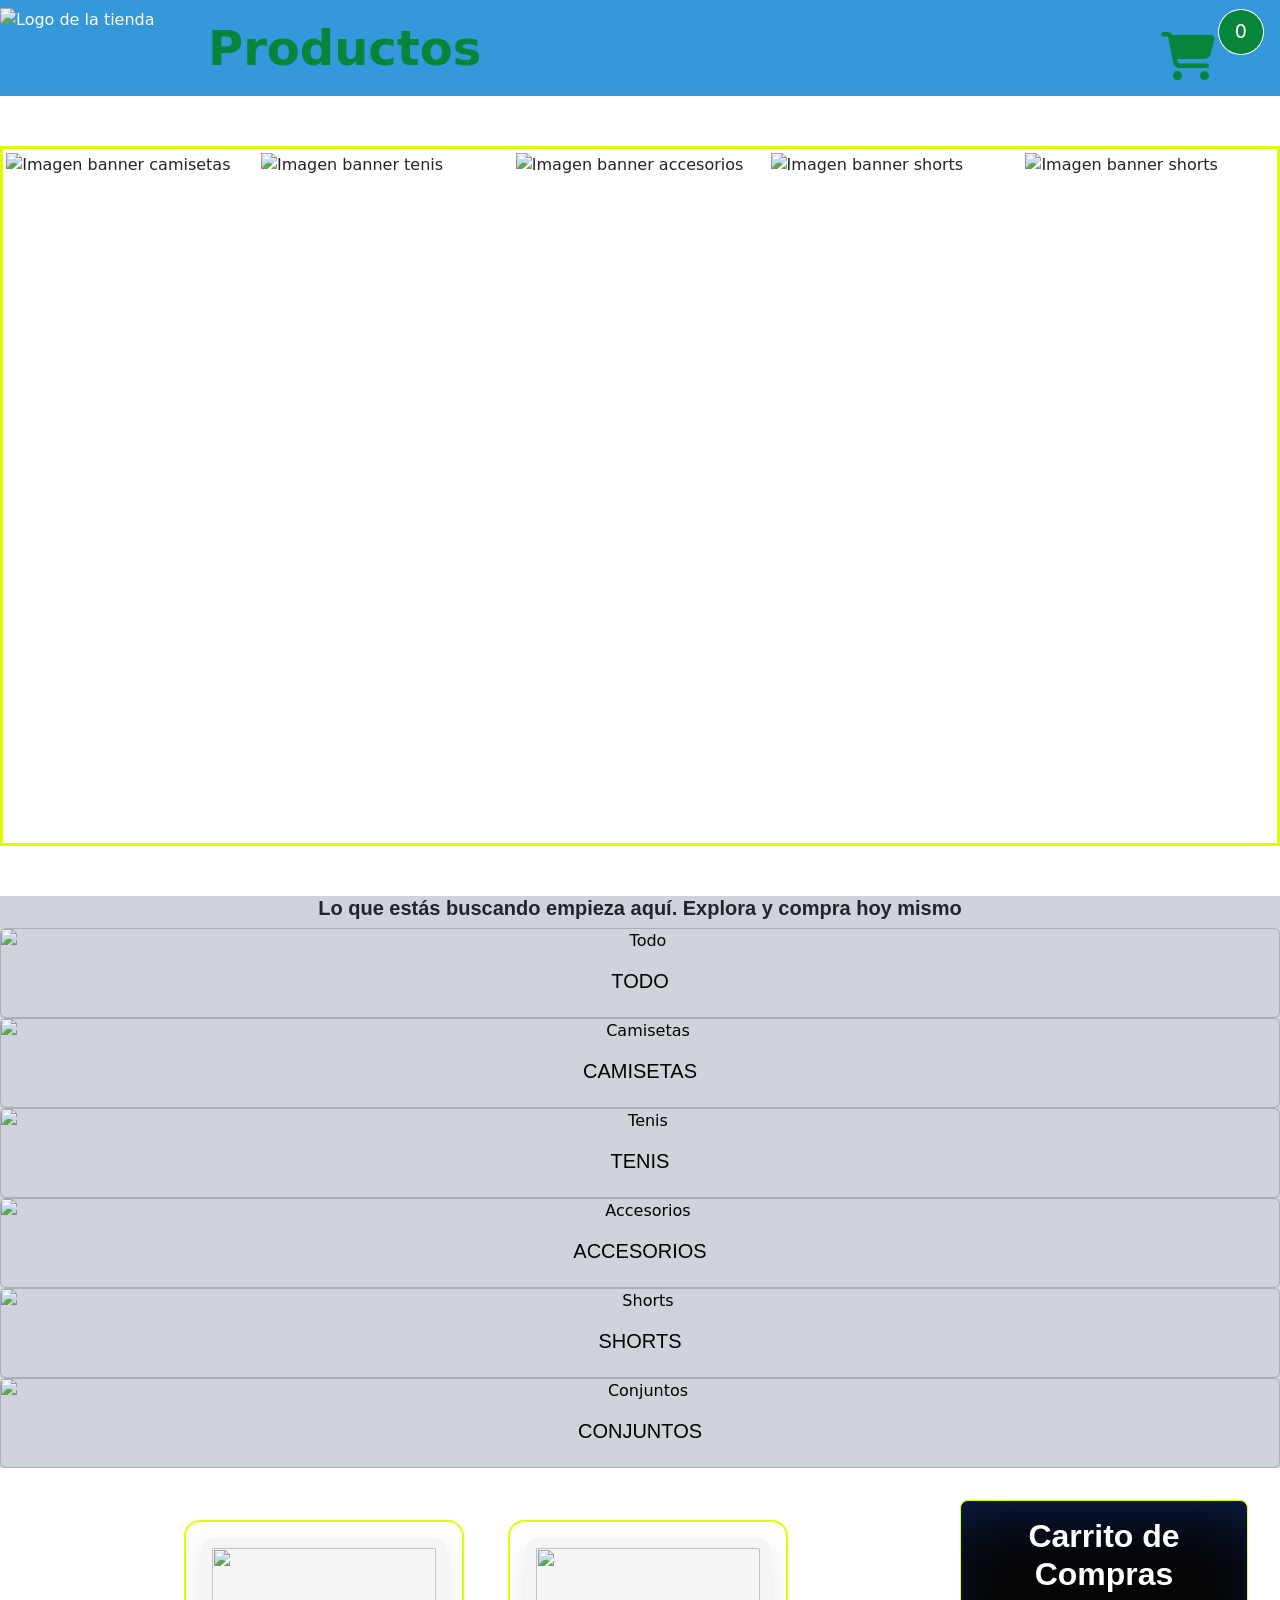
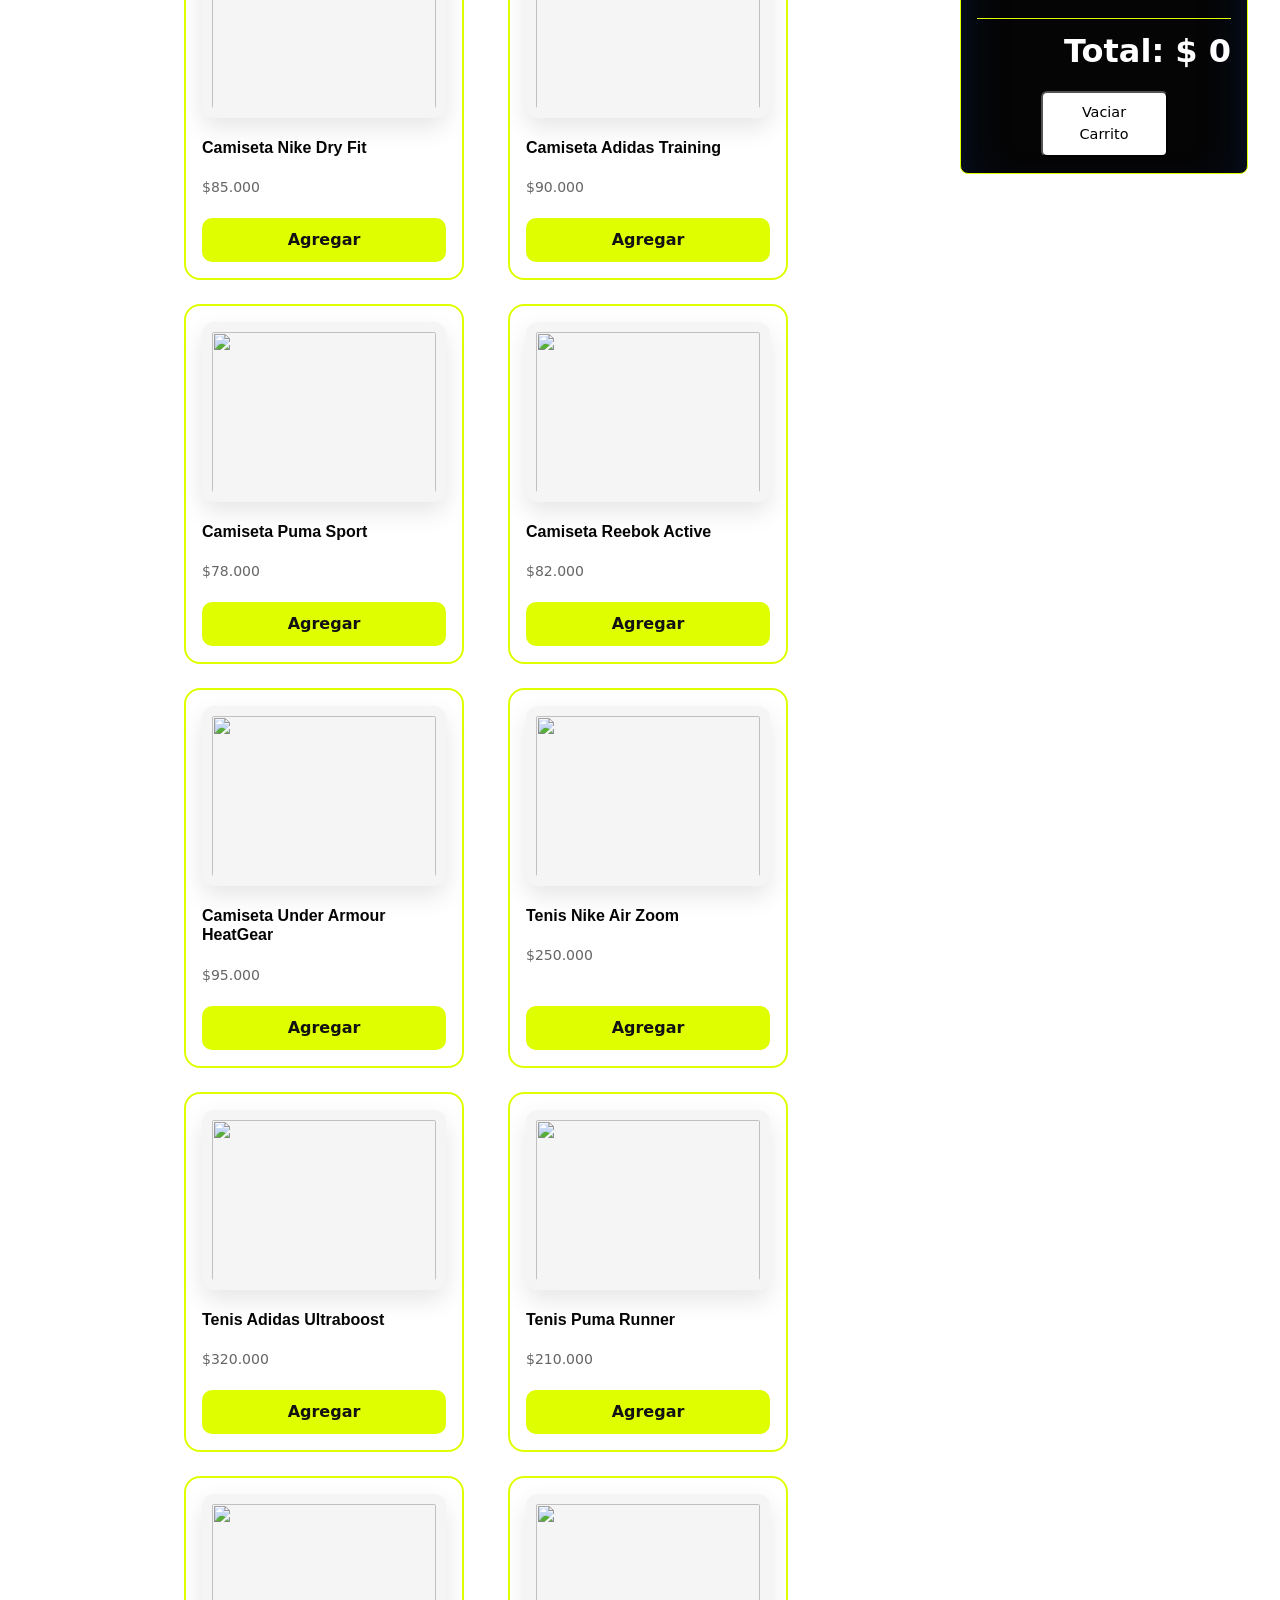
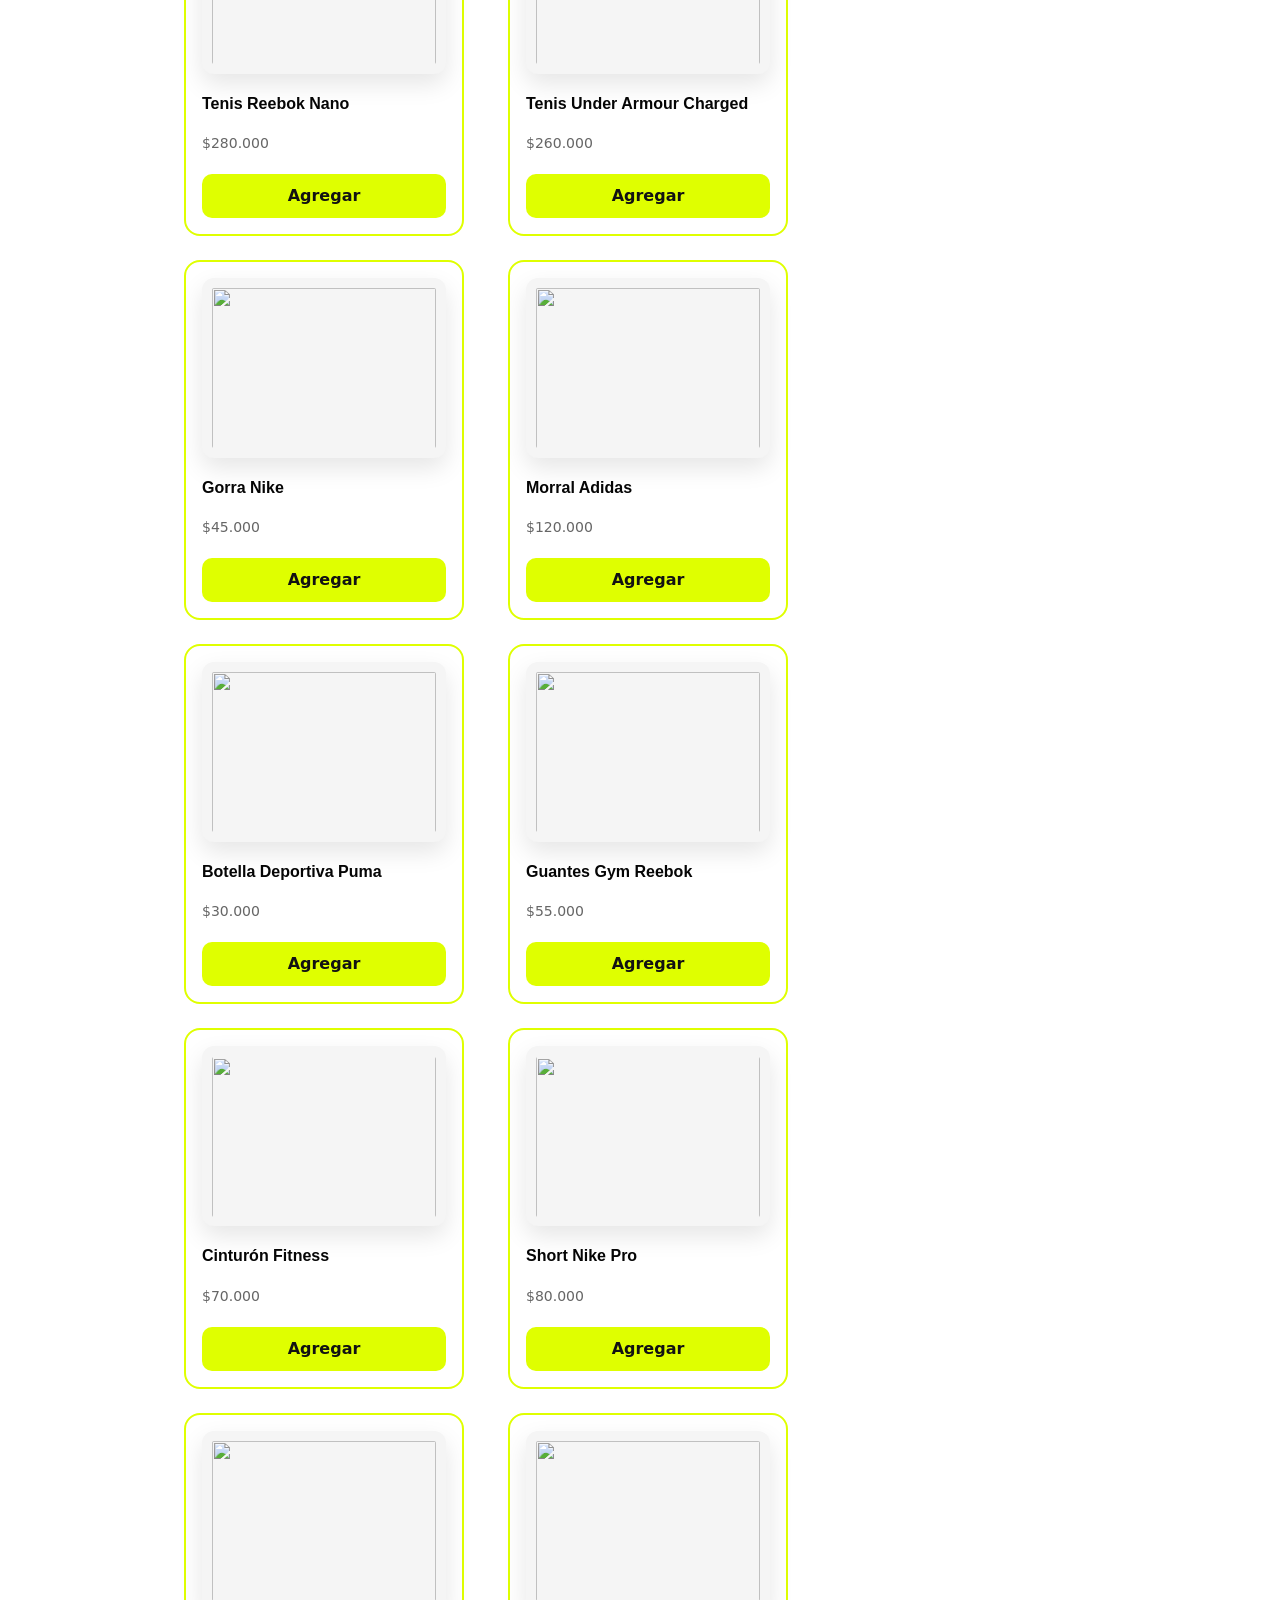
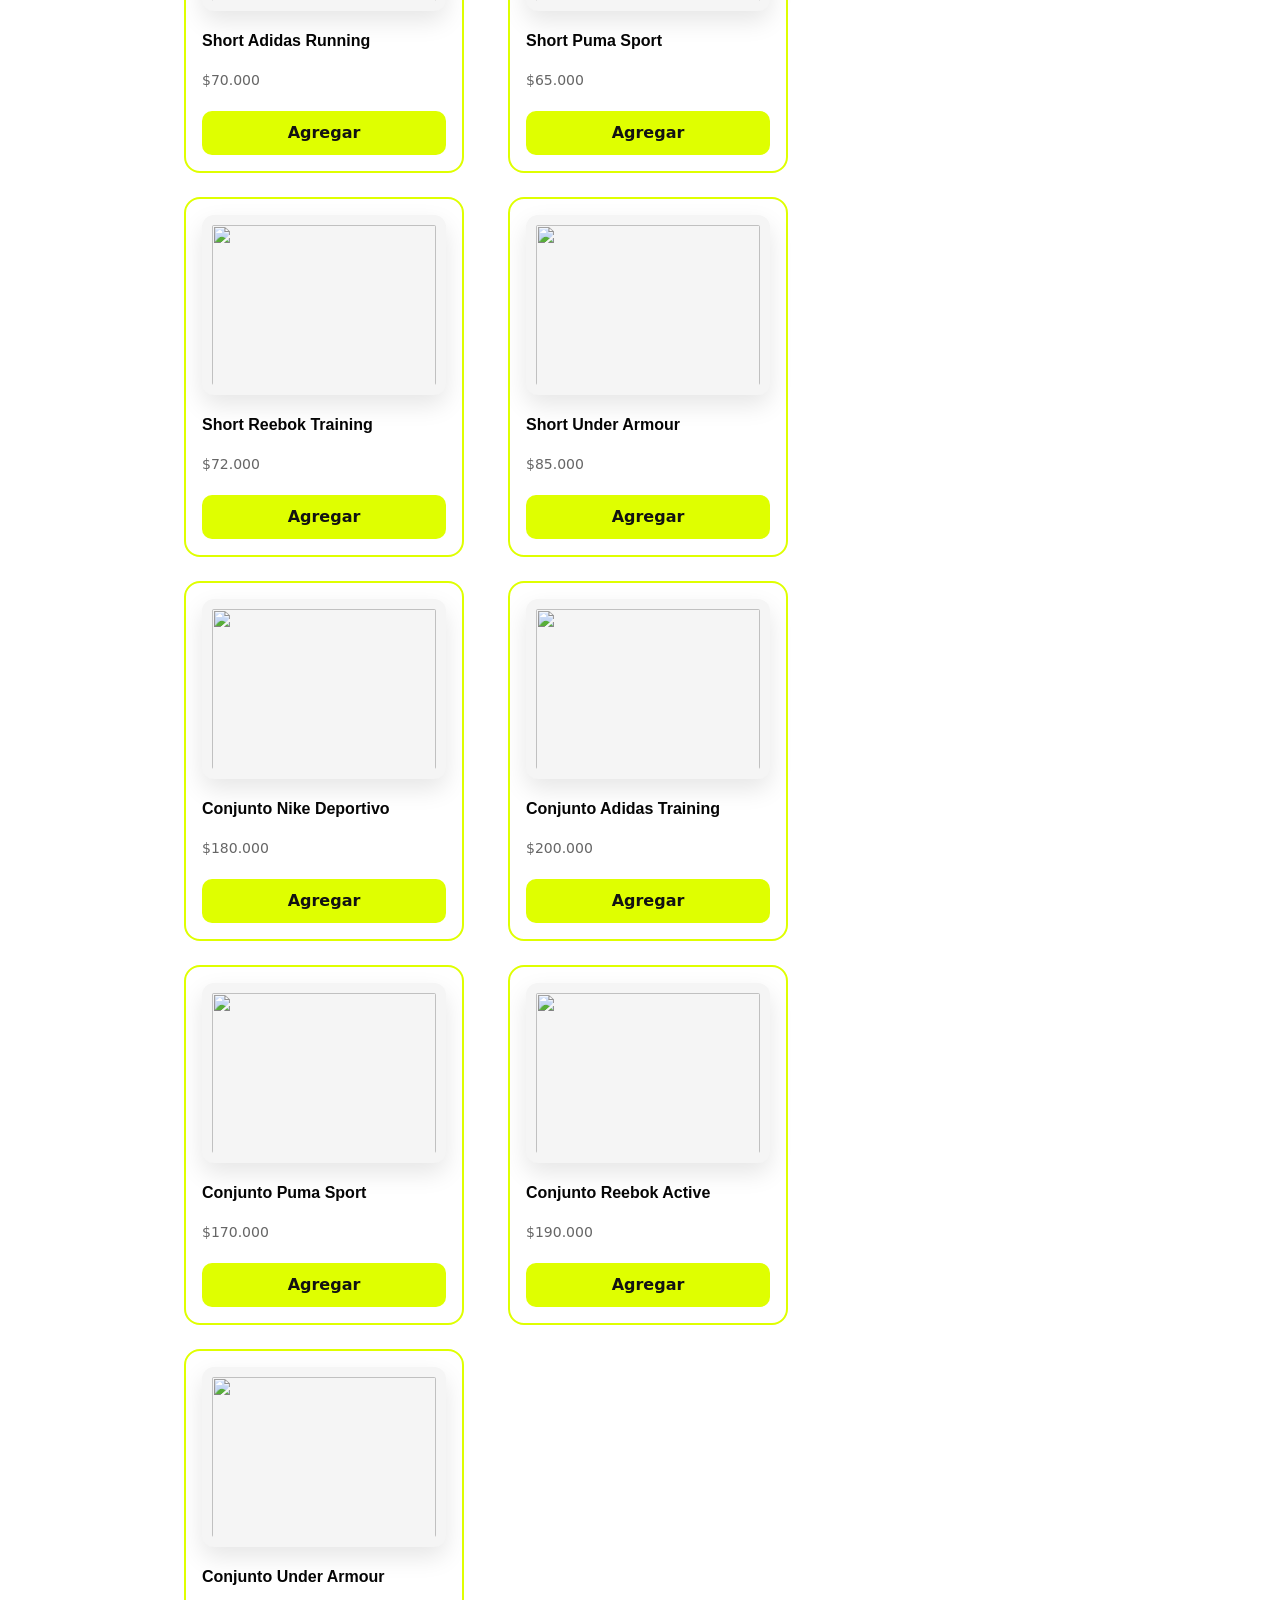
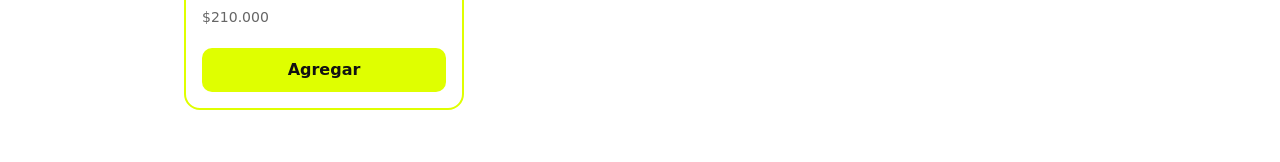
==== index.html @ db0fa650 "Carrito responsive" ====
<!doctype html>
<html lang="es">

<head>
  <meta charset="UTF-8" />
  <meta name="viewport" content="width=device-width, initial-scale=1.0" />
  <!-- Íconos -->
  <link rel="stylesheet" href="https://cdnjs.cloudflare.com/ajax/libs/font-awesome/6.5.0/css/all.min.css" />
  <link rel="stylesheet" href="styles.css" />
  <link rel="stylesheet" href="Carrito/carrito.css" />
  <link href="https://cdn.jsdelivr.net/npm/bootstrap@5.3.8/dist/css/bootstrap.min.css" rel="stylesheet"
    integrity="sha384-sRIl4kxILFvY47J16cr9ZwB07vP4J8+LH7qKQnuqkuIAvNWLzeN8tE5YBujZqJLB" crossorigin="anonymous" />
  <title>Sports-Ecommerce</title>
</head>

<body>
  <nav class="navbar">
    <div class="nav-logo">
      <img class="logo-img" src="img/logo-animal.png" alt="Logo de la tienda" />
      <p class="logo-name">Productos</p>
    </div>
    <div class="nav-car">
      <i class="fa-solid fa-cart-shopping"></i>
      <span class="counter-car">0</span>
    </div>
  </nav>
  <section class="galeria-section">
    <div class="galeria">
      <div class="item">
        <img
          src="https://images.unsplash.com/photo-1516442443906-71605254b628?q=80&w=1169&auto=format&fit=crop&ixlib=rb-4.1.0&ixid=M3wxMjA3fDB8MHxwaG90by1wYWdlfHx8fGVufDB8fHx8fA%3D%3D"
          alt="Imagen banner camisetas" />
        <div class="description">
          <h3>Camisetas.</h3>
        </div>
      </div>
      <div class="item">
        <img
          src="https://images.unsplash.com/photo-1595341888016-a392ef81b7de?q=80&w=1179&auto=format&fit=crop&ixlib=rb-4.1.0&ixid=M3wxMjA3fDB8MHxwaG90by1wYWdlfHx8fGVufDB8fHx8fA%3D%3D"
          alt="Imagen banner tenis" />
        <div class="description">
          <h3>Tenis.</h3>
        </div>
      </div>
      <div class="item">
        <img
          src="https://images.unsplash.com/photo-1645318800862-0d343ebd4e6a?q=80&w=764&auto=format&fit=crop&ixlib=rb-4.1.0&ixid=M3wxMjA3fDB8MHxwaG90by1wYWdlfHx8fGVufDB8fHx8fA%3D%3D"
          alt="Imagen banner accesorios" />
        <div class="description">
          <h3>Accesorios.</h3>
        </div>
      </div>
      <div class="item">
        <img
          src="https://images.unsplash.com/photo-1691315909393-c5c91e22760f?q=80&w=686&auto=format&fit=crop&ixlib=rb-4.1.0&ixid=M3wxMjA3fDB8MHxwaG90by1wYWdlfHx8fGVufDB8fHx8fA%3D%3D"
          alt="Imagen banner shorts" />
        <div class="description">
          <h3>Shorts.</h3>
        </div>
      </div>
      <div class="item">
        <img
          src="https://plus.unsplash.com/premium_photo-1747861975018-b00d76f3be9b?q=80&w=1170&auto=format&fit=crop&ixlib=rb-4.1.0&ixid=M3wxMjA3fDB8MHxwaG90by1wYWdlfHx8fGVufDB8fHx8fA%3D%3D"
          alt="Imagen banner shorts" />
        <div class="description">
          <h3>Conjuntos.</h3>
        </div>
      </div>
    </div>
  </section>

  <div class="bg-dark-subtle text-center" id="filters-section">
    <h5 class="fw-bold titulo-marketing">
      Lo que estás buscando empieza aquí. Explora y compra hoy mismo
    </h5>
    <div class="filters-container bg-dark-subtle"></div>
  </div>
  <div class="main-content">
    <div class="product-container"></div>
    <div class="car">
      <h2>Carrito de Compras</h2>
      <span class="car-items"></span>
      <p class="msg-vacio" style="display: none">🛒 Tu carrito está vacío</p>
      <p class="total-price">Total: <span>$ 0</span></p>
      <button class="btn-vaciar">Vaciar Carrito</button>
    </div>
  </div>
  <script type="module" src="Carrito/carrito.js"></script>
</body>

</html>
---- styles.css ----
*:root{
    --primary-color: #3498db;
    --secondary-color: #06853b;
    font-family: "Poppins", sans-serif;;
}


body {
    font-family: var(--font-family);
    margin: 0;
    padding: 0;
    background-color: #c6def5;
}
h1, h2, h3, h4, h5, h6 {
     font-family: "Montserrat", sans-serif;
}

/* Barra de navegación */
.navbar {
    height: 6rem;
    background-color: var(--primary-color);
    color: white;
    display: flex;
    justify-content: space-between;
    align-items: center;
    position: sticky;
    top: 0;
    z-index: 1000;
}

.nav-logo {
    display: flex;
    align-items: center;
}

.logo-img {
    height: 6rem;
    width: 12rem;
    margin-right: 1rem;
}

.logo-name {
    font-size: 3rem;
    font-weight: bold;
    color: var(--secondary-color)
}

.nav-car {
    display: flex;
    align-items: center;
}

.fa-solid {
    font-size: 3rem;
    color: var(--secondary-color);
    margin-right: 0.2rem;
}

.counter-car {
    font-size: 1.2rem;
    background-color: var(--secondary-color);
    color: white;
    border-radius: 50%;
    padding: 0.5rem 1rem;
    border: 1px solid white;
    margin: 0 1rem 3rem 0;
}

/* Contenido principal */

.main-content {
    display: flex;
    justify-content:center;
    padding: 2rem;
    position: sticky;
    top: 6rem;
}

/* Estilo de los productos */

.product-card {
  width: 100%;
  background-color: #fff;
  border-radius: 16px;
  padding: 16px;
  display: flex;
  flex-direction: column; gap: 20px;
  max-width: 280px;
  border: 2px solid #dfff00;
}


.product-card:hover {
  transform: translateY(-5px);
  box-shadow: 0 12px 30px rgba(223, 255, 0, 0.3);
}


.product-image {
  width: 100%;
  height: 150px;
  object-fit: cover;
  border-radius: 12px;
}

.product-name {
  font-size: 16px;
  font-weight: 600;
  color: #050505;
  margin: 0;
  
}

.product-price {
  font-size: 14px;
  color: #666;
  margin: 0;
}

.add-to-cart-btn {
  margin-top: auto;
  padding: 10px;
  border: none;
  border-radius: 10px;
  background-color: #DFFF00;
  color: #121212;
  font-weight: bold;
  cursor: pointer;
  transition: all 0.3s ease;
}

.add-to-cart-btn:hover {
  background-color: #0b0c0c;
  transform: scale(1.05);
  color: #FFFFFF;
}

.product-container {
  display: grid;
  grid-template-columns: repeat(auto-fit, minmax(280px, 300px));
  justify-content: center;
  gap: 24px; 
  padding: 20px;
  max-width: 1200px;
  margin: 0 auto;
  transition: transform 0.3s ease, box-shadow 0.3s ease;
 
}
.product-image {
  width: 100%;
  height: 180px;
  object-fit: contain;
  background-color: #f5f5f5;
  border-radius: 12px;
  padding: 10px;
  box-shadow: 0 10px 25px rgba(0,0,0,0.1);
  box-sizing: border-box; 
}
.descripcion {
  opacity: 0;
  max-height: 0;
  overflow: hidden;
  transition: all 0.3s ease;
  display: block;
}

.product-name:hover + .descripcion {
  opacity: 1;
  max-height: 100px;
}

/* Estilo carrito de compras */

.car {
    background-color: white;
    border-radius: 8px;
    width: 20%;
    height: fit-content;
    min-height: 15rem;
    padding: 1rem;
    border: solid 1px rgba(0, 0, 0, 0.1);
    display: flex;
    flex-direction: column;
    position: sticky;
    top: 10rem;
    box-shadow: rgba(37, 98, 242, 0.25) 0px 30px 60px -12px inset, rgba(1, 3, 69, 0.3) 0px 18px 36px -18px inset;
}

.car h2 {
    color: var(--secondary-color);
    text-align: center;
    margin-bottom: 1rem;
    font-size: 2rem;
    font-weight: bold;
}

.car-items {
    display: flex;
    flex-direction: column;
    gap: 0.5rem;
}

.car-items li {
    display: flex;
    justify-content: space-between;
    align-items: center;
    padding: 0.5rem;
    border-radius: 6px;
    background-color: #f9f9f9;
    border: 1px solid rgba(0,0,0,0.08);
    list-style: none;
    font-size: 0.85rem;
}

.btn-eliminar {
    background: none;
    border: none;
    cursor: pointer;
    font-size: 1rem;
    padding: 0.2rem 0.4rem;
    border-radius: 4px;
    transition: background 0.2s;
}

.btn-eliminar:hover {
    background-color: rgba(255, 0, 0, 0.1);
}

.car p{
    font-size: 2rem;
    color: black;
    font-weight: bold;
    text-align:end;
}

.btn-vaciar {
    display: block;
    margin: 0 auto;
    background-color: var(--secondary-color);
    color: white;
    border-radius: 6px;
    padding: 0.6rem 1rem;
    width: 50%;
    cursor: pointer;
    font-size: 0.9rem;
    transition: background 0.2s;
}

.btn-vaciar:hover {
    background-color: #e81b09;
}
---- Carrito/carrito.css ----
/* Banner */
/* Contenedor principal */
.galeria {
    margin: 50px auto;
    display: flex;
    width: 100%;
    height: 700px;
    border: solid #DFFF00;
}

/* Ítem base */
.item {
    flex: 1;
    transition:
        flex 0.6s cubic-bezier(0.25, 1, 0.5, 1),
        filter 0.4s ease,
        transform 0.6s ease;
    overflow: hidden;
    position: relative;
    margin: .2rem;
    /*  */
}

.item:hover {
    flex: 2.5;
}

/* Imagen interna */
.item img {
    width: 100%;
    height: 100%;
    object-fit: cover;
    transition: transform 0.6s ease;
}

.item:hover img {
    transform: scale(1.05);
}

/* Atenua items no activos cuando hay hover en la galería */
.galeria:hover .item:not(:hover) {
    filter: brightness(0.5) grayscale(100%);
}


/* Texto sobre la imagen */
.description {
    position: absolute;
    bottom: 0;
    left: 0;
    width: 100%;
    padding: 20px;
    color: white;
    background: linear-gradient(to top, rgba(0, 0, 0, 0.7), transparent);
    opacity: 0;
    transform: translateY(20px);
    transition: opacity 0.4s ease, transform 0.4s ease;
    pointer-events: none;
}

.item:hover .description {
    opacity: 1;
    transform: translateY(0);
}

.description h3 {
    font-size: 50px;
    opacity: 0;
    transform: translateY(10px);
    transition: opacity 0.4s ease 0.1s, transform 0.4s ease 0.1s;
}

.item:hover .description h3 {
    opacity: 1;
    transform: translateY(0);
}

/* Contenido principal */

.main-content {
    display: flex;
    justify-content:center;
    padding: 2rem;
    position: sticky;
    top: 6rem;
}

/* Estilo carrito de compras */

.car {
    background-color: rgb(5, 5, 5);
    border-radius: 8px;
    width: 30%;
    height: fit-content;
    min-height: 15rem;
    padding: 1rem;
    border: solid 1px #DFFF00;
    display: flex;
    flex-direction: column;
    position: sticky;
    top: 10rem;
}

.car h2 {
    color: #ffffff;
    text-align: center;
    margin-bottom: 1rem;
    font-size: 2rem;
    font-weight: bold;
}

.car-items {
    color: white;
    display: flex;
    flex-direction: column;
    gap: 0.5rem;
}

.car-items li {
    color: white;
    display: grid;
    grid-template-columns: 2fr 1fr auto;
    align-items: center;
    padding: 0.5rem;
    border-radius: 6px;
    background-color: #0a0a0a;
    border: 1px solid #DFFF00;
    list-style: none;
    font-size: 0.85rem;
}

.car-items li div{
    display: flex;
    gap: 10px;
    align-items: center;
}

.btn-eliminar {
    background: none;
    border: none;
    cursor: pointer;
    font-size: 1rem;
    padding: 0.2rem 0.4rem;
    border-radius: 4px;
    transition: background 0.2s;
}

.btn-eliminar:hover {
    background-color: rgb(253, 252, 252);
}

.car p{
    font-size: 2rem;
    color: rgb(255, 255, 255);
    font-weight: bold;
    text-align:end;
}

.total-price{
    border-top: 1px solid #DFFF00;
    margin-top: 0.5rem;
    padding-top: 0.5rem;
}

.btn-vaciar {
    display: block;
    margin: 0 auto;
    background-color: white;
    color: black;
    border-radius: 6px;
    padding: 0.6rem 1rem;
    width: 50%;
    cursor: pointer;
    font-size: 0.9rem;
    transition: background 0.2s;
}

.btn-vaciar:hover {
    background-color: #e81b09;
}

/* Tablet grande (≤1024px) */
@media (max-width: 1024px) {
    .galeria {
        height: 300px;
    }

    .item {
        flex: 0 0 200px;
        height: 300px;
    }
}

/* Tablet (≤768px): layout vertical */
@media (max-width: 768px) {
    .galeria {
        flex-direction: column;
        height: auto;
    }

    .item {
        flex: none;
        height: 200px;
    }
}

/* Celular (≤600px) */
@media (max-width: 600px) {
    .galeria {
        width: 80%;
        margin:0 auto;
        gap: 10px;
        padding: 10px;
    }

    .item {
        flex: 0 0 150px;
        height: 220px;
    }

    .main-content {
    display: flex;
    flex-direction: column; /* 🔥 clave */
    align-items: center;
    }

    .car {
    width: 100%;
    max-width: 400px;
    margin-top: 2rem; /* separación de los productos */
    position: static; /* 🔥 importante, quita sticky */
}
}
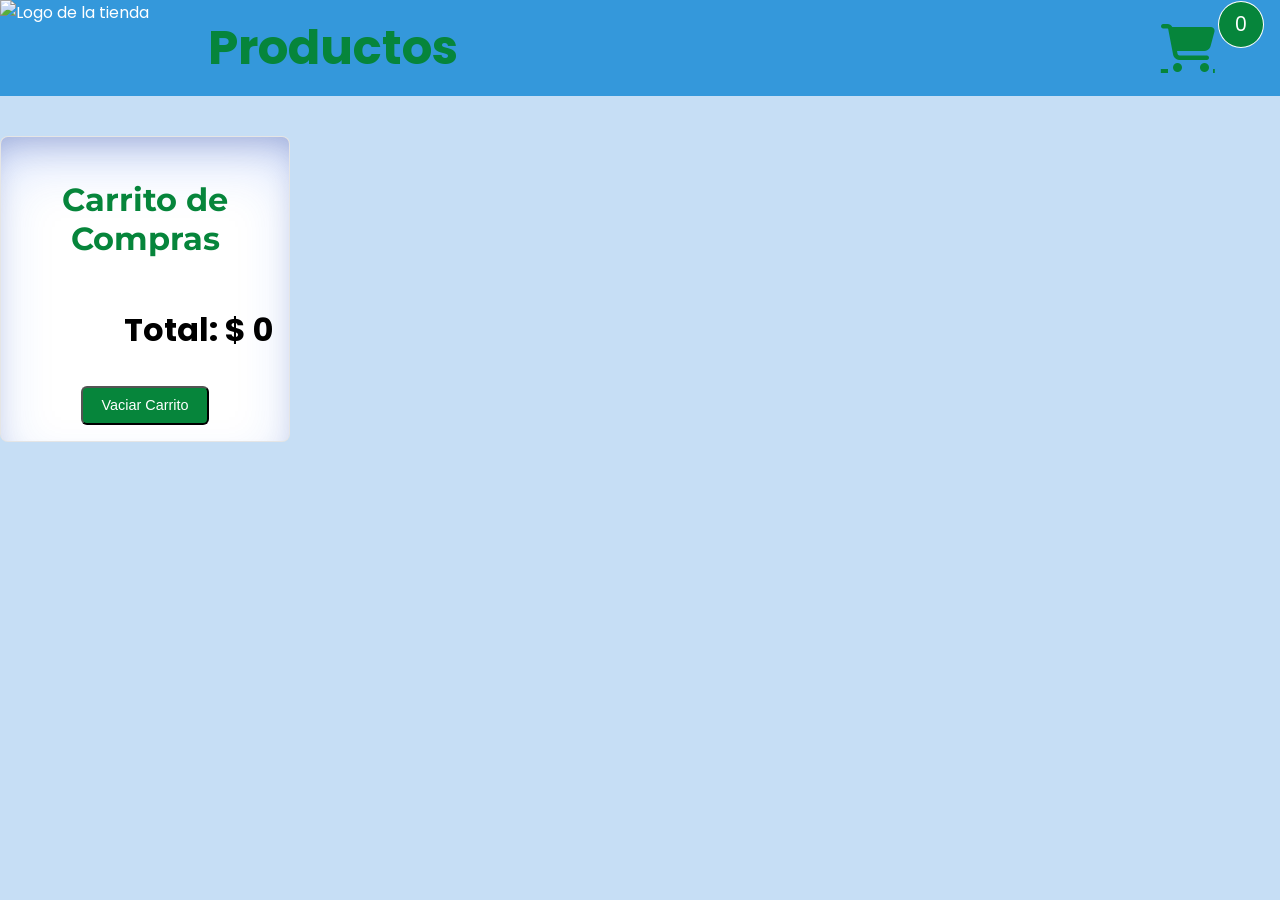
==== commit 81af280e: "cambios" ====
--- a/index.html
+++ b/index.html
@@ -1,91 +1,38 @@
-<!doctype html>
+<!DOCTYPE html>
 <html lang="es">
+<head>
+    <meta charset="UTF-8">
+    <meta name="viewport" content="width=device-width, initial-scale=1.0">
+    <!-- Íconos -->
+    <link rel="stylesheet" href="https://cdnjs.cloudflare.com/ajax/libs/font-awesome/6.5.0/css/all.min.css"/>
+    <link href="https://fonts.googleapis.com/css2?family=Montserrat:ital,wght@0,100..900;1,100..900&family=Poppins:ital,wght@0,100;0,200;0,300;0,400;0,500;0,600;0,700;0,800;0,900;1,100;1,200;1,300;1,400;1,500;1,600;1,700;1,800;1,900&display=swap" rel="stylesheet">
+    <link rel="stylesheet" href="styles.css">
+    <title>Pet-Ecommerce</title>
+</head>
+<body>
+    <nav class="navbar">
+        <div class="nav-logo">
+            <img class="logo-img" src="img/logo-animal.png" alt="Logo de la tienda">
+            <p class="logo-name">Productos</p>
+        </div>
+        <div class="nav-car">
+            <a href="carrito.html" class="fa-solid fa-cart-shopping"></a>
+            <span class="counter-car">0</span>
+        </div>
+    </nav>
 
-<head>
-  <meta charset="UTF-8" />
-  <meta name="viewport" content="width=device-width, initial-scale=1.0" />
-  <!-- Íconos -->
-  <link rel="stylesheet" href="https://cdnjs.cloudflare.com/ajax/libs/font-awesome/6.5.0/css/all.min.css" />
-  <link rel="stylesheet" href="styles.css" />
-  <link rel="stylesheet" href="Carrito/carrito.css" />
-  <link href="https://cdn.jsdelivr.net/npm/bootstrap@5.3.8/dist/css/bootstrap.min.css" rel="stylesheet"
-    integrity="sha384-sRIl4kxILFvY47J16cr9ZwB07vP4J8+LH7qKQnuqkuIAvNWLzeN8tE5YBujZqJLB" crossorigin="anonymous" />
-  <title>Sports-Ecommerce</title>
-</head>
-
-<body>
-  <nav class="navbar">
-    <div class="nav-logo">
-      <img class="logo-img" src="img/logo-animal.png" alt="Logo de la tienda" />
-      <p class="logo-name">Productos</p>
-    </div>
-    <div class="nav-car">
-      <i class="fa-solid fa-cart-shopping"></i>
-      <span class="counter-car">0</span>
-    </div>
-  </nav>
-  <section class="galeria-section">
-    <div class="galeria">
-      <div class="item">
-        <img
-          src="https://images.unsplash.com/photo-1516442443906-71605254b628?q=80&w=1169&auto=format&fit=crop&ixlib=rb-4.1.0&ixid=M3wxMjA3fDB8MHxwaG90by1wYWdlfHx8fGVufDB8fHx8fA%3D%3D"
-          alt="Imagen banner camisetas" />
-        <div class="description">
-          <h3>Camisetas.</h3>
+   
+        <div class="product-container">
         </div>
-      </div>
-      <div class="item">
-        <img
-          src="https://images.unsplash.com/photo-1595341888016-a392ef81b7de?q=80&w=1179&auto=format&fit=crop&ixlib=rb-4.1.0&ixid=M3wxMjA3fDB8MHxwaG90by1wYWdlfHx8fGVufDB8fHx8fA%3D%3D"
-          alt="Imagen banner tenis" />
-        <div class="description">
-          <h3>Tenis.</h3>
+        
+        <div class="car">
+            <h2>Carrito de Compras</h2>
+            <span class="car-items"></span>
+            <p class="msg-vacio" style="display:none">🛒 Tu carrito está vacío</p>
+            <p class="total-price">Total: <span>$ 0</span></p>
+            <button class="btn-vaciar">Vaciar Carrito</button>
         </div>
-      </div>
-      <div class="item">
-        <img
-          src="https://images.unsplash.com/photo-1645318800862-0d343ebd4e6a?q=80&w=764&auto=format&fit=crop&ixlib=rb-4.1.0&ixid=M3wxMjA3fDB8MHxwaG90by1wYWdlfHx8fGVufDB8fHx8fA%3D%3D"
-          alt="Imagen banner accesorios" />
-        <div class="description">
-          <h3>Accesorios.</h3>
-        </div>
-      </div>
-      <div class="item">
-        <img
-          src="https://images.unsplash.com/photo-1691315909393-c5c91e22760f?q=80&w=686&auto=format&fit=crop&ixlib=rb-4.1.0&ixid=M3wxMjA3fDB8MHxwaG90by1wYWdlfHx8fGVufDB8fHx8fA%3D%3D"
-          alt="Imagen banner shorts" />
-        <div class="description">
-          <h3>Shorts.</h3>
-        </div>
-      </div>
-      <div class="item">
-        <img
-          src="https://plus.unsplash.com/premium_photo-1747861975018-b00d76f3be9b?q=80&w=1170&auto=format&fit=crop&ixlib=rb-4.1.0&ixid=M3wxMjA3fDB8MHxwaG90by1wYWdlfHx8fGVufDB8fHx8fA%3D%3D"
-          alt="Imagen banner shorts" />
-        <div class="description">
-          <h3>Conjuntos.</h3>
-        </div>
-      </div>
-    </div>
-  </section>
-
-  <div class="bg-dark-subtle text-center" id="filters-section">
-    <h5 class="fw-bold titulo-marketing">
-      Lo que estás buscando empieza aquí. Explora y compra hoy mismo
-    </h5>
-    <div class="filters-container bg-dark-subtle"></div>
-  </div>
-  <div class="main-content">
-    <div class="product-container"></div>
-    <div class="car">
-      <h2>Carrito de Compras</h2>
-      <span class="car-items"></span>
-      <p class="msg-vacio" style="display: none">🛒 Tu carrito está vacío</p>
-      <p class="total-price">Total: <span>$ 0</span></p>
-      <button class="btn-vaciar">Vaciar Carrito</button>
-    </div>
-  </div>
-  <script type="module" src="Carrito/carrito.js"></script>
+  
+    <script  src="app.js"></script>
 </body>
-
 </html>
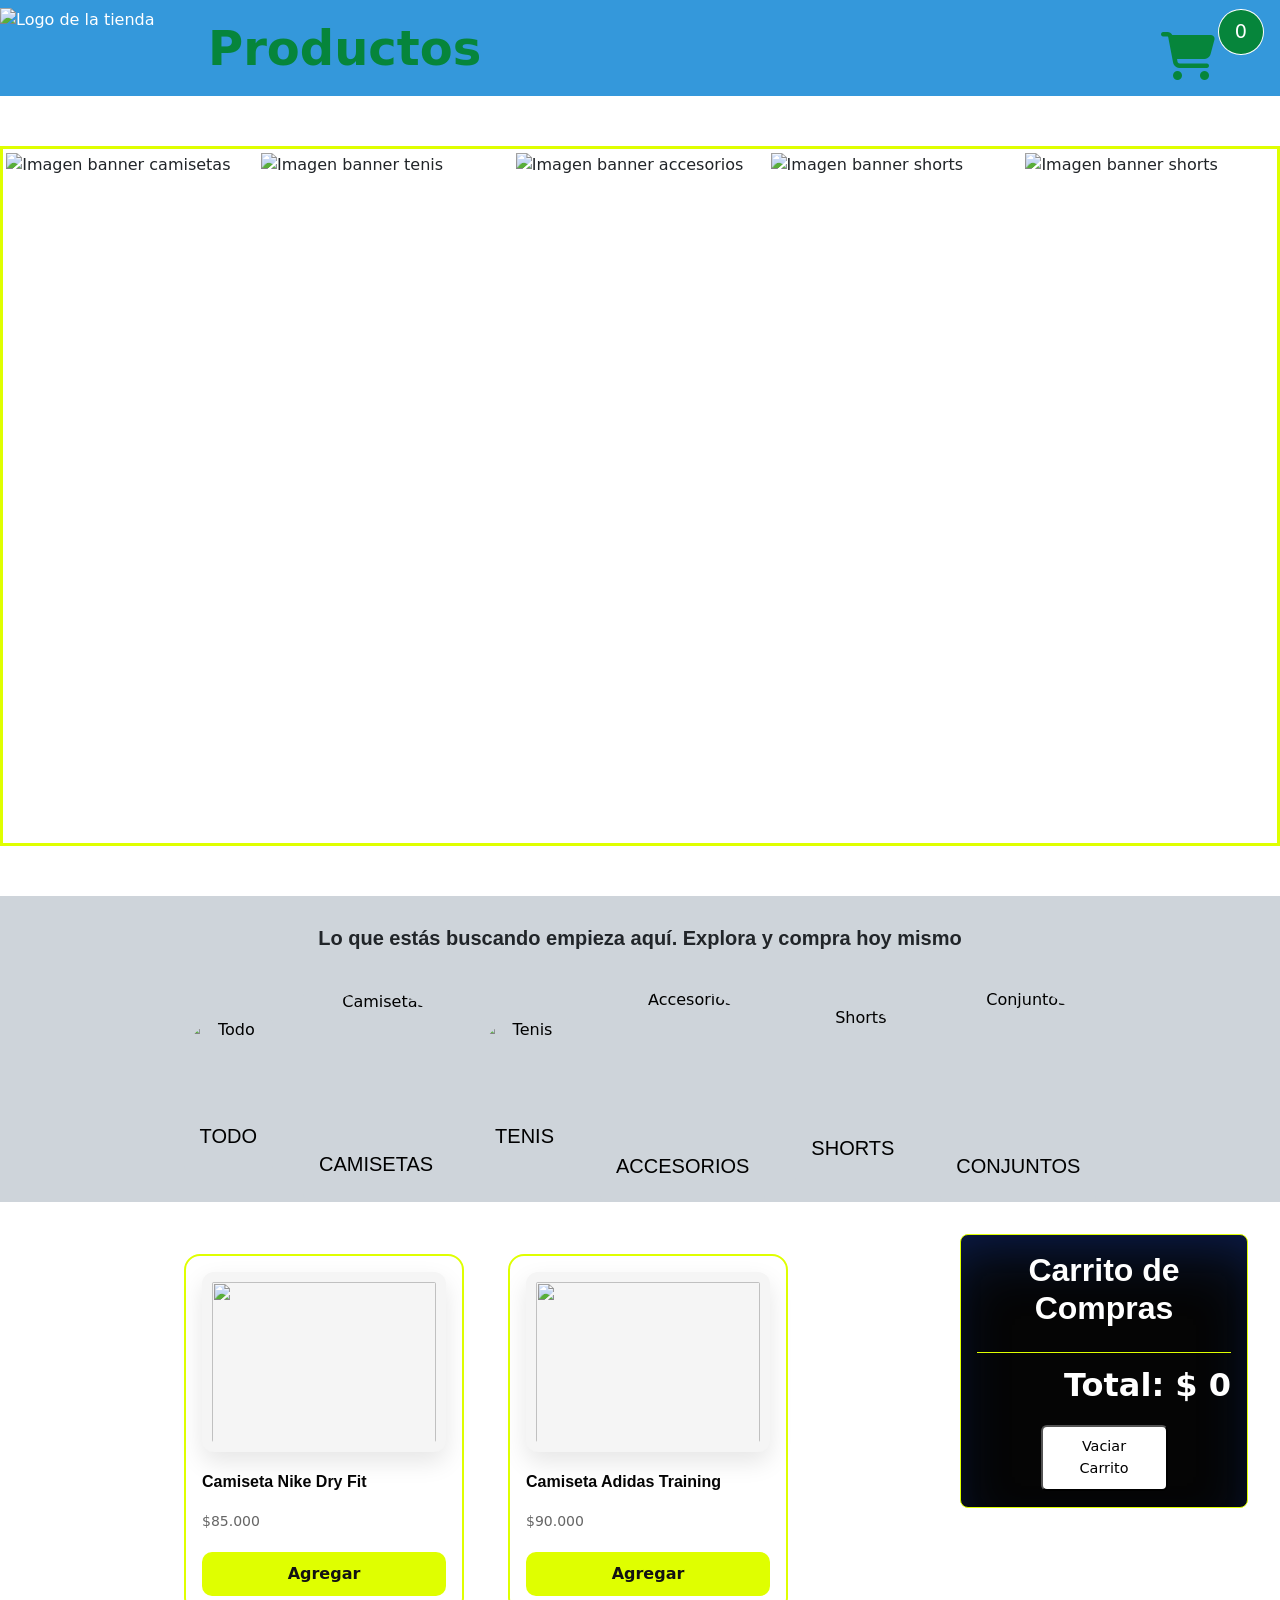
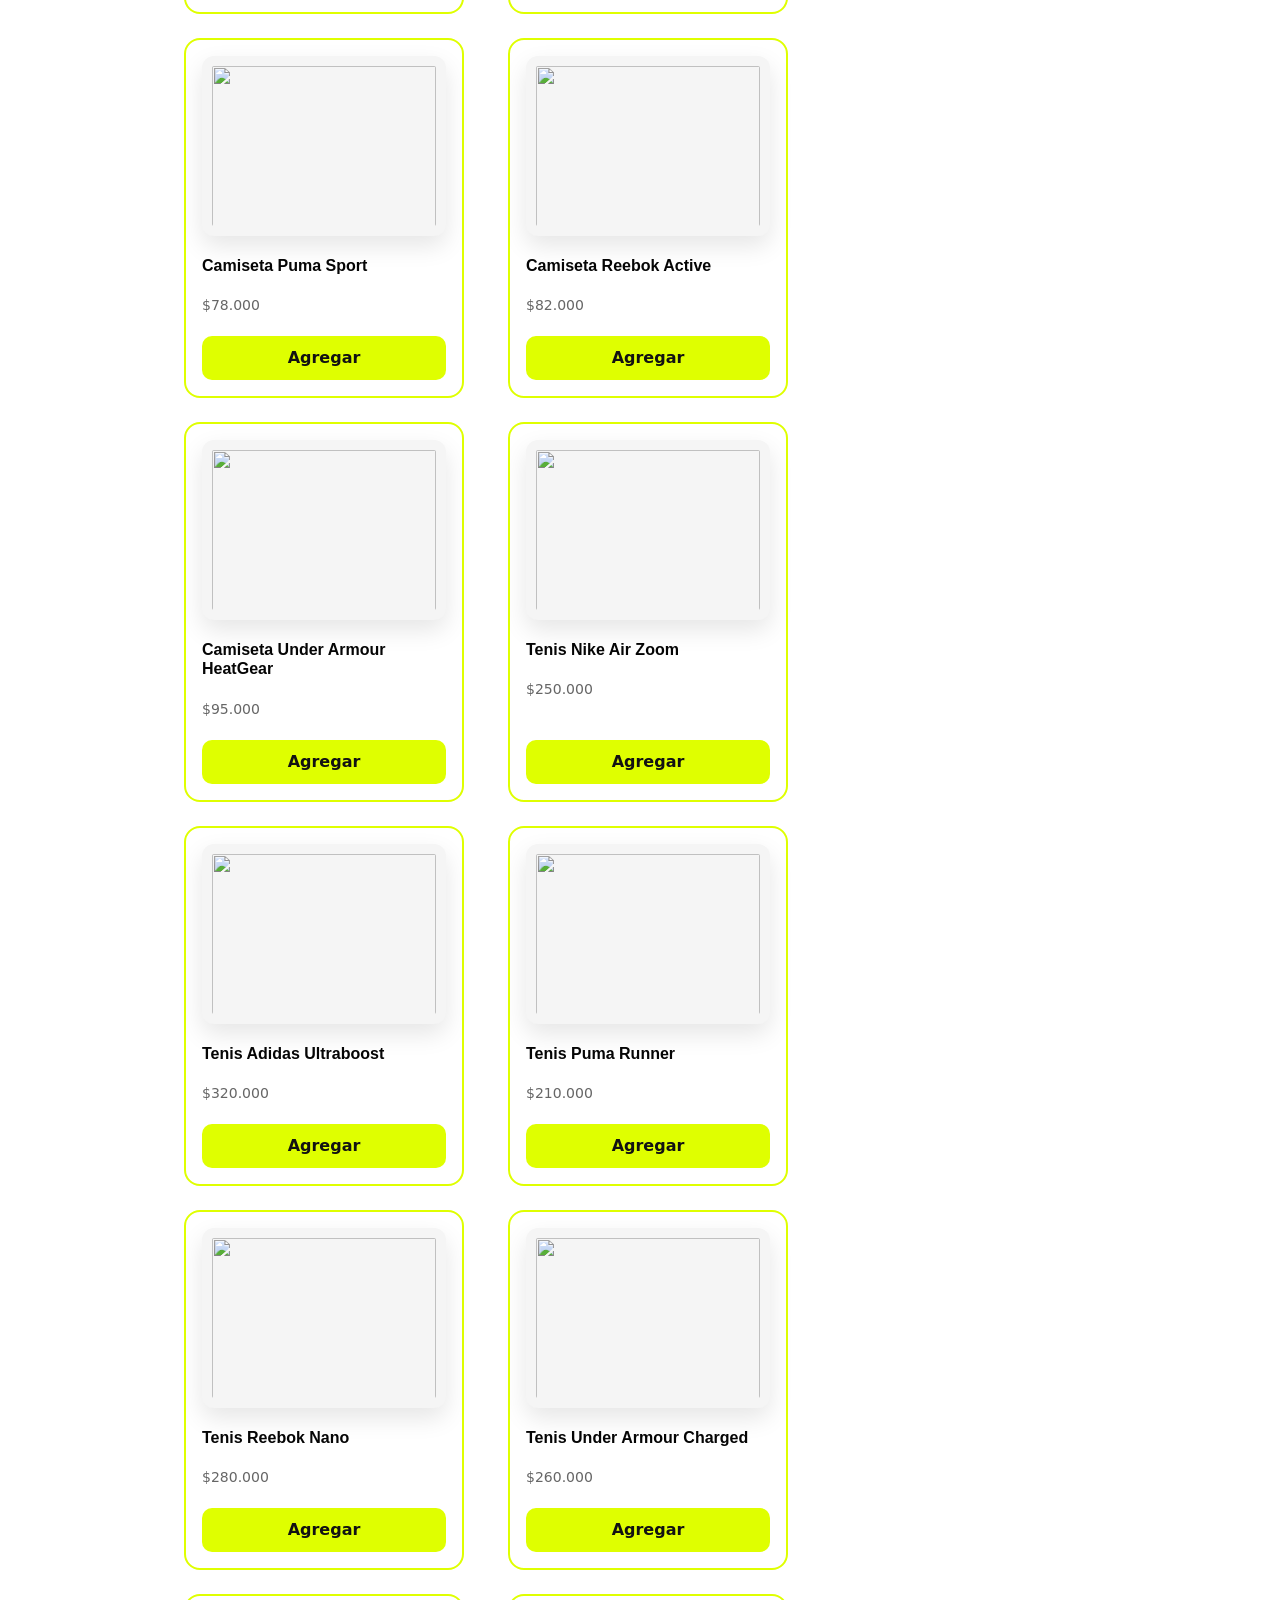
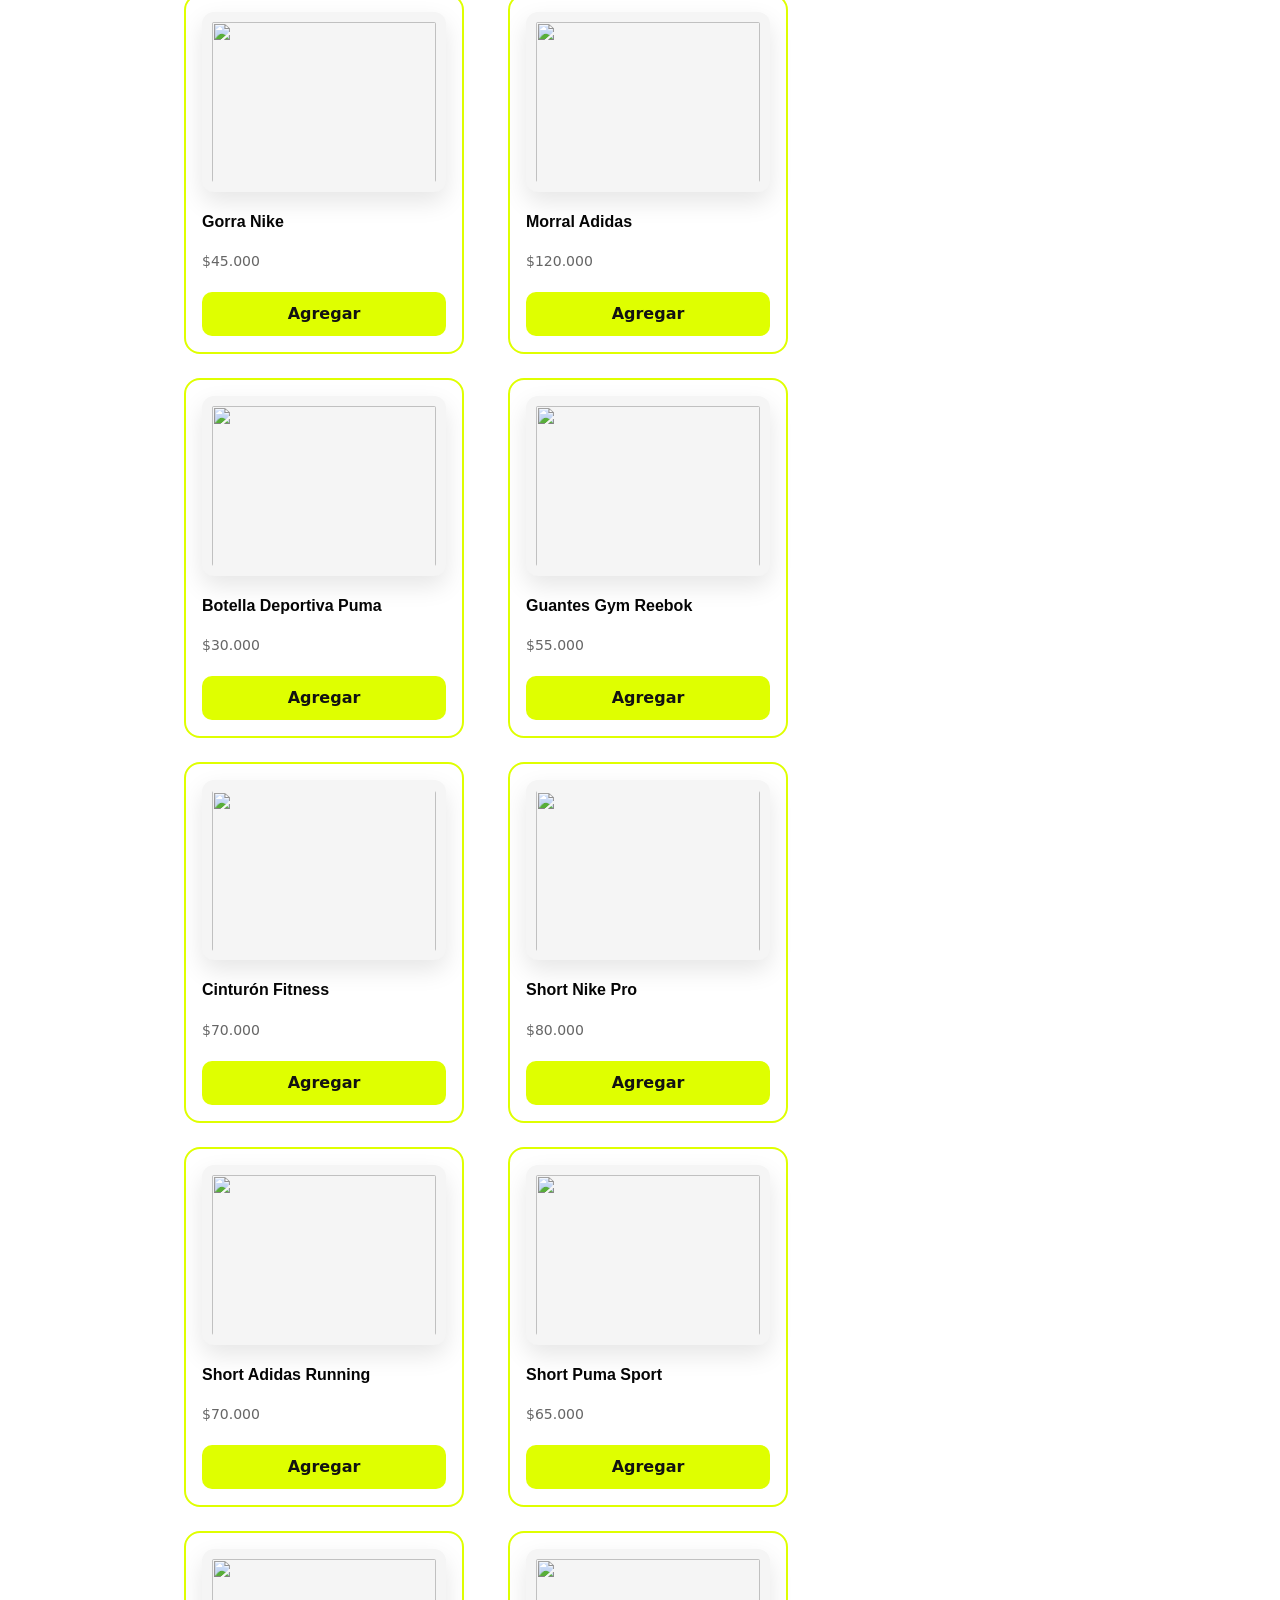
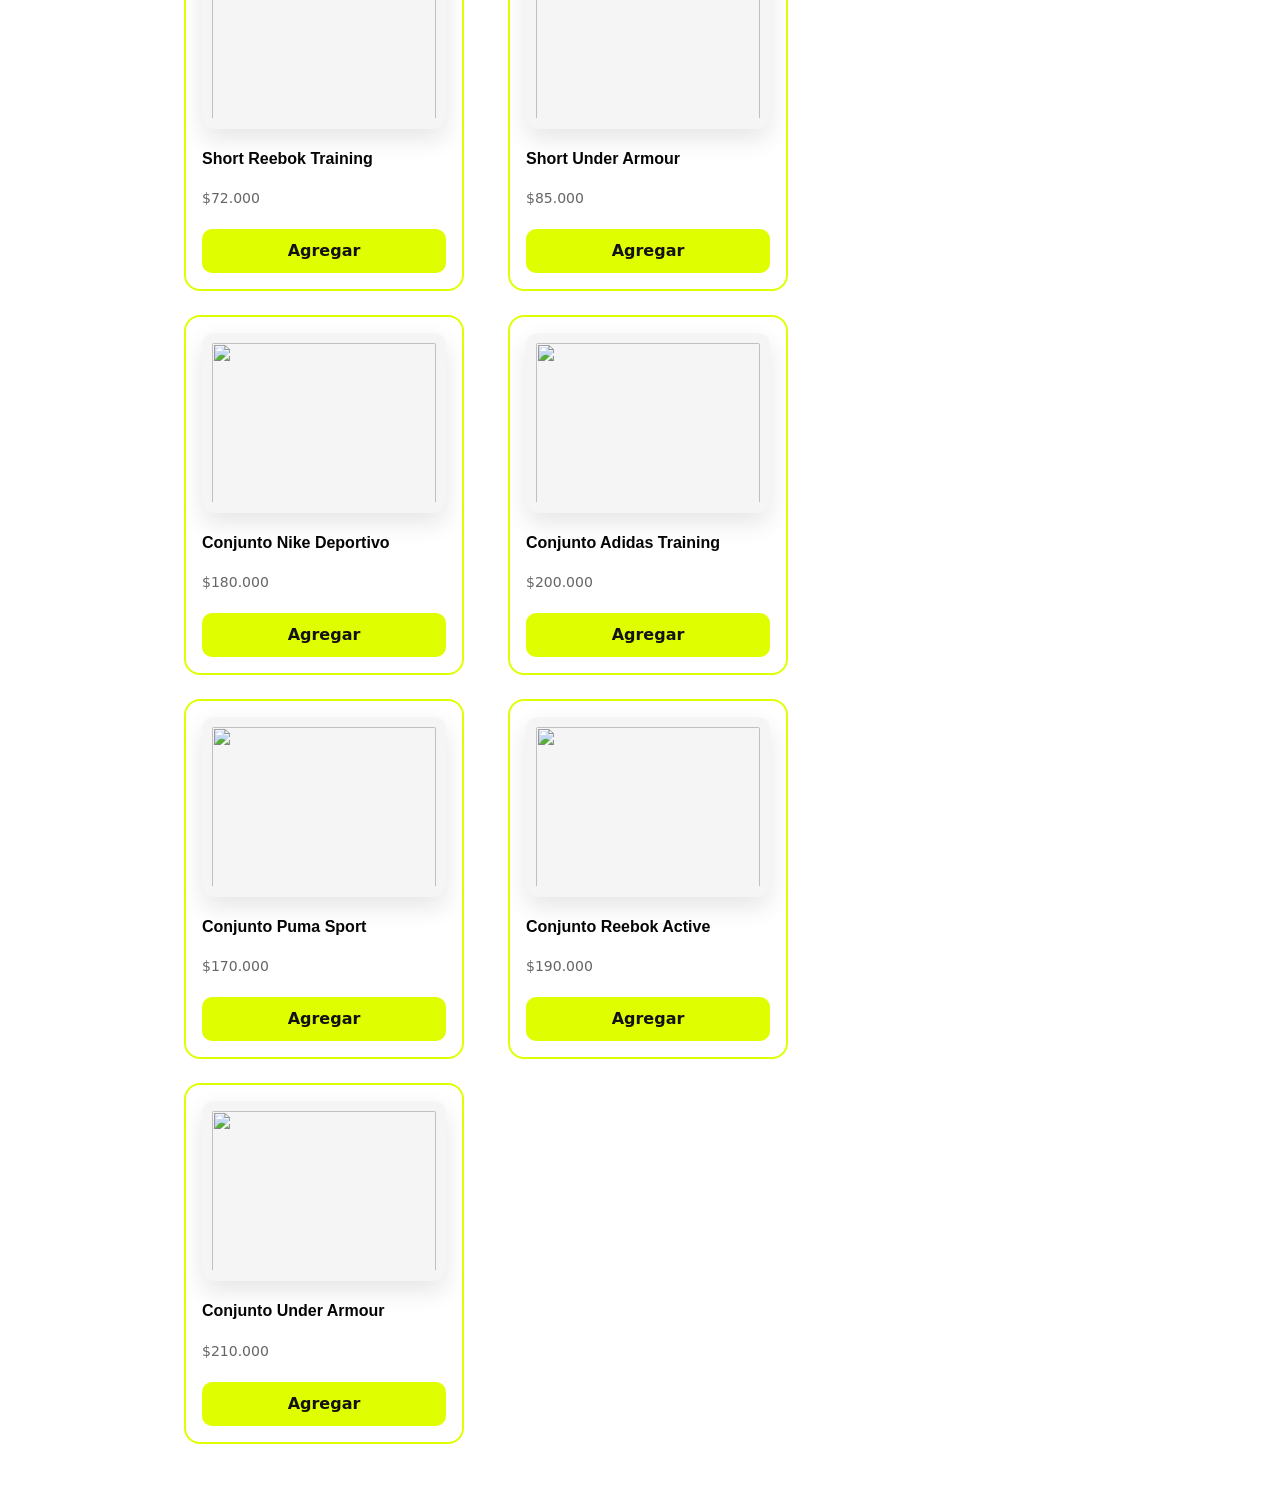
==== commit a649c45b: "aceptando cambios de main" ====
--- a/index.html
+++ b/index.html
@@ -1,38 +1,91 @@
-<!DOCTYPE html>
+<!doctype html>
 <html lang="es">
+
 <head>
-    <meta charset="UTF-8">
-    <meta name="viewport" content="width=device-width, initial-scale=1.0">
-    <!-- Íconos -->
-    <link rel="stylesheet" href="https://cdnjs.cloudflare.com/ajax/libs/font-awesome/6.5.0/css/all.min.css"/>
-    <link href="https://fonts.googleapis.com/css2?family=Montserrat:ital,wght@0,100..900;1,100..900&family=Poppins:ital,wght@0,100;0,200;0,300;0,400;0,500;0,600;0,700;0,800;0,900;1,100;1,200;1,300;1,400;1,500;1,600;1,700;1,800;1,900&display=swap" rel="stylesheet">
-    <link rel="stylesheet" href="styles.css">
-    <title>Pet-Ecommerce</title>
+  <meta charset="UTF-8" />
+  <meta name="viewport" content="width=device-width, initial-scale=1.0" />
+  <!-- Íconos -->
+  <link rel="stylesheet" href="https://cdnjs.cloudflare.com/ajax/libs/font-awesome/6.5.0/css/all.min.css" />
+  <link rel="stylesheet" href="styles.css" />
+  <link rel="stylesheet" href="Carrito/carrito.css" />
+  <link href="https://cdn.jsdelivr.net/npm/bootstrap@5.3.8/dist/css/bootstrap.min.css" rel="stylesheet"
+    integrity="sha384-sRIl4kxILFvY47J16cr9ZwB07vP4J8+LH7qKQnuqkuIAvNWLzeN8tE5YBujZqJLB" crossorigin="anonymous" />
+  <title>Sports-Ecommerce</title>
 </head>
+
 <body>
-    <nav class="navbar">
-        <div class="nav-logo">
-            <img class="logo-img" src="img/logo-animal.png" alt="Logo de la tienda">
-            <p class="logo-name">Productos</p>
+  <nav class="navbar">
+    <div class="nav-logo">
+      <img class="logo-img" src="img/logo-animal.png" alt="Logo de la tienda" />
+      <p class="logo-name">Productos</p>
+    </div>
+    <div class="nav-car">
+      <i class="fa-solid fa-cart-shopping"></i>
+      <span class="counter-car">0</span>
+    </div>
+  </nav>
+  <section class="galeria-section">
+    <div class="galeria">
+      <div class="item">
+        <img
+          src="https://images.unsplash.com/photo-1516442443906-71605254b628?q=80&w=1169&auto=format&fit=crop&ixlib=rb-4.1.0&ixid=M3wxMjA3fDB8MHxwaG90by1wYWdlfHx8fGVufDB8fHx8fA%3D%3D"
+          alt="Imagen banner camisetas" />
+        <div class="description">
+          <h3>Camisetas.</h3>
         </div>
-        <div class="nav-car">
-            <a href="carrito.html" class="fa-solid fa-cart-shopping"></a>
-            <span class="counter-car">0</span>
+      </div>
+      <div class="item">
+        <img
+          src="https://images.unsplash.com/photo-1595341888016-a392ef81b7de?q=80&w=1179&auto=format&fit=crop&ixlib=rb-4.1.0&ixid=M3wxMjA3fDB8MHxwaG90by1wYWdlfHx8fGVufDB8fHx8fA%3D%3D"
+          alt="Imagen banner tenis" />
+        <div class="description">
+          <h3>Tenis.</h3>
         </div>
-    </nav>
+      </div>
+      <div class="item">
+        <img
+          src="https://images.unsplash.com/photo-1645318800862-0d343ebd4e6a?q=80&w=764&auto=format&fit=crop&ixlib=rb-4.1.0&ixid=M3wxMjA3fDB8MHxwaG90by1wYWdlfHx8fGVufDB8fHx8fA%3D%3D"
+          alt="Imagen banner accesorios" />
+        <div class="description">
+          <h3>Accesorios.</h3>
+        </div>
+      </div>
+      <div class="item">
+        <img
+          src="https://images.unsplash.com/photo-1691315909393-c5c91e22760f?q=80&w=686&auto=format&fit=crop&ixlib=rb-4.1.0&ixid=M3wxMjA3fDB8MHxwaG90by1wYWdlfHx8fGVufDB8fHx8fA%3D%3D"
+          alt="Imagen banner shorts" />
+        <div class="description">
+          <h3>Shorts.</h3>
+        </div>
+      </div>
+      <div class="item">
+        <img
+          src="https://plus.unsplash.com/premium_photo-1747861975018-b00d76f3be9b?q=80&w=1170&auto=format&fit=crop&ixlib=rb-4.1.0&ixid=M3wxMjA3fDB8MHxwaG90by1wYWdlfHx8fGVufDB8fHx8fA%3D%3D"
+          alt="Imagen banner shorts" />
+        <div class="description">
+          <h3>Conjuntos.</h3>
+        </div>
+      </div>
+    </div>
+  </section>
 
-   
-        <div class="product-container">
-        </div>
-        
-        <div class="car">
-            <h2>Carrito de Compras</h2>
-            <span class="car-items"></span>
-            <p class="msg-vacio" style="display:none">🛒 Tu carrito está vacío</p>
-            <p class="total-price">Total: <span>$ 0</span></p>
-            <button class="btn-vaciar">Vaciar Carrito</button>
-        </div>
-  
-    <script  src="app.js"></script>
+  <div class="bg-dark-subtle text-center" id="filters-section">
+    <h5 class="fw-bold titulo-marketing">
+      Lo que estás buscando empieza aquí. Explora y compra hoy mismo
+    </h5>
+    <div class="filters-container bg-dark-subtle"></div>
+  </div>
+  <div class="main-content">
+    <div class="product-container"></div>
+    <div class="car">
+      <h2>Carrito de Compras</h2>
+      <span class="car-items"></span>
+      <p class="msg-vacio" style="display: none">🛒 Tu carrito está vacío</p>
+      <p class="total-price">Total: <span>$ 0</span></p>
+      <button class="btn-vaciar">Vaciar Carrito</button>
+    </div>
+  </div>
+  <script type="module" src="Carrito/carrito.js"></script>
 </body>
+
 </html>
--- a/styles.css
+++ b/styles.css
@@ -15,7 +15,6 @@
      font-family: "Montserrat", sans-serif;
 }
 
-/* Barra de navegación */
 .navbar {
     height: 6rem;
     background-color: var(--primary-color);
@@ -249,3 +248,57 @@
 .btn-vaciar:hover {
     background-color: #e81b09;
 }
+
+.filters-container {
+    padding-top: 30px;
+    display: flex;
+    flex-direction: row;
+    width: 100%;
+    height: auto;
+    justify-content: center;
+    align-items: center;
+    gap: 30px;
+    flex-wrap: wrap;
+}
+
+.card {
+    justify-content: center;
+    align-items: center;
+  text-align: center;
+  border: none !important;
+}
+
+.card img {
+  width: 100%;
+  max-width: 150px;
+  aspect-ratio: 1/1;
+  border-radius: 50%;
+  object-fit: cover;
+}
+
+#filters-section {
+    padding-top: 30px;
+}
+
+.titulo-marketing {
+  font-family: "Poppins", sans-serif;
+}
+
+@media (max-width: 600px) {
+  .filters-container {
+    gap: 15px;
+  }
+
+  .card img {
+    max-width: 100px;
+  }
+}
+
+@media (max-width: 400px) {
+  .filters-container {
+    display: grid;
+    grid-template-columns: repeat(2, 1fr);
+    gap: 10px;
+    justify-items: center;
+  }
+}
--- a/Carrito/carrito.css
+++ b/Carrito/carrito.css
@@ -0,0 +1,235 @@
+
+/* Banner */
+/* Contenedor principal */
+.galeria {
+    margin: 50px auto;
+    display: flex;
+    width: 100%;
+    height: 700px;
+    border: solid #DFFF00;
+}
+
+/* Ítem base */
+.item {
+    flex: 1;
+    transition:
+        flex 0.6s cubic-bezier(0.25, 1, 0.5, 1),
+        filter 0.4s ease,
+        transform 0.6s ease;
+    overflow: hidden;
+    position: relative;
+    margin: .2rem;
+    /*  */
+}
+
+.item:hover {
+    flex: 2.5;
+}
+
+/* Imagen interna */
+.item img {
+    width: 100%;
+    height: 100%;
+    object-fit: cover;
+    transition: transform 0.6s ease;
+}
+
+.item:hover img {
+    transform: scale(1.05);
+}
+
+/* Atenua items no activos cuando hay hover en la galería */
+.galeria:hover .item:not(:hover) {
+    filter: brightness(0.5) grayscale(100%);
+}
+
+
+/* Texto sobre la imagen */
+.description {
+    position: absolute;
+    bottom: 0;
+    left: 0;
+    width: 100%;
+    padding: 20px;
+    color: white;
+    background: linear-gradient(to top, rgba(0, 0, 0, 0.7), transparent);
+    opacity: 0;
+    transform: translateY(20px);
+    transition: opacity 0.4s ease, transform 0.4s ease;
+    pointer-events: none;
+}
+
+.item:hover .description {
+    opacity: 1;
+    transform: translateY(0);
+}
+
+.description h3 {
+    font-size: 50px;
+    opacity: 0;
+    transform: translateY(10px);
+    transition: opacity 0.4s ease 0.1s, transform 0.4s ease 0.1s;
+}
+
+.item:hover .description h3 {
+    opacity: 1;
+    transform: translateY(0);
+}
+
+/* Contenido principal */
+
+.main-content {
+    display: flex;
+    justify-content:center;
+    padding: 2rem;
+    position: sticky;
+    top: 6rem;
+}
+
+/* Estilo carrito de compras */
+
+.car {
+    background-color: rgb(5, 5, 5);
+    border-radius: 8px;
+    width: 30%;
+    height: fit-content;
+    min-height: 15rem;
+    padding: 1rem;
+    border: solid 1px #DFFF00;
+    display: flex;
+    flex-direction: column;
+    position: sticky;
+    top: 10rem;
+}
+
+.car h2 {
+    color: #ffffff;
+    text-align: center;
+    margin-bottom: 1rem;
+    font-size: 2rem;
+    font-weight: bold;
+}
+
+.car-items {
+    color: white;
+    display: flex;
+    flex-direction: column;
+    gap: 0.5rem;
+}
+
+.car-items li {
+    color: white;
+    display: grid;
+    grid-template-columns: 2fr 1fr auto;
+    align-items: center;
+    padding: 0.5rem;
+    border-radius: 6px;
+    background-color: #0a0a0a;
+    border: 1px solid #DFFF00;
+    list-style: none;
+    font-size: 0.85rem;
+}
+
+.car-items li div{
+    display: flex;
+    gap: 10px;
+    align-items: center;
+}
+
+.btn-eliminar {
+    background: none;
+    border: none;
+    cursor: pointer;
+    font-size: 1rem;
+    padding: 0.2rem 0.4rem;
+    border-radius: 4px;
+    transition: background 0.2s;
+}
+
+.btn-eliminar:hover {
+    background-color: rgb(253, 252, 252);
+}
+
+.car p{
+    font-size: 2rem;
+    color: rgb(255, 255, 255);
+    font-weight: bold;
+    text-align:end;
+}
+
+.total-price{
+    border-top: 1px solid #DFFF00;
+    margin-top: 0.5rem;
+    padding-top: 0.5rem;
+}
+
+.btn-vaciar {
+    display: block;
+    margin: 0 auto;
+    background-color: white;
+    color: black;
+    border-radius: 6px;
+    padding: 0.6rem 1rem;
+    width: 50%;
+    cursor: pointer;
+    font-size: 0.9rem;
+    transition: background 0.2s;
+}
+
+.btn-vaciar:hover {
+    background-color: #e81b09;
+}
+
+/* Tablet grande (≤1024px) */
+@media (max-width: 1024px) {
+    .galeria {
+        height: 300px;
+    }
+
+    .item {
+        flex: 0 0 200px;
+        height: 300px;
+    }
+}
+
+/* Tablet (≤768px): layout vertical */
+@media (max-width: 768px) {
+    .galeria {
+        flex-direction: column;
+        height: auto;
+    }
+
+    .item {
+        flex: none;
+        height: 200px;
+    }
+}
+
+/* Celular (≤600px) */
+@media (max-width: 600px) {
+    .galeria {
+        width: 80%;
+        margin:0 auto;
+        gap: 10px;
+        padding: 10px;
+    }
+
+    .item {
+        flex: 0 0 150px;
+        height: 220px;
+    }
+
+    .main-content {
+    display: flex;
+    flex-direction: column; /* 🔥 clave */
+    align-items: center;
+    }
+
+    .car {
+    width: 100%;
+    max-width: 400px;
+    margin-top: 2rem; /* separación de los productos */
+    position: static; /* 🔥 importante, quita sticky */
+}
+}
+
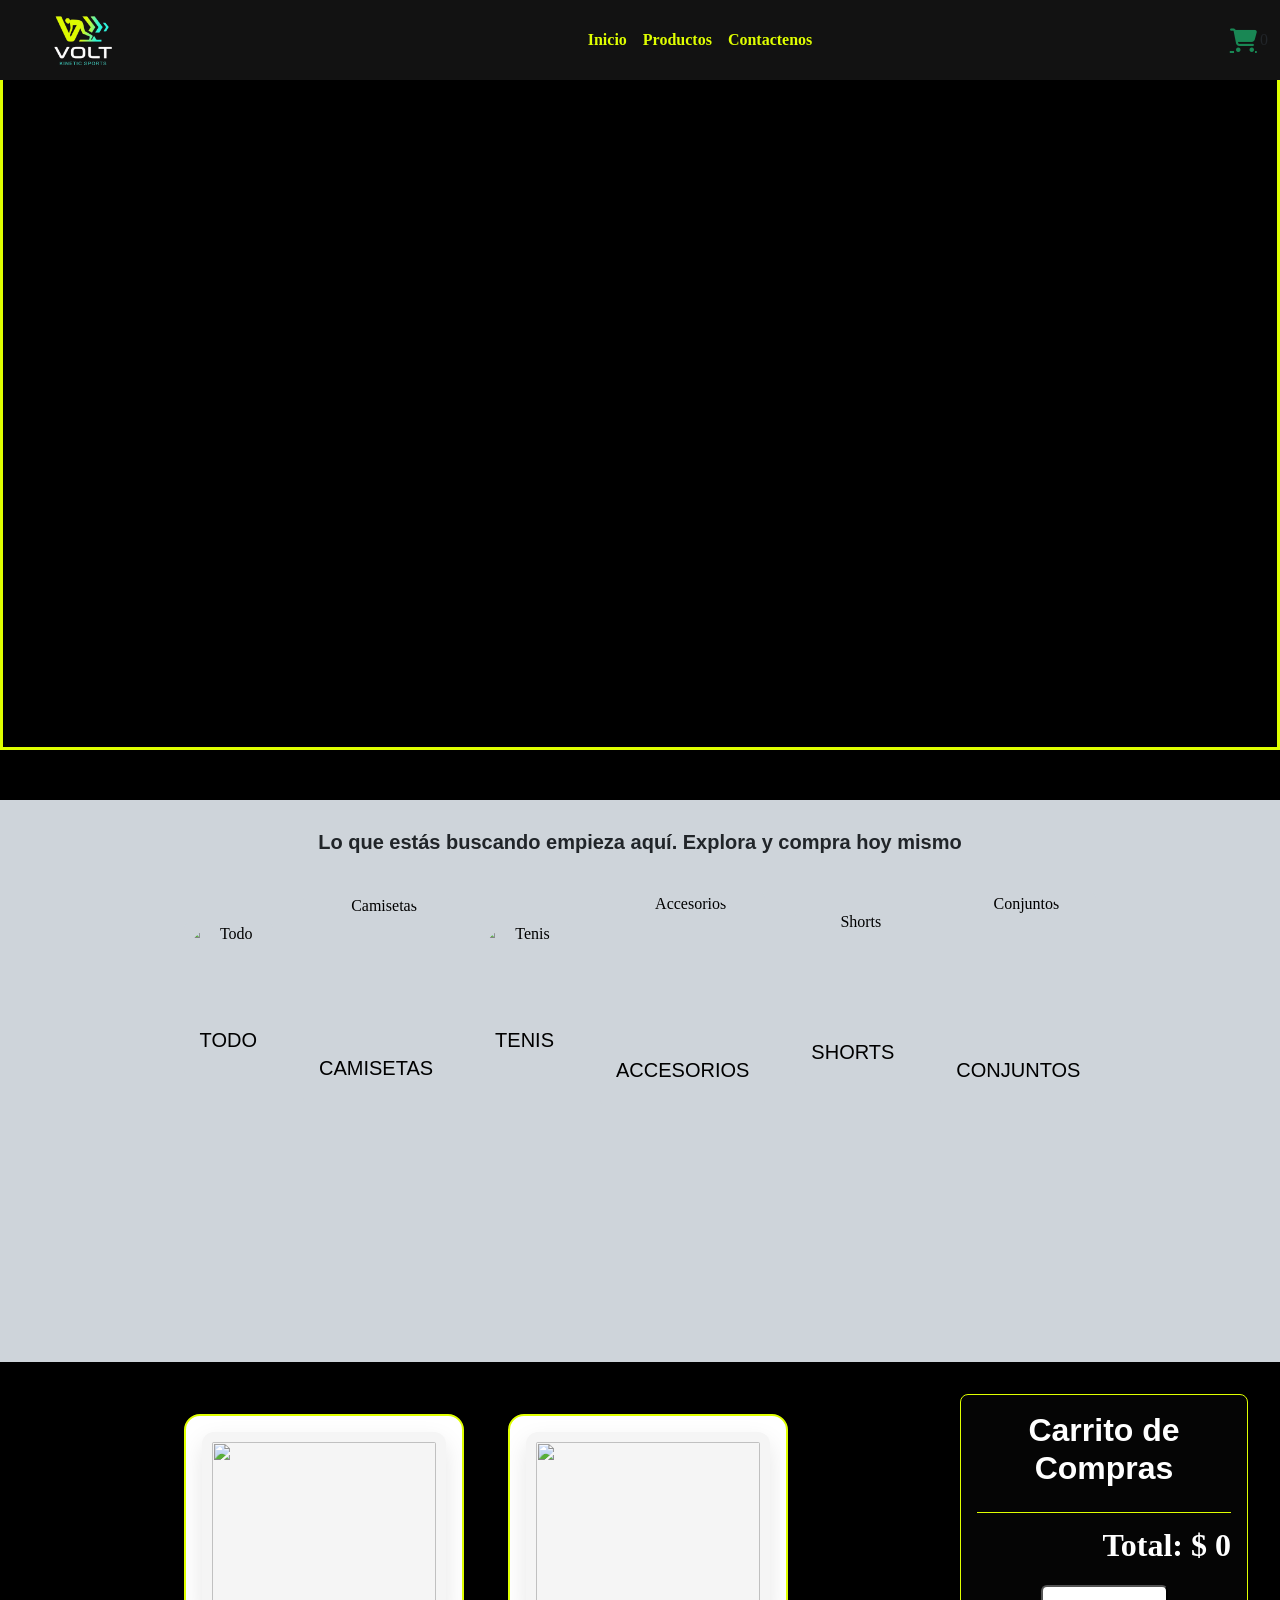
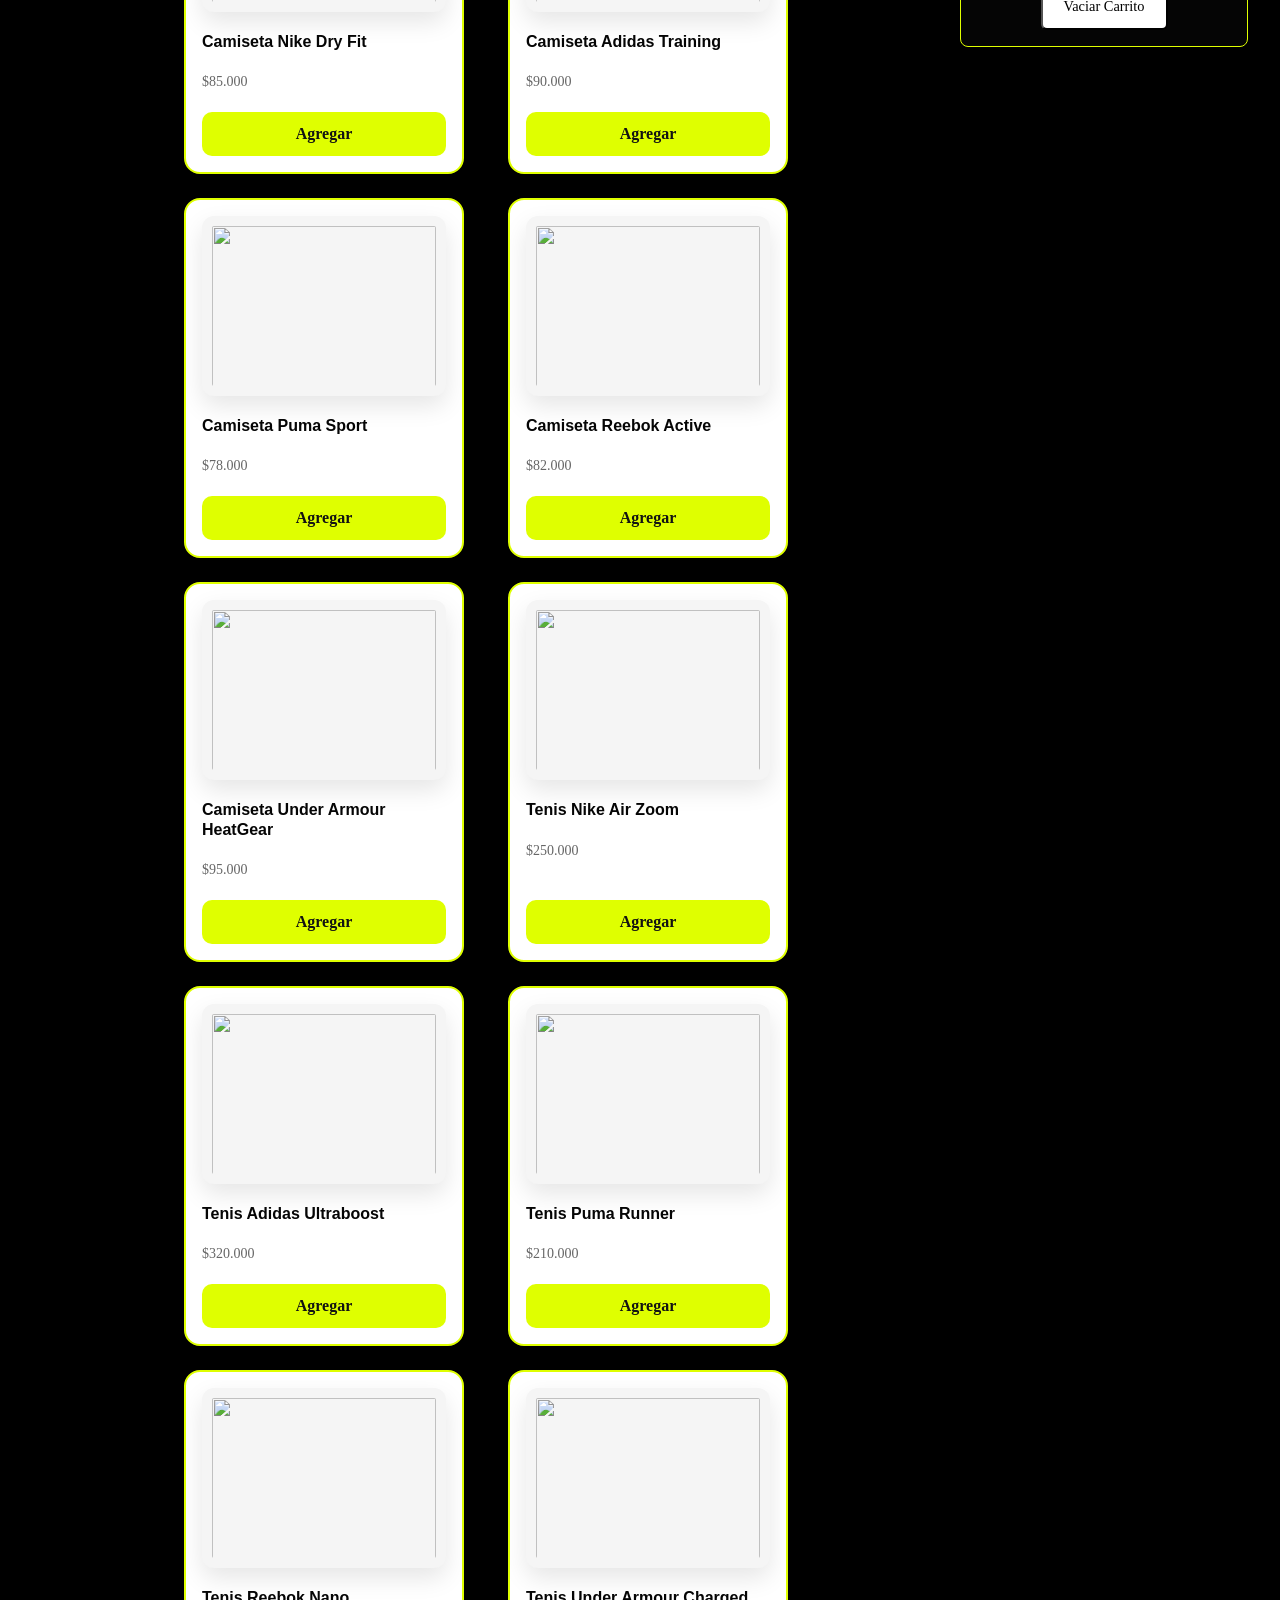
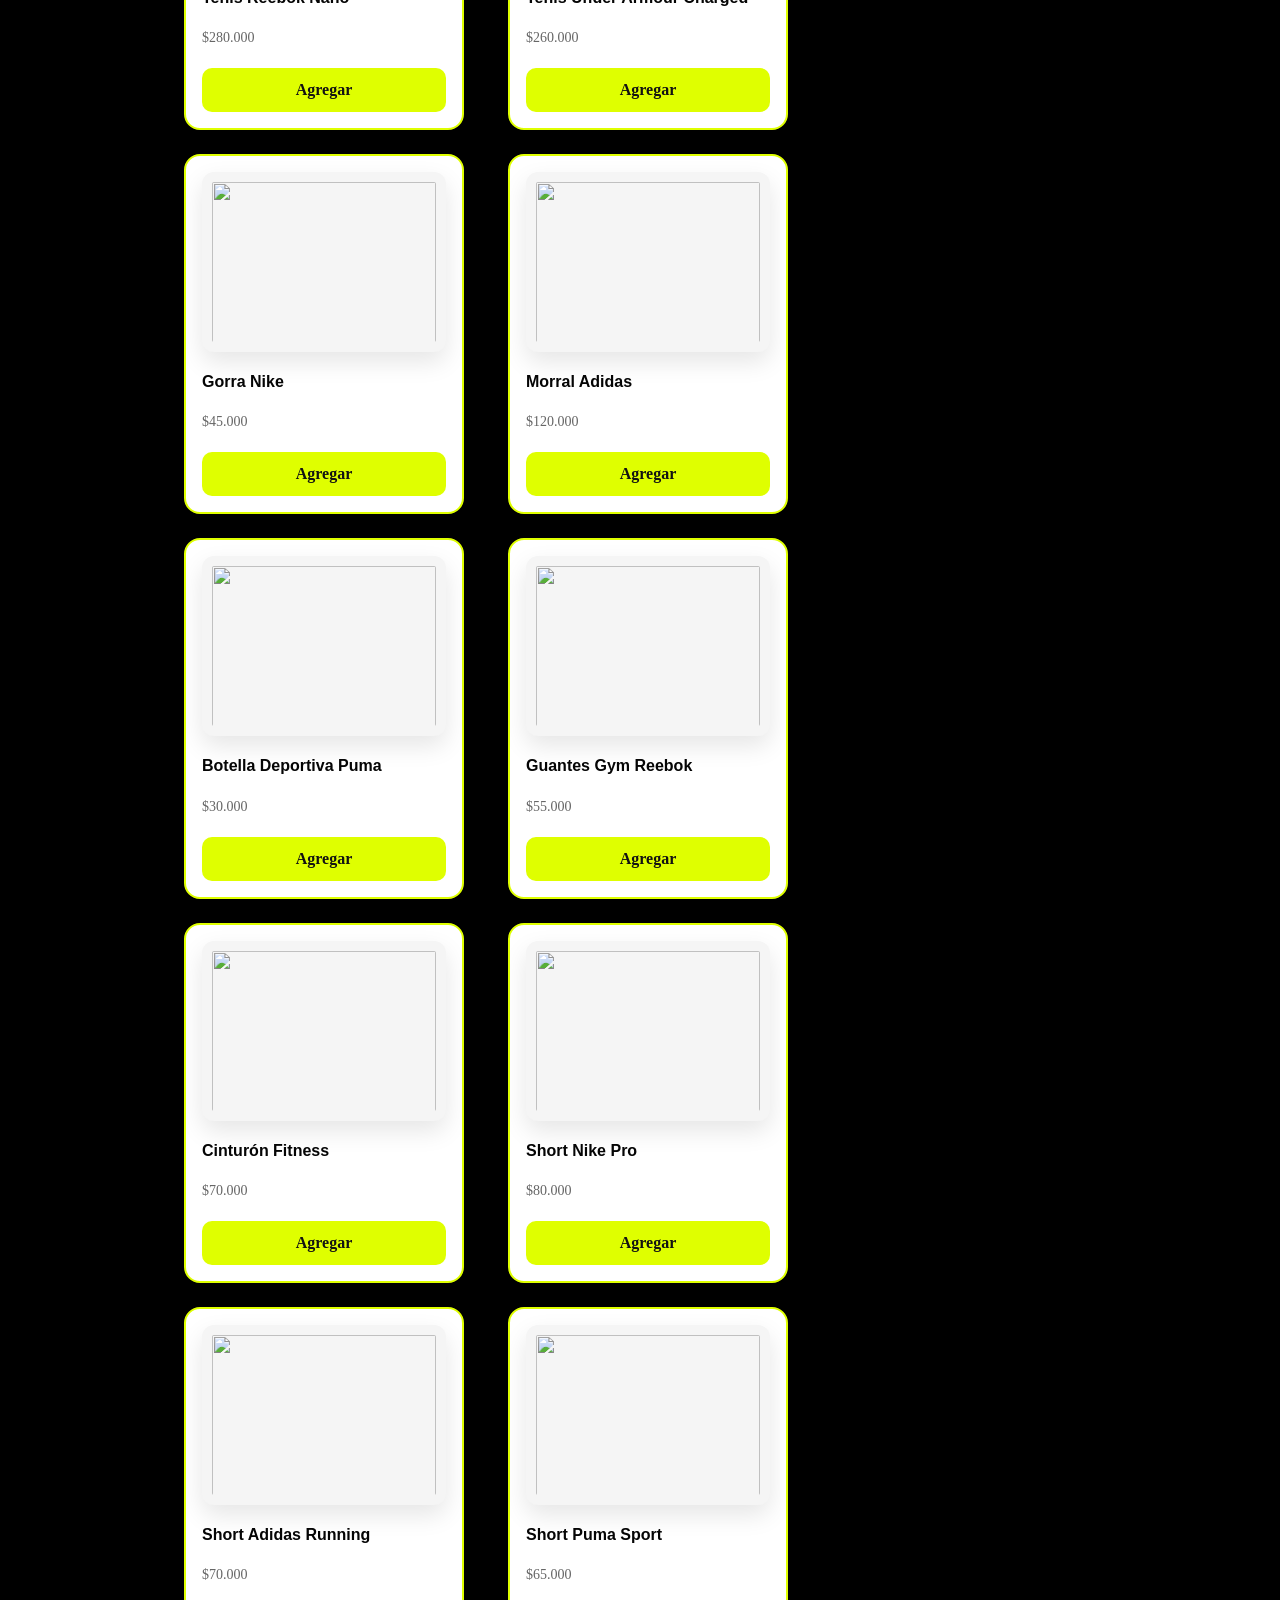
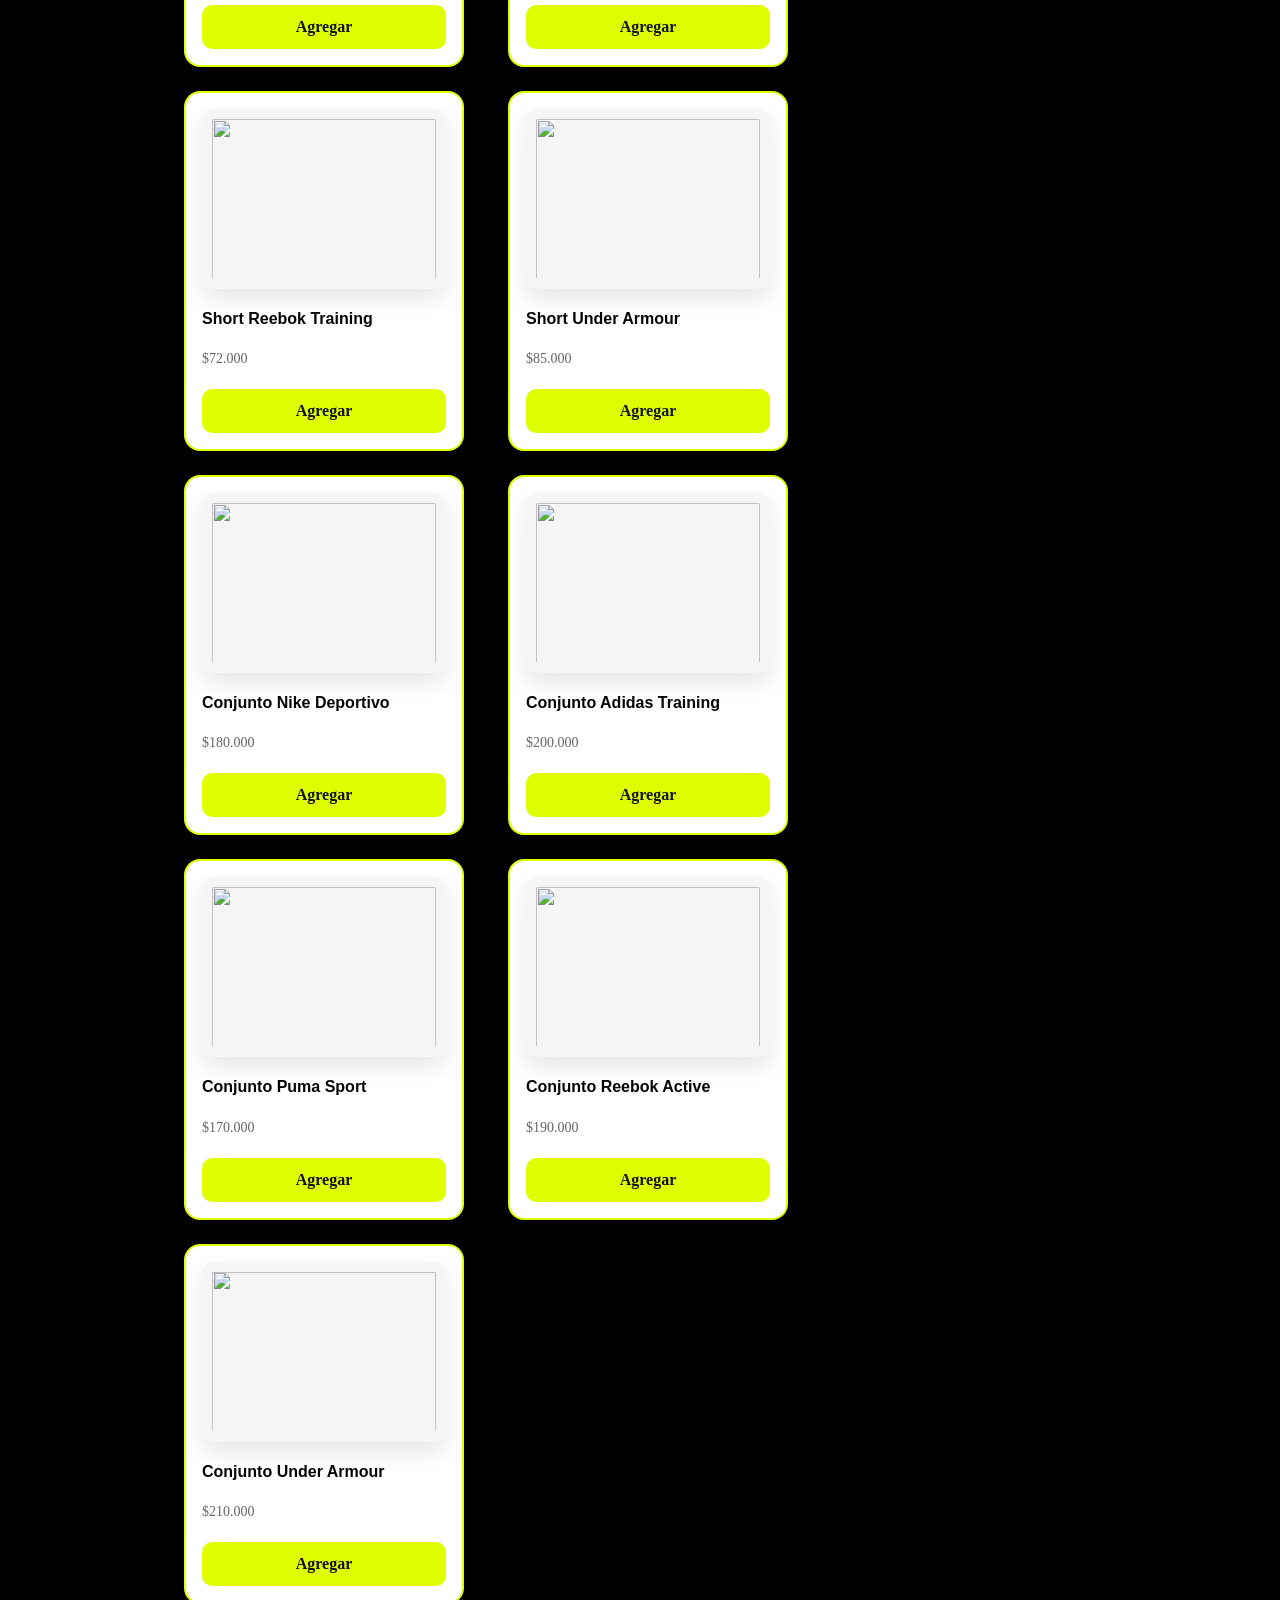
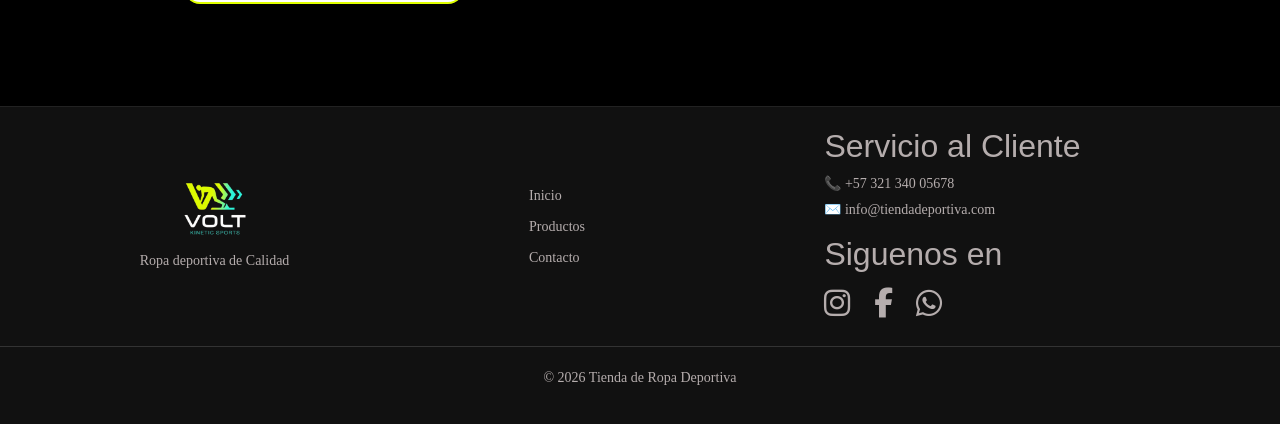
==== commit 187bd327: "Agregando estilos" ====
--- a/index.html
+++ b/index.html
@@ -8,22 +8,39 @@
   <link rel="stylesheet" href="https://cdnjs.cloudflare.com/ajax/libs/font-awesome/6.5.0/css/all.min.css" />
   <link rel="stylesheet" href="styles.css" />
   <link rel="stylesheet" href="Carrito/carrito.css" />
-  <link href="https://cdn.jsdelivr.net/npm/bootstrap@5.3.8/dist/css/bootstrap.min.css" rel="stylesheet"
-    integrity="sha384-sRIl4kxILFvY47J16cr9ZwB07vP4J8+LH7qKQnuqkuIAvNWLzeN8tE5YBujZqJLB" crossorigin="anonymous" />
-  <title>Sports-Ecommerce</title>
+ <link rel="stylesheet" href="https://cdnjs.cloudflare.com/ajax/libs/font-awesome/6.5.0/css/all.min.css"/>
+    <link href="https://cdn.jsdelivr.net/npm/bootstrap@5.3.8/dist/css/bootstrap.min.css" rel="stylesheet" integrity="sha384-sRIl4kxILFvY47J16cr9ZwB07vP4J8+LH7qKQnuqkuIAvNWLzeN8tE5YBujZqJLB" crossorigin="anonymous">
+    <link rel="stylesheet" href="styles.css">
+    <title>Tienda Onlie Hackathon</title>
 </head>
 
 <body>
-  <nav class="navbar">
-    <div class="nav-logo">
-      <img class="logo-img" src="img/logo-animal.png" alt="Logo de la tienda" />
-      <p class="logo-name">Productos</p>
-    </div>
-    <div class="nav-car">
-      <i class="fa-solid fa-cart-shopping"></i>
-      <span class="counter-car">0</span>
-    </div>
-  </nav>
+  <header id="header" class="fixed-top">     
+        <nav class="navbar navbar-expand-sm">
+            <div class="container-fluid">
+                 <!-- Logo -->
+                <a href="index.html" class="navbar-brand"><img src="./img/logo.png" alt="Logo de la tienda"></a>
+                <!-- Botón responsive -->
+                 <button class="navbar-toggler" type="button" data-bs-toggle="collapse" data-bs-target="#navbarContent">
+                    <span class="navbar-toggler-icon"></span>
+                </button>
+                <div class="collapse navbar-collapse" id="navbarContent">
+                     
+                    <ul class="navbar-nav me-auto mb-2 mb-lg-0">
+                        <li class="nav-item"><a href="index.html" class="nav-link fw-semibold">Inicio</a></li>
+                        <li class="nav-item"><a href="#productos" class="nav-link fw-semibold">Productos</a></li>
+                        <li class="nav-item"><a href="#Contacto" class="nav-link fw-semibold">Contactenos</a></li>
+                    </ul>
+                     <!-- Carrito -->
+                    <div class="nav-car d-flex align-items-center position-relative">
+                        <a href="carrito.html" class="fa-solid fa-cart-shopping fs-4 text-success"></a>
+                        <span class="counter-car badge-car">0</span>
+                    </div>
+                </div>
+                            
+            </div>
+        </nav> 
+    </header>
   <section class="galeria-section">
     <div class="galeria">
       <div class="item">
@@ -85,6 +102,43 @@
       <button class="btn-vaciar">Vaciar Carrito</button>
     </div>
   </div>
+
+   <footer id="footer">
+         <div class="footer-content">
+
+            <div class="footer-logo">
+                <img src="./img/logo.png" alt="Logo de la pagina" width="150">
+                <p>Ropa deportiva de Calidad</p>
+            </div>
+
+            <div class="footer-links">
+                <a href="#">Inicio</a>
+                <a href="#">Productos</a>
+                <a href="#"">Contacto</a>
+            </div>
+
+            <div class="footer-contact">
+                <h2>Servicio al Cliente</h2>
+                <p>📞 +57 321 340 05678</p>
+                <p>✉️ info@tiendadeportiva.com</p>
+
+                <div class="social-links">
+                    <h2>Siguenos en</h2>
+                    <div class="redes_sociales">
+                        <a href="#"><i class="fab fa-instagram"></i></a>
+                        <a href="#"><i class="fab fa-facebook-f"></i></a>
+                        <a href="#"><i class="fab fa-whatsapp"></i></a>
+                    </div>
+                </div>
+            </div>
+
+        </div>
+
+        <div class="footer-copyright">
+            <p>© 2026 Tienda de Ropa Deportiva</p>
+        </div>
+    </footer>
+    <script src="https://cdn.jsdelivr.net/npm/bootstrap@5.3.8/dist/js/bootstrap.bundle.min.js" integrity="sha384-FKyoEForCGlyvwx9Hj09JcYn3nv7wiPVlz7YYwJrWVcXK/BmnVDxM+D2scQbITxI" crossorigin="anonymous"></script>    
   <script type="module" src="Carrito/carrito.js"></script>
 </body>
 
--- a/styles.css
+++ b/styles.css
@@ -1,36 +1,143 @@
-*:root{
-    --primary-color: #3498db;
-    --secondary-color: #06853b;
-    font-family: "Poppins", sans-serif;;
-}
 
 
 body {
     font-family: var(--font-family);
     margin: 0;
     padding: 0;
-    background-color: #c6def5;
+    background-color: #000000;
 }
 h1, h2, h3, h4, h5, h6 {
      font-family: "Montserrat", sans-serif;
 }
 
-.navbar {
-    height: 6rem;
-    background-color: var(--primary-color);
-    color: white;
-    display: flex;
-    justify-content: space-between;
-    align-items: center;
-    position: sticky;
-    top: 0;
-    z-index: 1000;
-}
-
-.nav-logo {
-    display: flex;
-    align-items: center;
-}
+
+#header{
+    width: 100%;
+    background-color: #121212;
+}
+.navbar{
+    height: 80px;
+    align-items: center;
+    padding: 0;
+}
+.container-fluid{
+    height: 100%;
+    flex-wrap:nowrap;
+    align-items: stretch;
+    
+}
+.navbar-brand{
+    display: flex;
+    align-items: stretch;
+    height: 80px;
+    padding: 0;
+}
+.container-fluid a img{
+    height: 100%;
+    display: block;
+}
+.navbar-collapse{
+    align-items: stretch;
+}
+.navbar-nav{
+    margin: 0 auto;
+    align-items: center;
+    height: 80px;
+}
+.nav-item{
+    height: 100%;
+}
+.nav-link {
+    color: #dfff00;
+    display: flex;
+    align-items: center;
+    transition: color 0.3s;
+    height: 100%;
+}
+.nav-link:hover {
+    background-color: #acbbb9;
+}
+.navbar-toggler {
+    border-color: white;
+}
+
+.navbar-toggler-icon {
+    filter: invert(1);
+}
+.nav-car {
+    display: flex;
+    align-items: center;
+}
+
+.fa-solid {
+    font-size: 100%;
+    color: var(--secondary-color);
+    margin-right: 0.2rem;
+}
+
+
+#footer {
+    background: #111;
+    color: #B5ADAD;
+    margin-top: 50px;
+    font-size: 14px;
+    border-top: 1px solid #222;
+}
+
+.footer-content {
+    display: flex;
+    justify-content: space-around;
+    align-items: center;
+    flex-wrap: wrap;
+    padding:20px;
+}
+
+.footer-links a {
+    color: #B5ADAD;
+    text-decoration: none;
+    display: block;
+    margin: 10px 0;
+    transition: 0.3s;
+}
+
+.footer-links a:hover {
+    color: #AE8D3E;
+}
+
+.footer-contact p {
+    margin: 5px 0;
+}
+
+.social-links {
+    display: flex;
+    flex-wrap: wrap;
+    margin-top: 15px;
+}
+.social-links h2{
+    width: 100%;
+}
+.social-links i{
+    margin-right: 20px;
+}
+.social-links a {
+    color: #B5ADAD;
+    font-size: 30px;
+    transition: 0.3s;
+}
+
+.social-links a:hover {
+    color: #AE8D3E;
+    transform: scale(1.2);
+}
+
+.footer-copyright {
+    text-align: center;
+    padding: 20px;
+    border-top: 1px solid #333;
+}
+
+
+
 
 .logo-img {
     height: 6rem;
@@ -55,15 +162,6 @@
     margin-right: 0.2rem;
 }
 
-.counter-car {
-    font-size: 1.2rem;
-    background-color: var(--secondary-color);
-    color: white;
-    border-radius: 50%;
-    padding: 0.5rem 1rem;
-    border: 1px solid white;
-    margin: 0 1rem 3rem 0;
-}
 
 /* Contenido principal */
 
@@ -168,86 +266,7 @@
   max-height: 100px;
 }
 
-/* Estilo carrito de compras */
-
-.car {
-    background-color: white;
-    border-radius: 8px;
-    width: 20%;
-    height: fit-content;
-    min-height: 15rem;
-    padding: 1rem;
-    border: solid 1px rgba(0, 0, 0, 0.1);
-    display: flex;
-    flex-direction: column;
-    position: sticky;
-    top: 10rem;
-    box-shadow: rgba(37, 98, 242, 0.25) 0px 30px 60px -12px inset, rgba(1, 3, 69, 0.3) 0px 18px 36px -18px inset;
-}
-
-.car h2 {
-    color: var(--secondary-color);
-    text-align: center;
-    margin-bottom: 1rem;
-    font-size: 2rem;
-    font-weight: bold;
-}
-
-.car-items {
-    display: flex;
-    flex-direction: column;
-    gap: 0.5rem;
-}
-
-.car-items li {
-    display: flex;
-    justify-content: space-between;
-    align-items: center;
-    padding: 0.5rem;
-    border-radius: 6px;
-    background-color: #f9f9f9;
-    border: 1px solid rgba(0,0,0,0.08);
-    list-style: none;
-    font-size: 0.85rem;
-}
-
-.btn-eliminar {
-    background: none;
-    border: none;
-    cursor: pointer;
-    font-size: 1rem;
-    padding: 0.2rem 0.4rem;
-    border-radius: 4px;
-    transition: background 0.2s;
-}
-
-.btn-eliminar:hover {
-    background-color: rgba(255, 0, 0, 0.1);
-}
-
-.car p{
-    font-size: 2rem;
-    color: black;
-    font-weight: bold;
-    text-align:end;
-}
-
-.btn-vaciar {
-    display: block;
-    margin: 0 auto;
-    background-color: var(--secondary-color);
-    color: white;
-    border-radius: 6px;
-    padding: 0.6rem 1rem;
-    width: 50%;
-    cursor: pointer;
-    font-size: 0.9rem;
-    transition: background 0.2s;
-}
-
-.btn-vaciar:hover {
-    background-color: #e81b09;
-}
+
 
 .filters-container {
     padding-top: 30px;
@@ -258,6 +277,7 @@
     justify-content: center;
     align-items: center;
     gap: 30px;
+    padding-bottom: 20%;
     flex-wrap: wrap;
 }
 
@@ -301,4 +321,4 @@
     gap: 10px;
     justify-items: center;
   }
-}+}
--- a/styles.css
+++ b/styles.css
@@ -1,36 +1,143 @@
-*:root{
-    --primary-color: #3498db;
-    --secondary-color: #06853b;
-    font-family: "Poppins", sans-serif;;
-}
 
 
 body {
     font-family: var(--font-family);
     margin: 0;
     padding: 0;
-    background-color: #c6def5;
+    background-color: #000000;
 }
 h1, h2, h3, h4, h5, h6 {
      font-family: "Montserrat", sans-serif;
 }
 
-.navbar {
-    height: 6rem;
-    background-color: var(--primary-color);
-    color: white;
-    display: flex;
-    justify-content: space-between;
-    align-items: center;
-    position: sticky;
-    top: 0;
-    z-index: 1000;
-}
-
-.nav-logo {
-    display: flex;
-    align-items: center;
-}
+
+#header{
+    width: 100%;
+    background-color: #121212;
+}
+.navbar{
+    height: 80px;
+    align-items: center;
+    padding: 0;
+}
+.container-fluid{
+    height: 100%;
+    flex-wrap:nowrap;
+    align-items: stretch;
+    
+}
+.navbar-brand{
+    display: flex;
+    align-items: stretch;
+    height: 80px;
+    padding: 0;
+}
+.container-fluid a img{
+    height: 100%;
+    display: block;
+}
+.navbar-collapse{
+    align-items: stretch;
+}
+.navbar-nav{
+    margin: 0 auto;
+    align-items: center;
+    height: 80px;
+}
+.nav-item{
+    height: 100%;
+}
+.nav-link {
+    color: #dfff00;
+    display: flex;
+    align-items: center;
+    transition: color 0.3s;
+    height: 100%;
+}
+.nav-link:hover {
+    background-color: #acbbb9;
+}
+.navbar-toggler {
+    border-color: white;
+}
+
+.navbar-toggler-icon {
+    filter: invert(1);
+}
+.nav-car {
+    display: flex;
+    align-items: center;
+}
+
+.fa-solid {
+    font-size: 100%;
+    color: var(--secondary-color);
+    margin-right: 0.2rem;
+}
+
+
+#footer {
+    background: #111;
+    color: #B5ADAD;
+    margin-top: 50px;
+    font-size: 14px;
+    border-top: 1px solid #222;
+}
+
+.footer-content {
+    display: flex;
+    justify-content: space-around;
+    align-items: center;
+    flex-wrap: wrap;
+    padding:20px;
+}
+
+.footer-links a {
+    color: #B5ADAD;
+    text-decoration: none;
+    display: block;
+    margin: 10px 0;
+    transition: 0.3s;
+}
+
+.footer-links a:hover {
+    color: #AE8D3E;
+}
+
+.footer-contact p {
+    margin: 5px 0;
+}
+
+.social-links {
+    display: flex;
+    flex-wrap: wrap;
+    margin-top: 15px;
+}
+.social-links h2{
+    width: 100%;
+}
+.social-links i{
+    margin-right: 20px;
+}
+.social-links a {
+    color: #B5ADAD;
+    font-size: 30px;
+    transition: 0.3s;
+}
+
+.social-links a:hover {
+    color: #AE8D3E;
+    transform: scale(1.2);
+}
+
+.footer-copyright {
+    text-align: center;
+    padding: 20px;
+    border-top: 1px solid #333;
+}
+
+
+
 
 .logo-img {
     height: 6rem;
@@ -55,15 +162,6 @@
     margin-right: 0.2rem;
 }
 
-.counter-car {
-    font-size: 1.2rem;
-    background-color: var(--secondary-color);
-    color: white;
-    border-radius: 50%;
-    padding: 0.5rem 1rem;
-    border: 1px solid white;
-    margin: 0 1rem 3rem 0;
-}
 
 /* Contenido principal */
 
@@ -168,86 +266,7 @@
   max-height: 100px;
 }
 
-/* Estilo carrito de compras */
-
-.car {
-    background-color: white;
-    border-radius: 8px;
-    width: 20%;
-    height: fit-content;
-    min-height: 15rem;
-    padding: 1rem;
-    border: solid 1px rgba(0, 0, 0, 0.1);
-    display: flex;
-    flex-direction: column;
-    position: sticky;
-    top: 10rem;
-    box-shadow: rgba(37, 98, 242, 0.25) 0px 30px 60px -12px inset, rgba(1, 3, 69, 0.3) 0px 18px 36px -18px inset;
-}
-
-.car h2 {
-    color: var(--secondary-color);
-    text-align: center;
-    margin-bottom: 1rem;
-    font-size: 2rem;
-    font-weight: bold;
-}
-
-.car-items {
-    display: flex;
-    flex-direction: column;
-    gap: 0.5rem;
-}
-
-.car-items li {
-    display: flex;
-    justify-content: space-between;
-    align-items: center;
-    padding: 0.5rem;
-    border-radius: 6px;
-    background-color: #f9f9f9;
-    border: 1px solid rgba(0,0,0,0.08);
-    list-style: none;
-    font-size: 0.85rem;
-}
-
-.btn-eliminar {
-    background: none;
-    border: none;
-    cursor: pointer;
-    font-size: 1rem;
-    padding: 0.2rem 0.4rem;
-    border-radius: 4px;
-    transition: background 0.2s;
-}
-
-.btn-eliminar:hover {
-    background-color: rgba(255, 0, 0, 0.1);
-}
-
-.car p{
-    font-size: 2rem;
-    color: black;
-    font-weight: bold;
-    text-align:end;
-}
-
-.btn-vaciar {
-    display: block;
-    margin: 0 auto;
-    background-color: var(--secondary-color);
-    color: white;
-    border-radius: 6px;
-    padding: 0.6rem 1rem;
-    width: 50%;
-    cursor: pointer;
-    font-size: 0.9rem;
-    transition: background 0.2s;
-}
-
-.btn-vaciar:hover {
-    background-color: #e81b09;
-}
+
 
 .filters-container {
     padding-top: 30px;
@@ -258,6 +277,7 @@
     justify-content: center;
     align-items: center;
     gap: 30px;
+    padding-bottom: 20%;
     flex-wrap: wrap;
 }
 
@@ -301,4 +321,4 @@
     gap: 10px;
     justify-items: center;
   }
-}+}
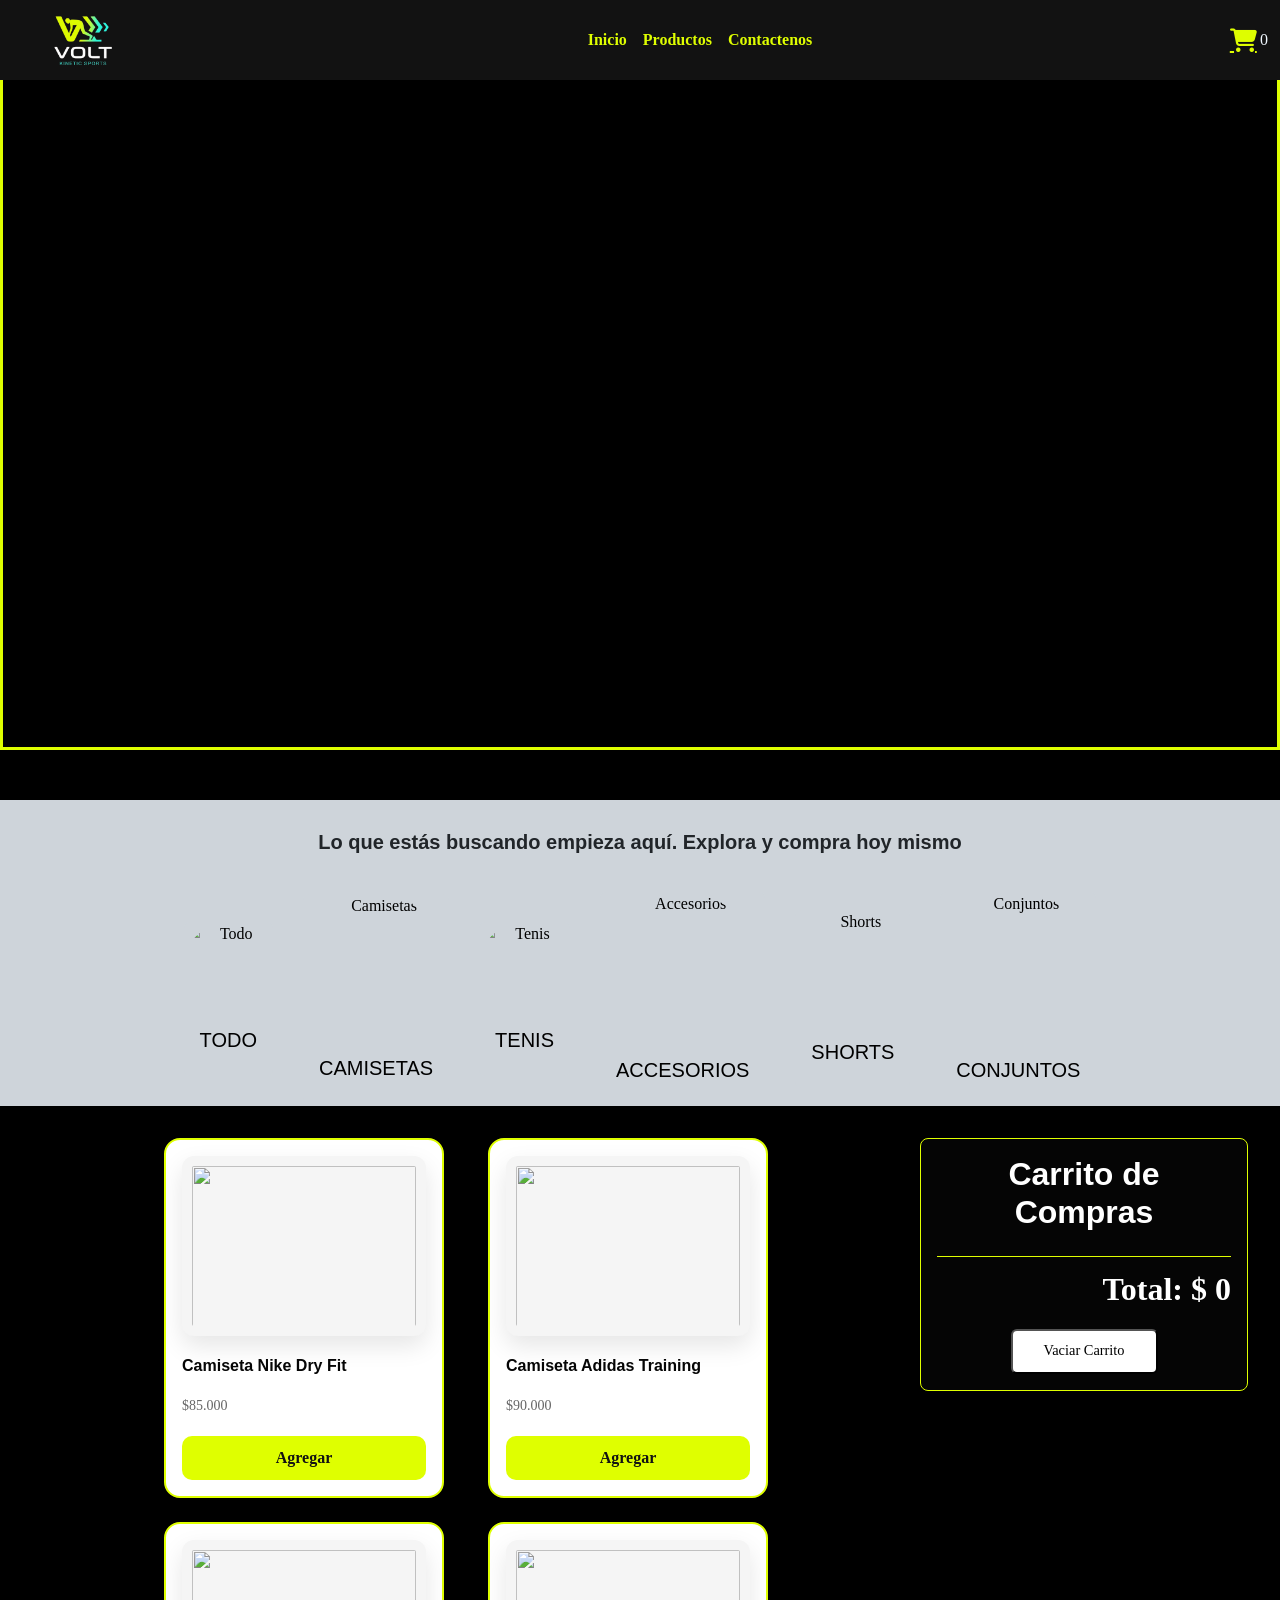
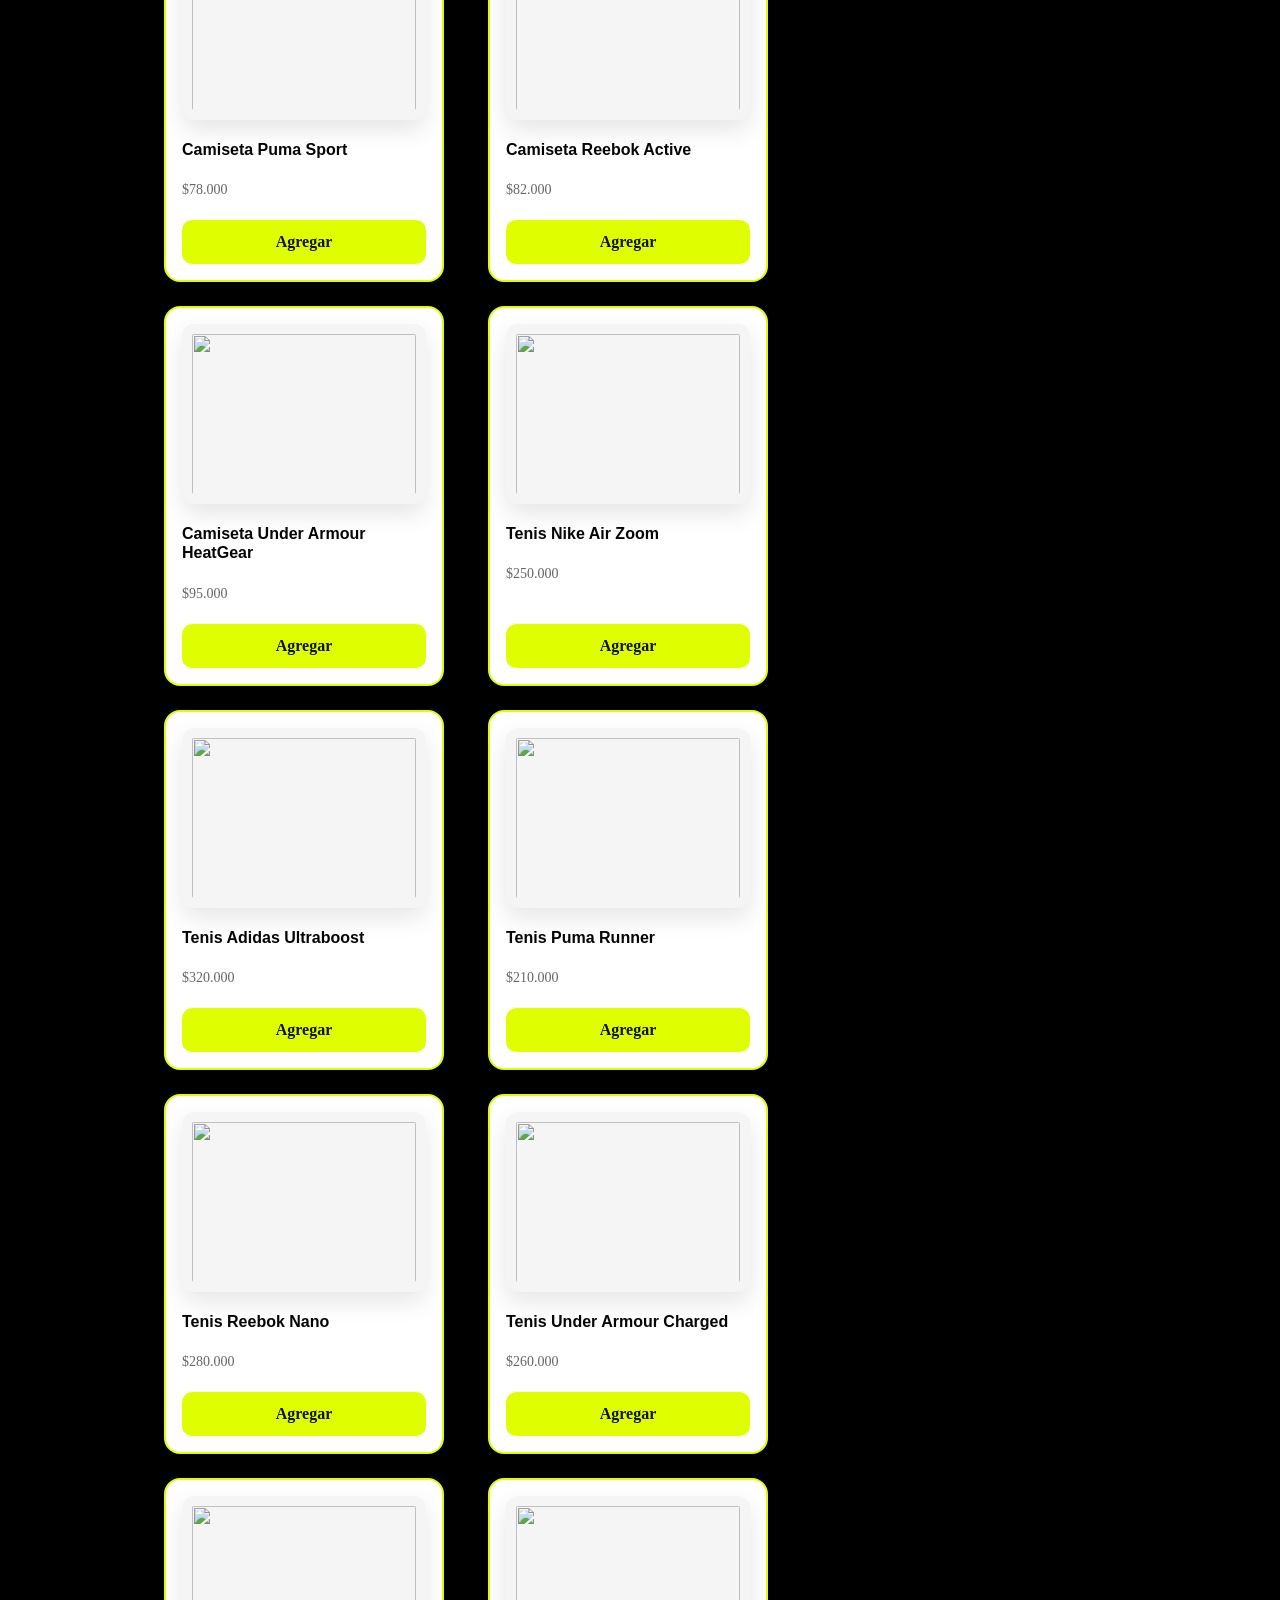
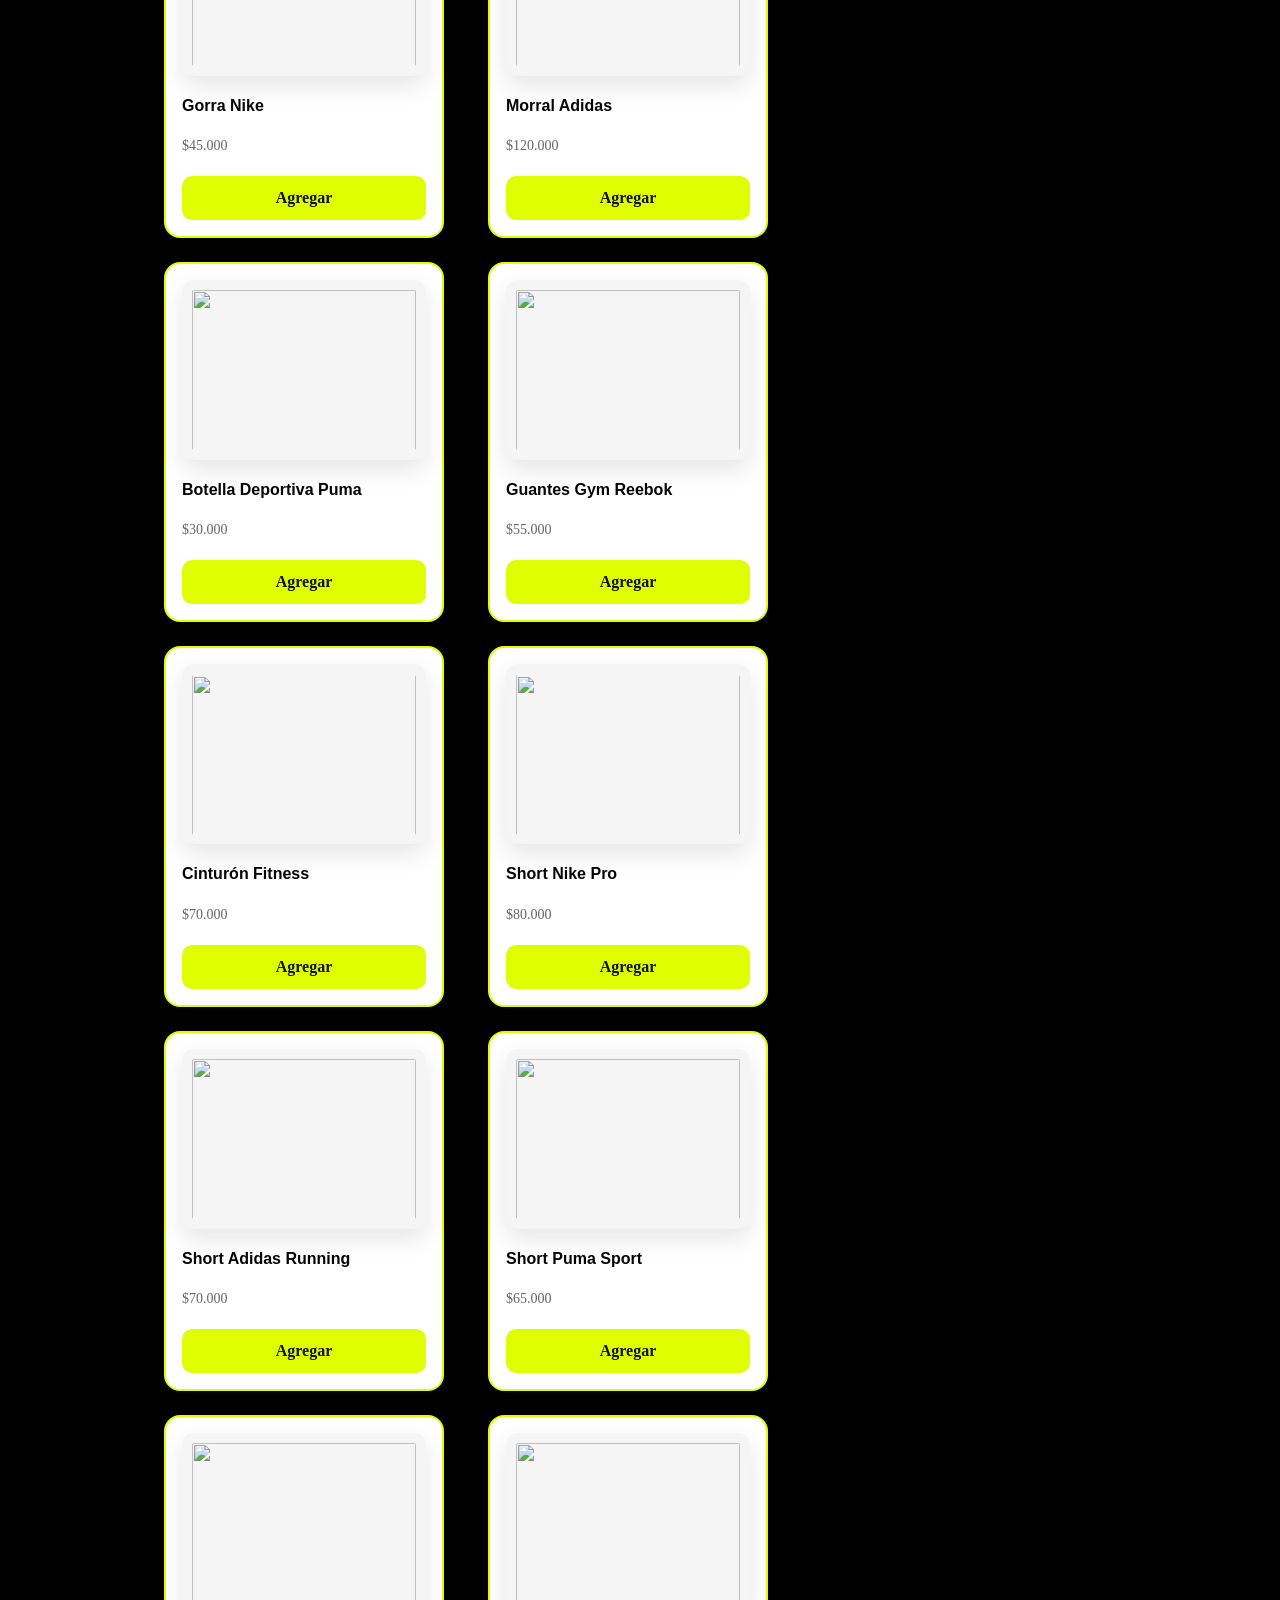
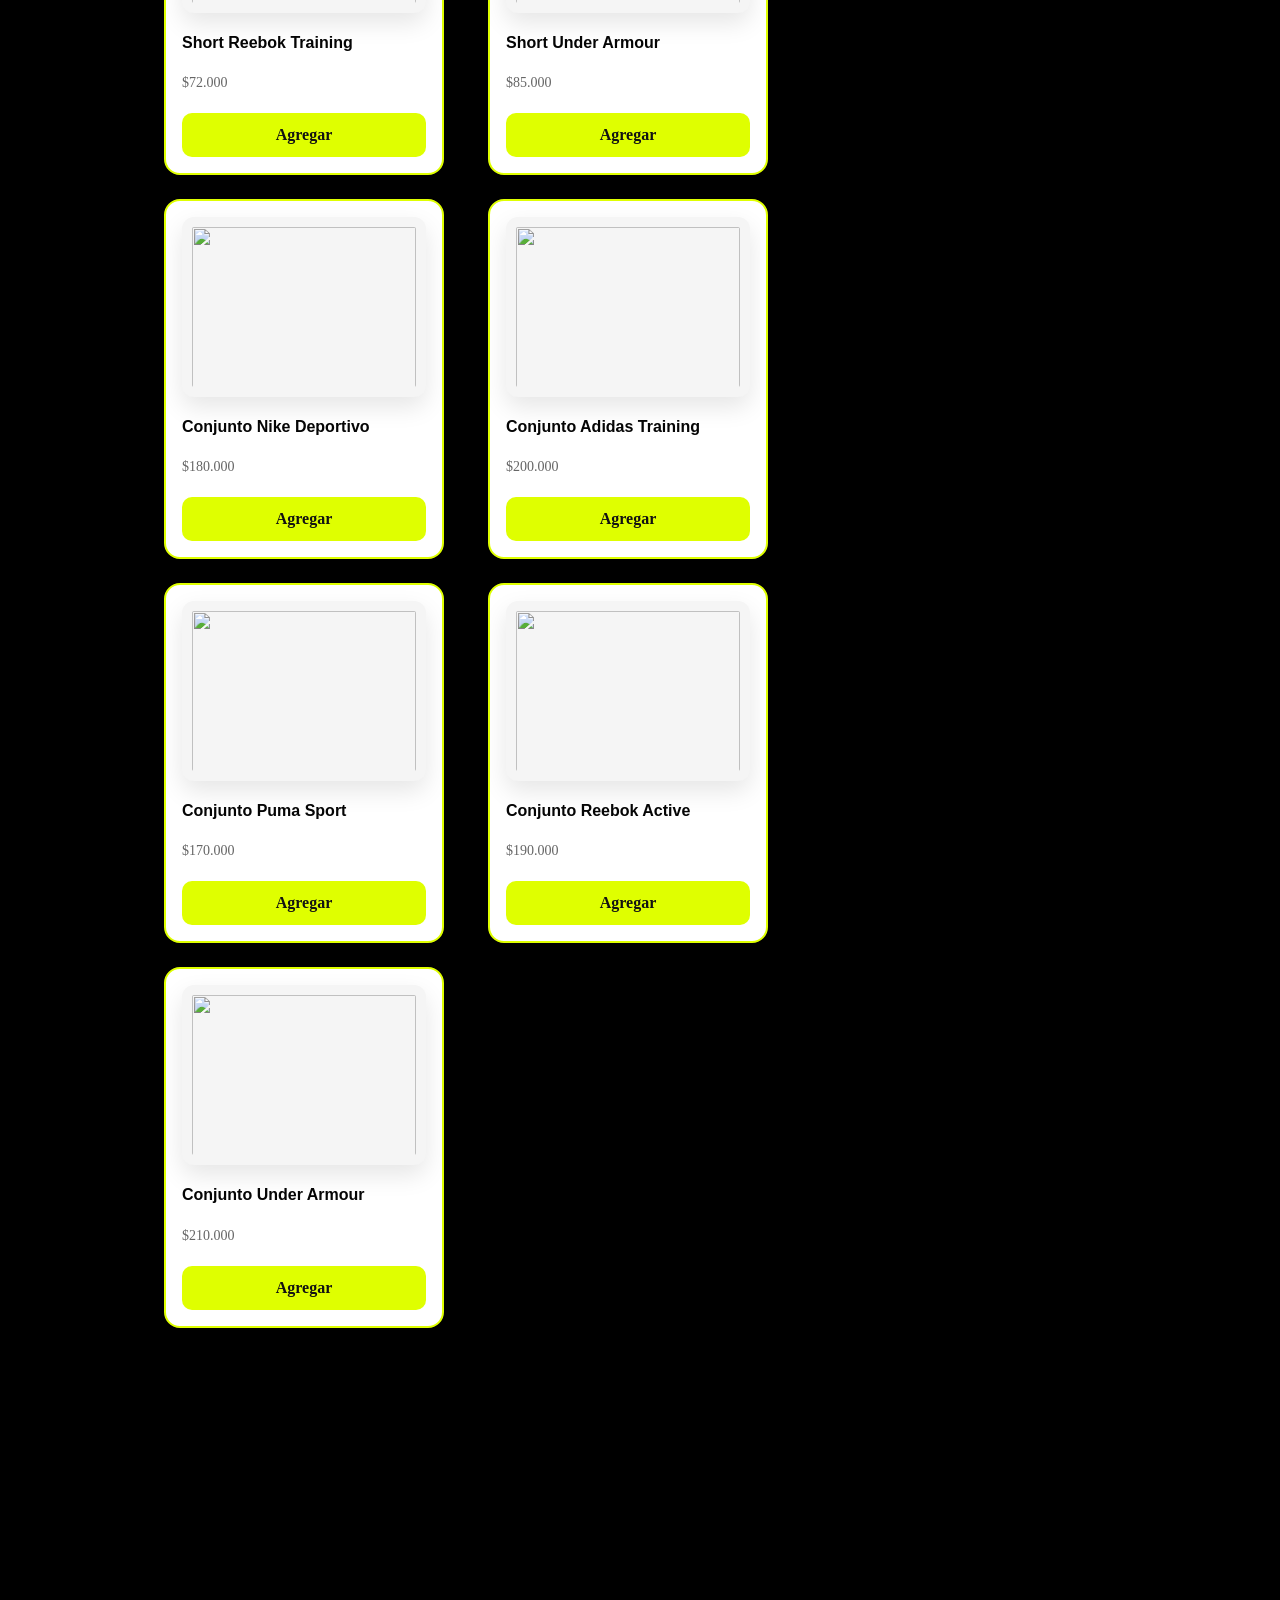
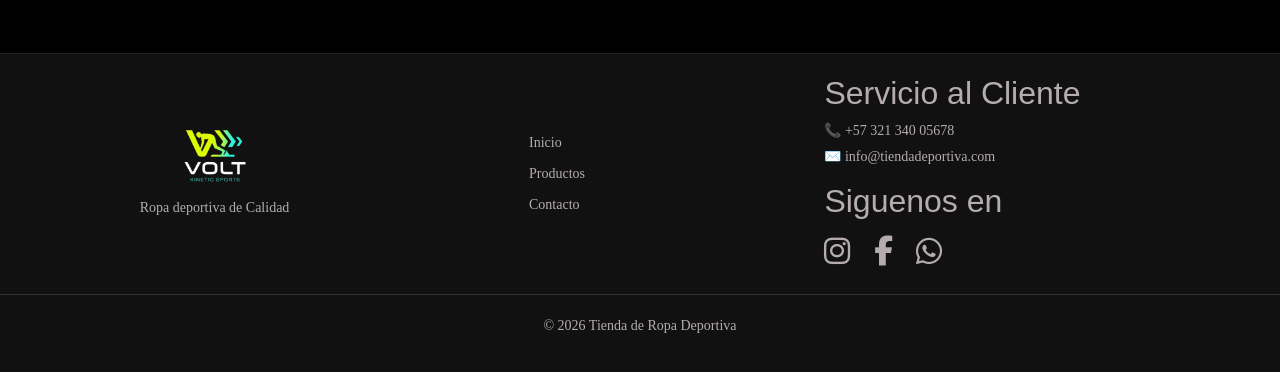
==== commit 831504c6: "style" ====
--- a/index.html
+++ b/index.html
@@ -33,8 +33,8 @@
                     </ul>
                      <!-- Carrito -->
                     <div class="nav-car d-flex align-items-center position-relative">
-                        <a href="carrito.html" class="fa-solid fa-cart-shopping fs-4 text-success"></a>
-                        <span class="counter-car badge-car">0</span>
+                        <a href="carrito.html" class="fa-solid fa-cart-shopping fs-4" style="color: #defe00;"></a>
+                        <span class="counter-car badge-car" style="color: aliceblue;">0</span>
                     </div>
                 </div>
                             
@@ -90,7 +90,7 @@
     <h5 class="fw-bold titulo-marketing">
       Lo que estás buscando empieza aquí. Explora y compra hoy mismo
     </h5>
-    <div class="filters-container bg-dark-subtle"></div>
+    <div class="filters-container "></div>
   </div>
   <div class="main-content">
     <div class="product-container"></div>
--- a/styles.css
+++ b/styles.css
@@ -237,7 +237,7 @@
   grid-template-columns: repeat(auto-fit, minmax(280px, 300px));
   justify-content: center;
   gap: 24px; 
-  padding: 20px;
+  padding-bottom: 20%;
   max-width: 1200px;
   margin: 0 auto;
   transition: transform 0.3s ease, box-shadow 0.3s ease;
@@ -277,7 +277,6 @@
     justify-content: center;
     align-items: center;
     gap: 30px;
-    padding-bottom: 20%;
     flex-wrap: wrap;
 }
 
--- a/styles.css
+++ b/styles.css
@@ -237,7 +237,7 @@
   grid-template-columns: repeat(auto-fit, minmax(280px, 300px));
   justify-content: center;
   gap: 24px; 
-  padding: 20px;
+  padding-bottom: 20%;
   max-width: 1200px;
   margin: 0 auto;
   transition: transform 0.3s ease, box-shadow 0.3s ease;
@@ -277,7 +277,6 @@
     justify-content: center;
     align-items: center;
     gap: 30px;
-    padding-bottom: 20%;
     flex-wrap: wrap;
 }
 
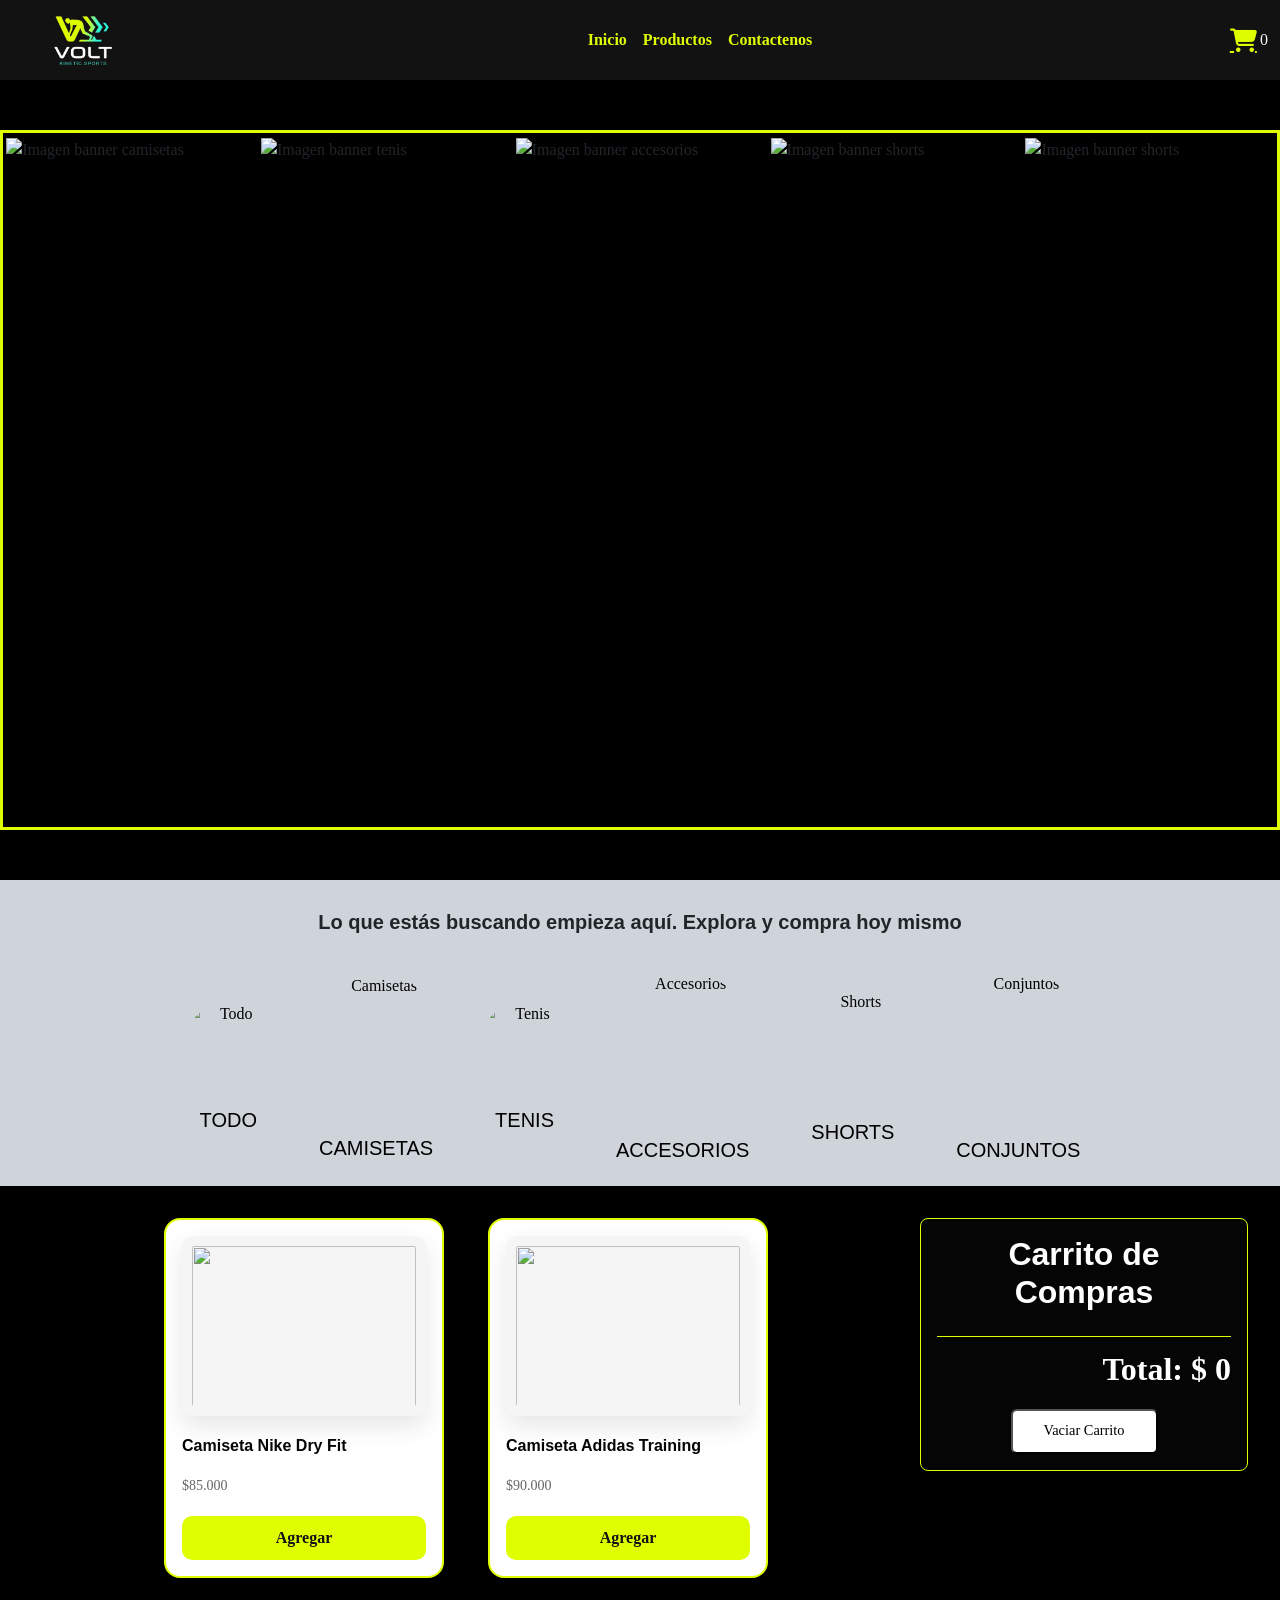
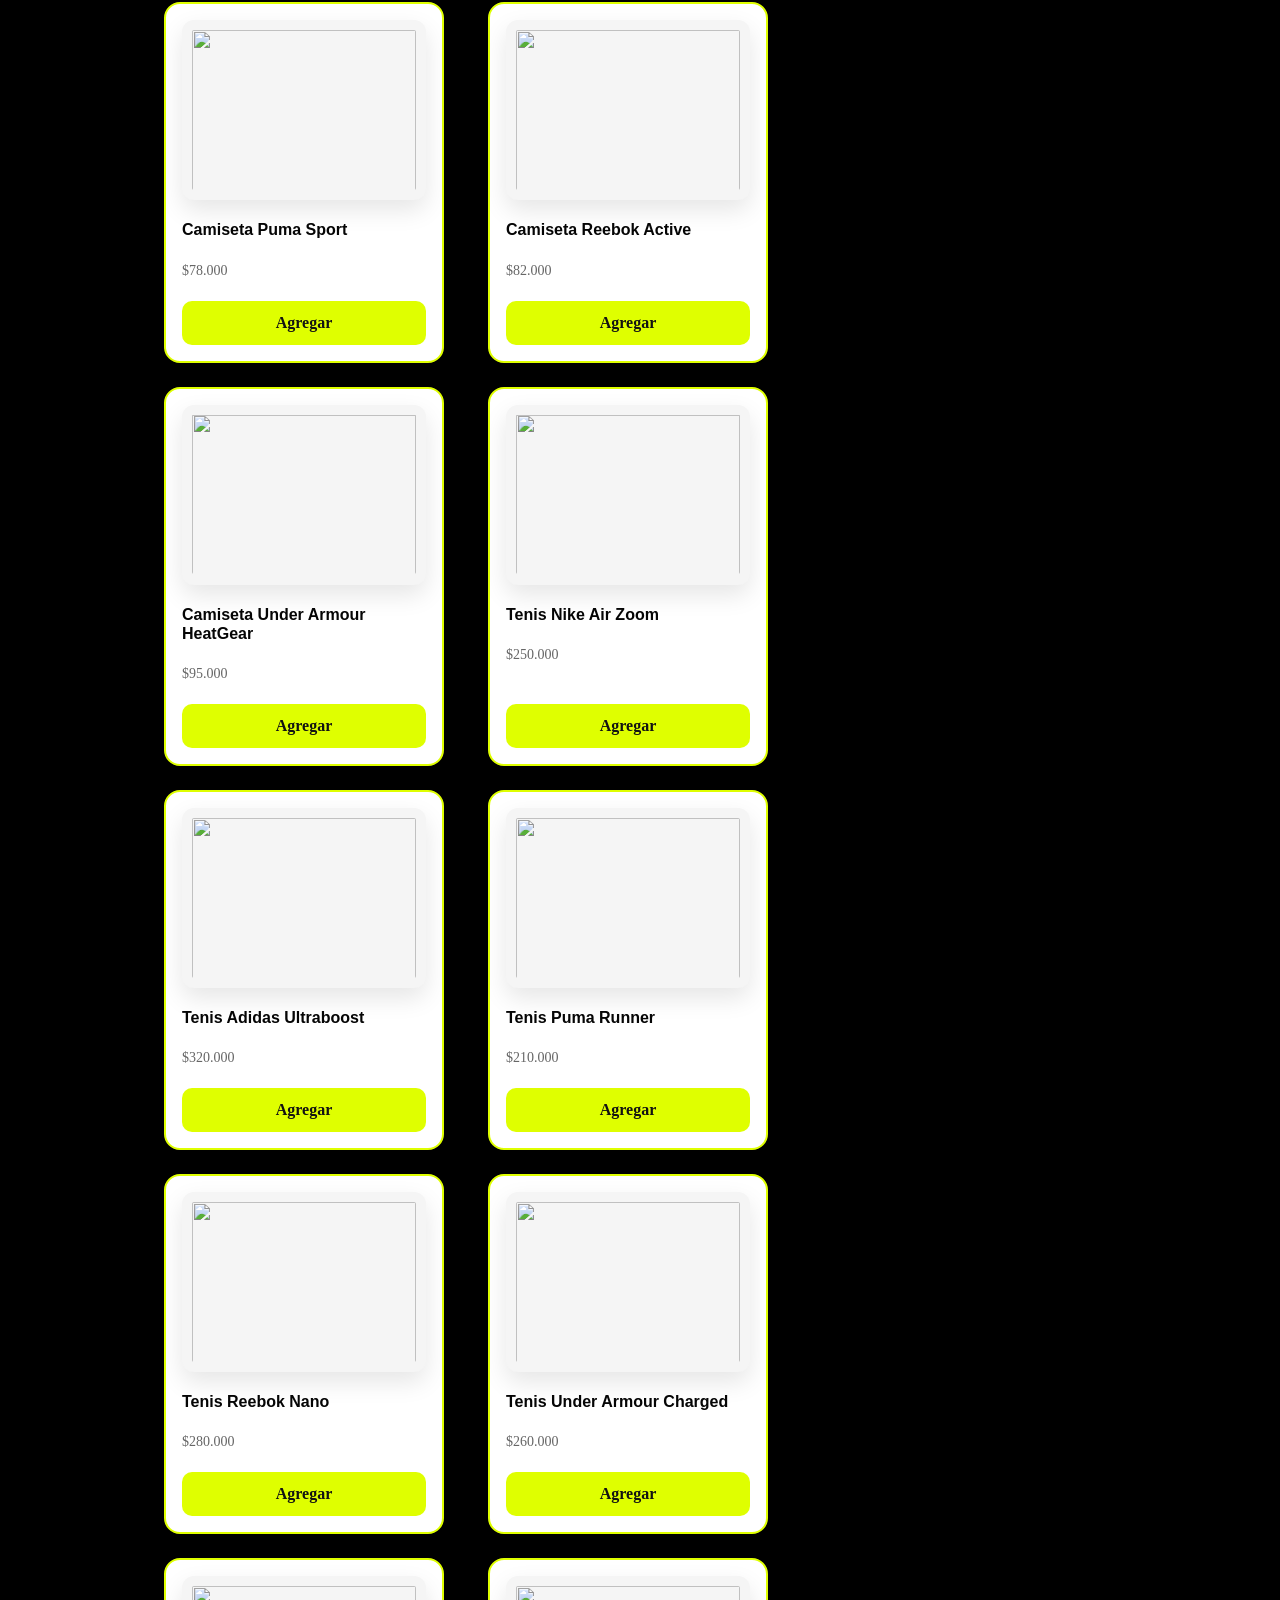
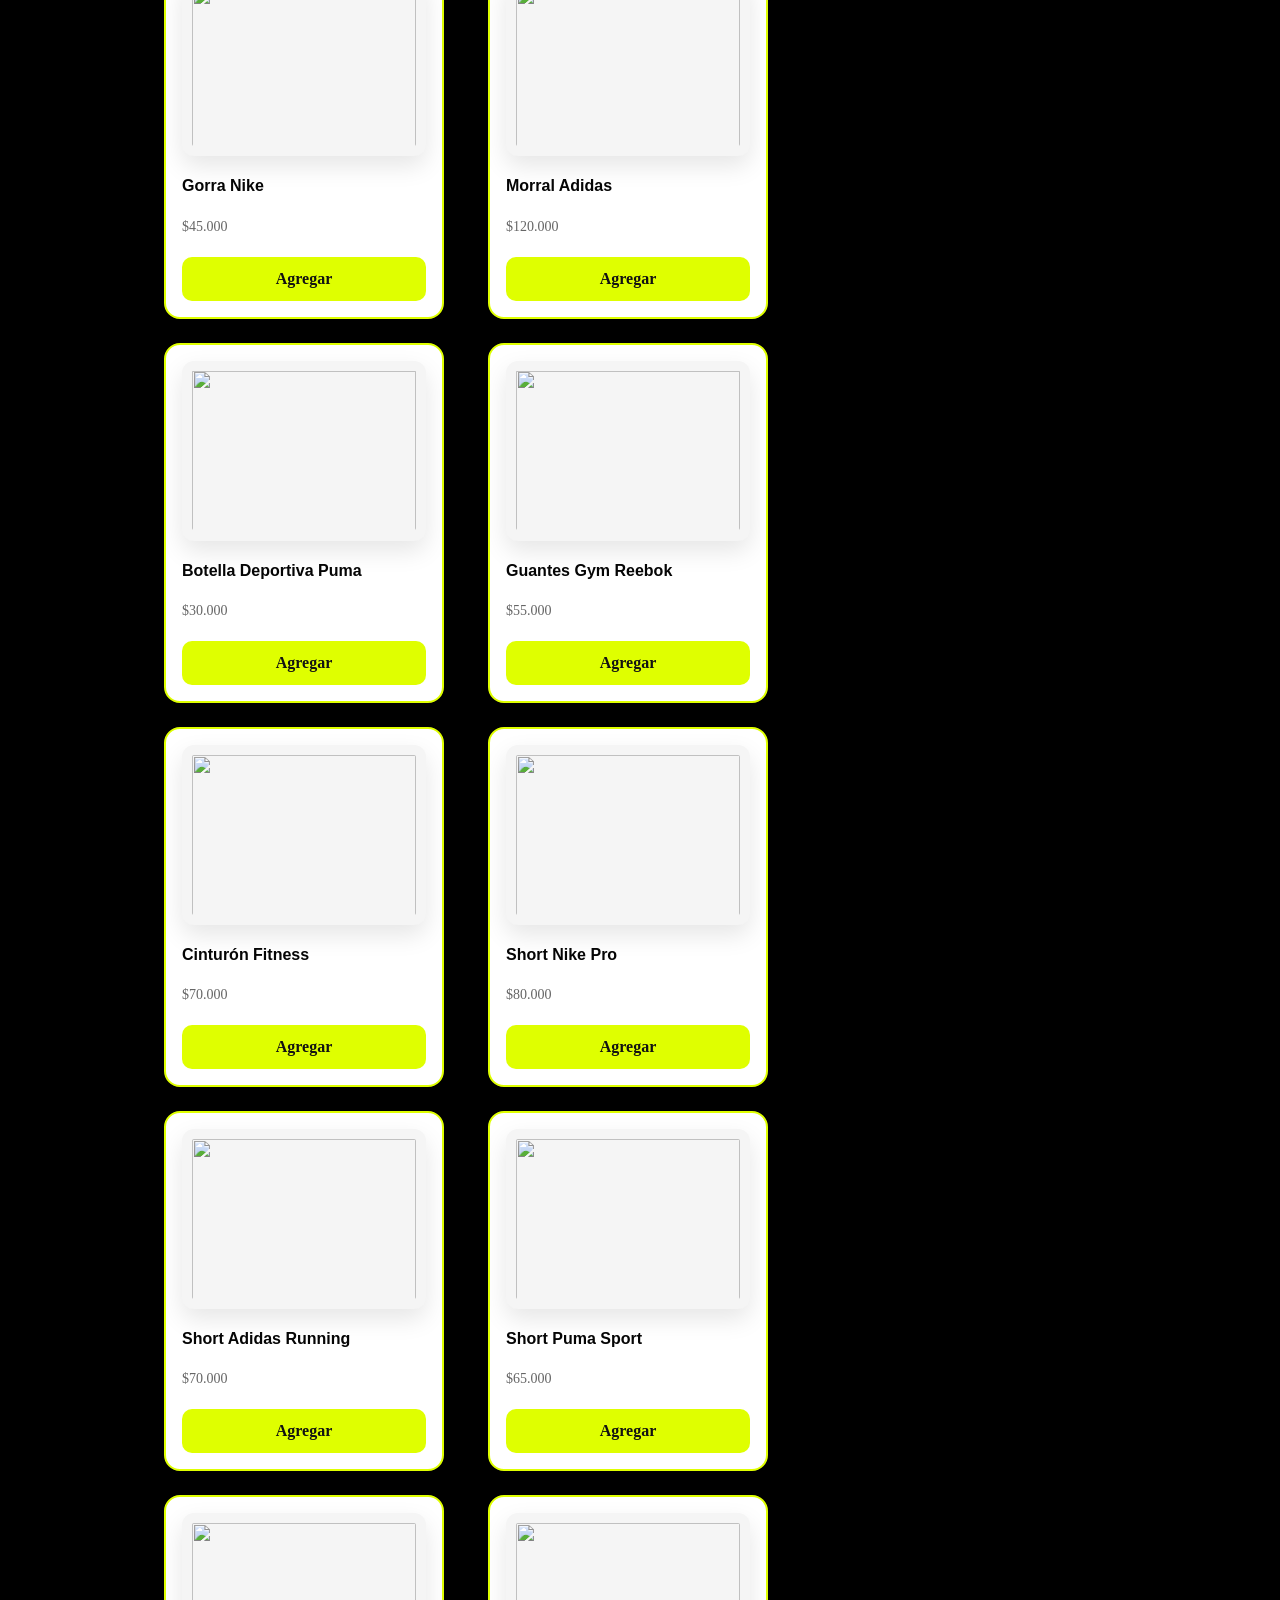
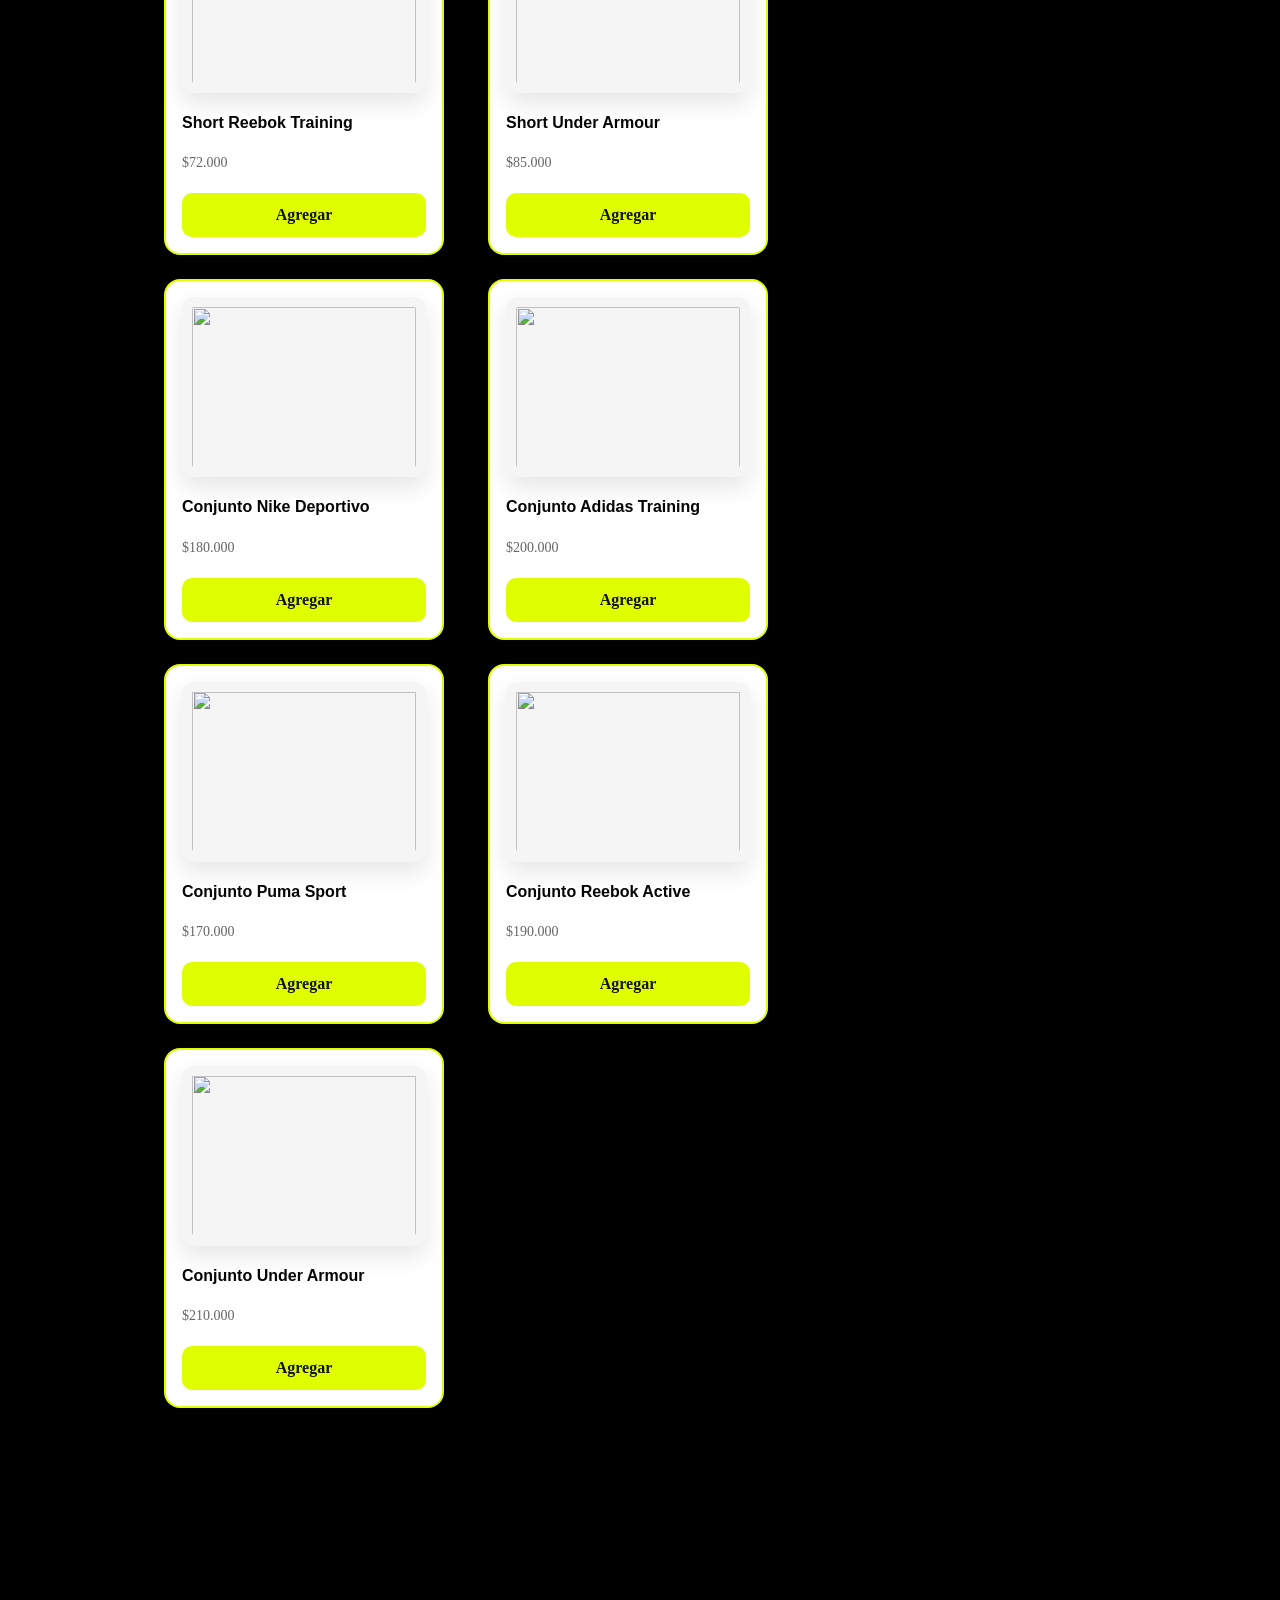
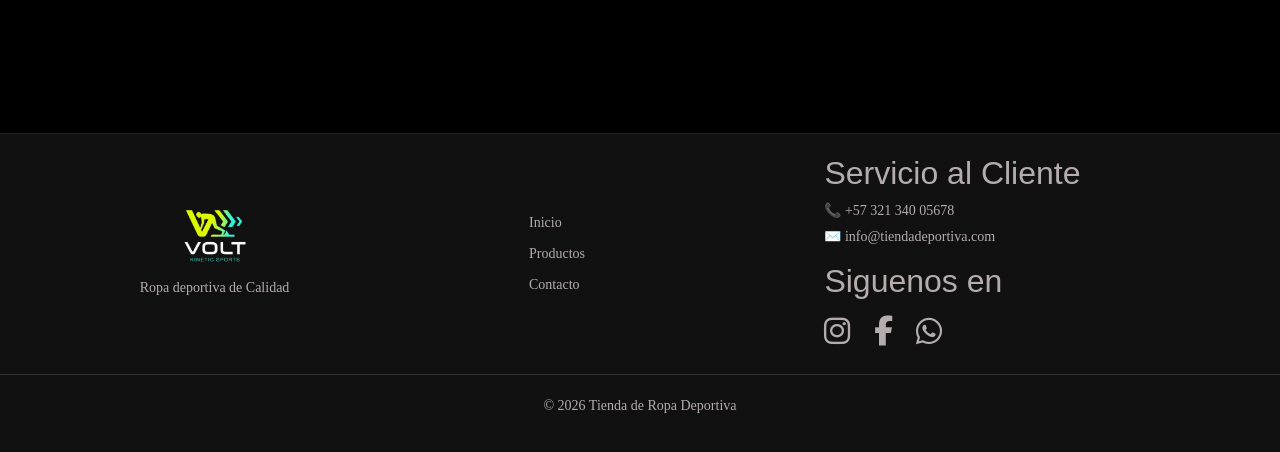
==== commit 87f8fb32: "Arreglando menu hamburguesa" ====
--- a/index.html
+++ b/index.html
@@ -15,7 +15,7 @@
 </head>
 
 <body>
-  <header id="header" class="fixed-top">     
+  <header id="header" class="stiky-top">     
         <nav class="navbar navbar-expand-sm">
             <div class="container-fluid">
                  <!-- Logo -->
--- a/styles.css
+++ b/styles.css
@@ -303,21 +303,19 @@
   font-family: "Poppins", sans-serif;
 }
 
-@media (max-width: 600px) {
-  .filters-container {
-    gap: 15px;
-  }
-
-  .card img {
-    max-width: 100px;
-  }
-}
-
-@media (max-width: 400px) {
-  .filters-container {
-    display: grid;
-    grid-template-columns: repeat(2, 1fr);
-    gap: 10px;
-    justify-items: center;
-  }
-}
+@media (max-width: 576px) {
+    .navbar {
+        height: auto;
+    }
+    .navbar-nav {
+        height: auto;
+        align-items: flex-start;
+        padding: 1rem;
+    }
+
+    .nav-link {
+        width: 100%;
+        padding: 10px 0;
+    }
+}
+
--- a/styles.css
+++ b/styles.css
@@ -303,21 +303,19 @@
   font-family: "Poppins", sans-serif;
 }
 
-@media (max-width: 600px) {
-  .filters-container {
-    gap: 15px;
-  }
-
-  .card img {
-    max-width: 100px;
-  }
-}
-
-@media (max-width: 400px) {
-  .filters-container {
-    display: grid;
-    grid-template-columns: repeat(2, 1fr);
-    gap: 10px;
-    justify-items: center;
-  }
-}
+@media (max-width: 576px) {
+    .navbar {
+        height: auto;
+    }
+    .navbar-nav {
+        height: auto;
+        align-items: flex-start;
+        padding: 1rem;
+    }
+
+    .nav-link {
+        width: 100%;
+        padding: 10px 0;
+    }
+}
+
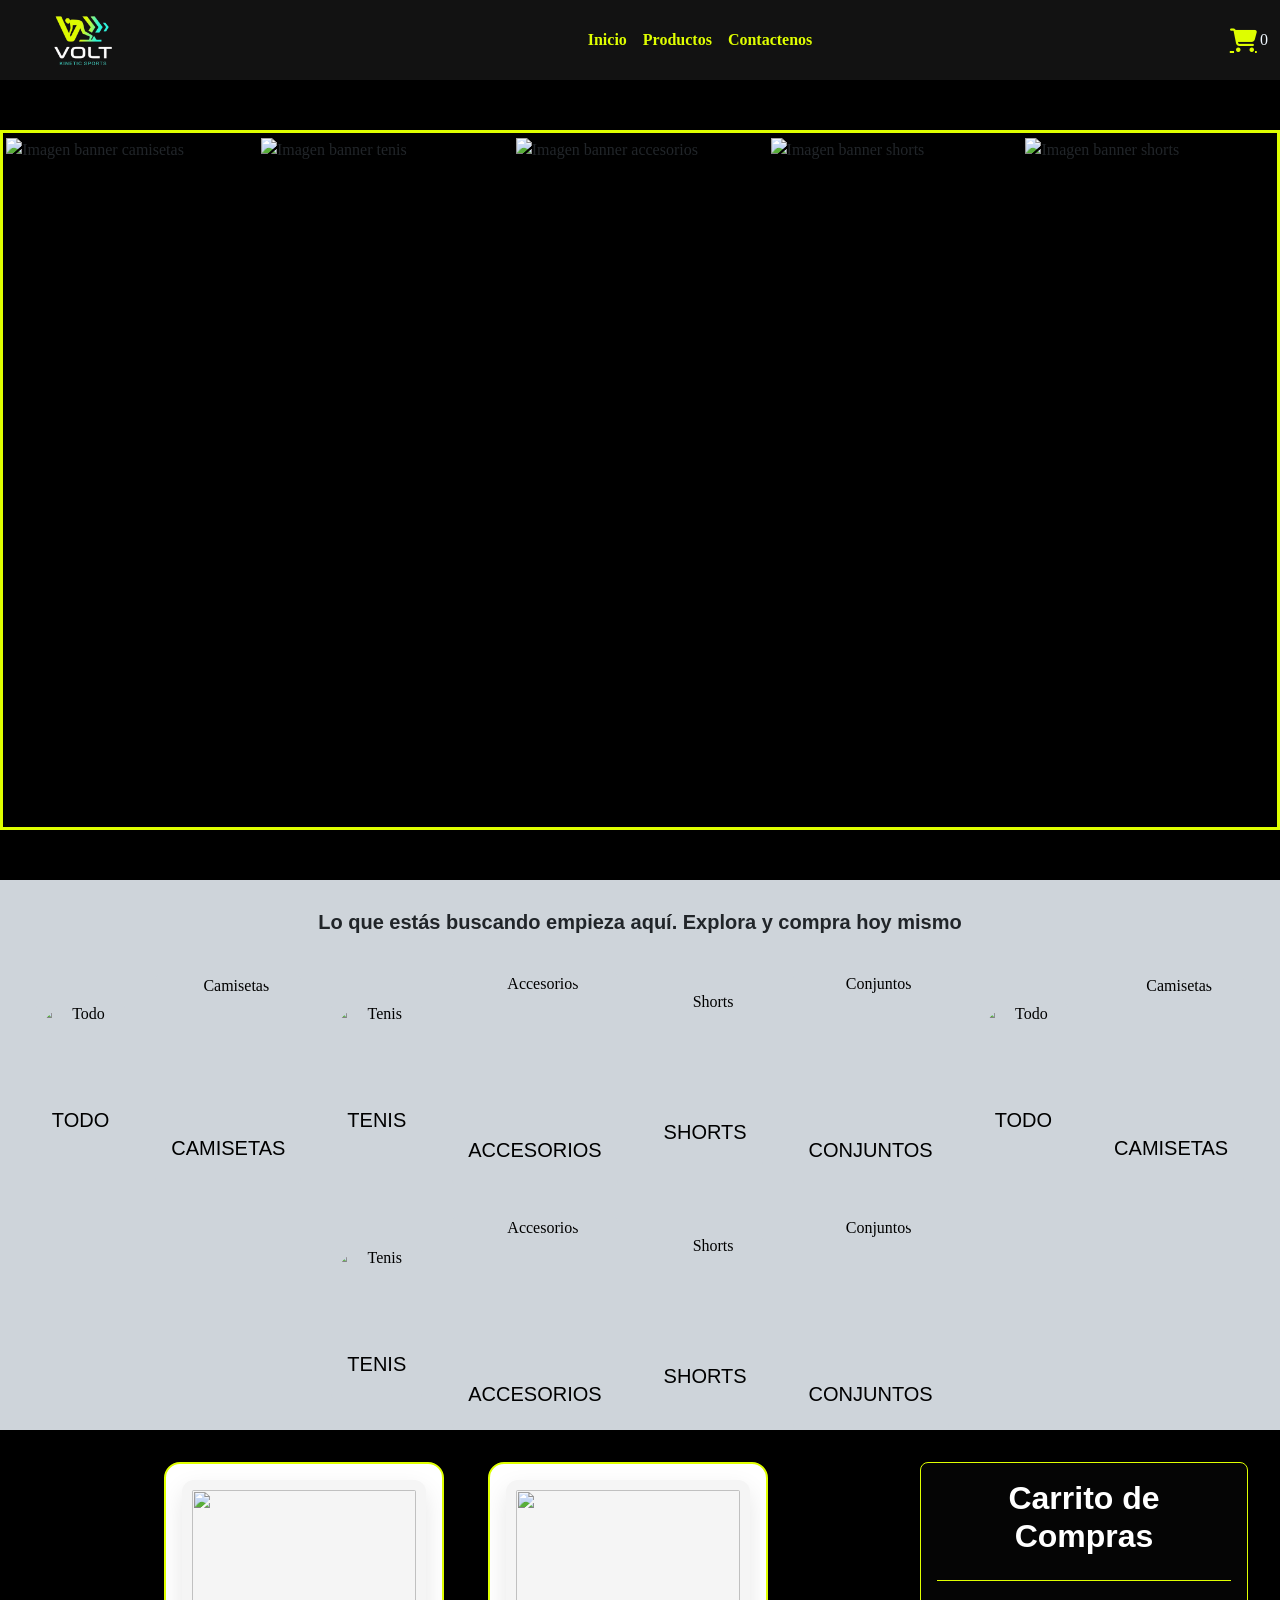
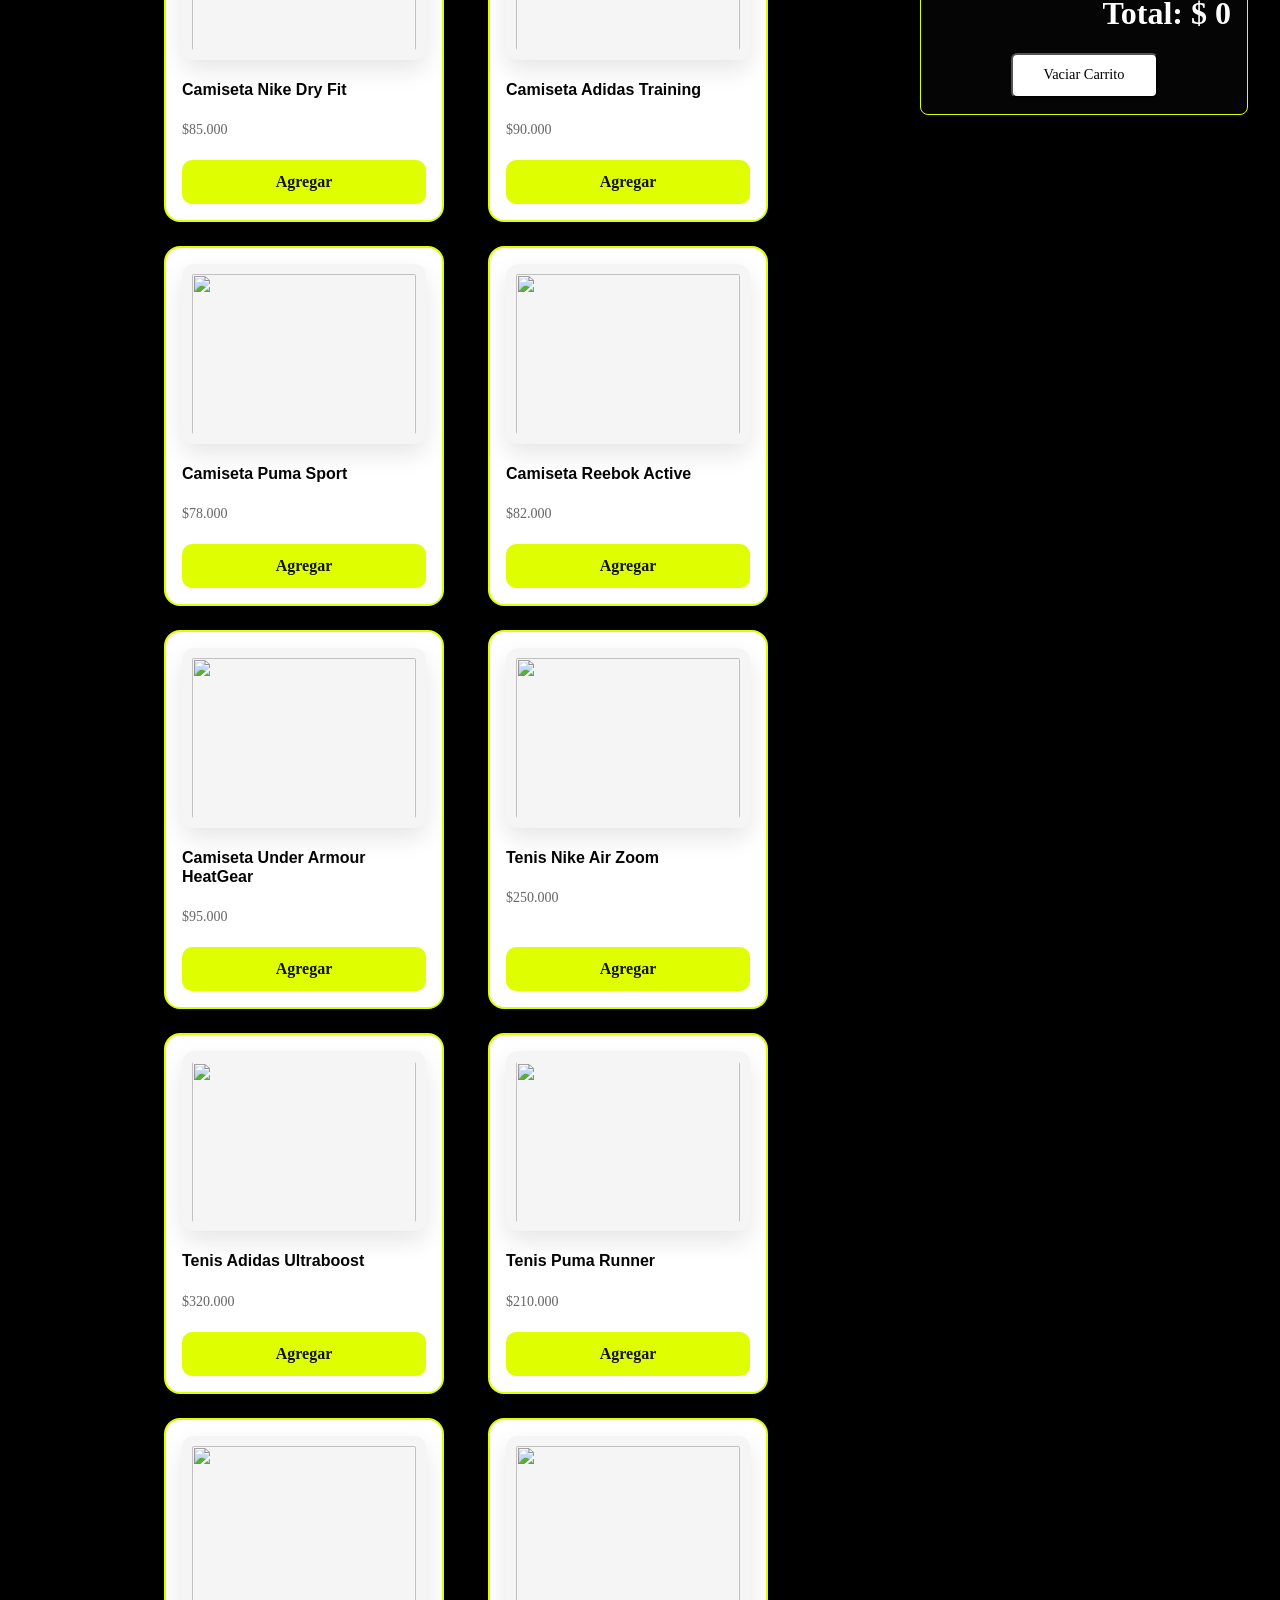
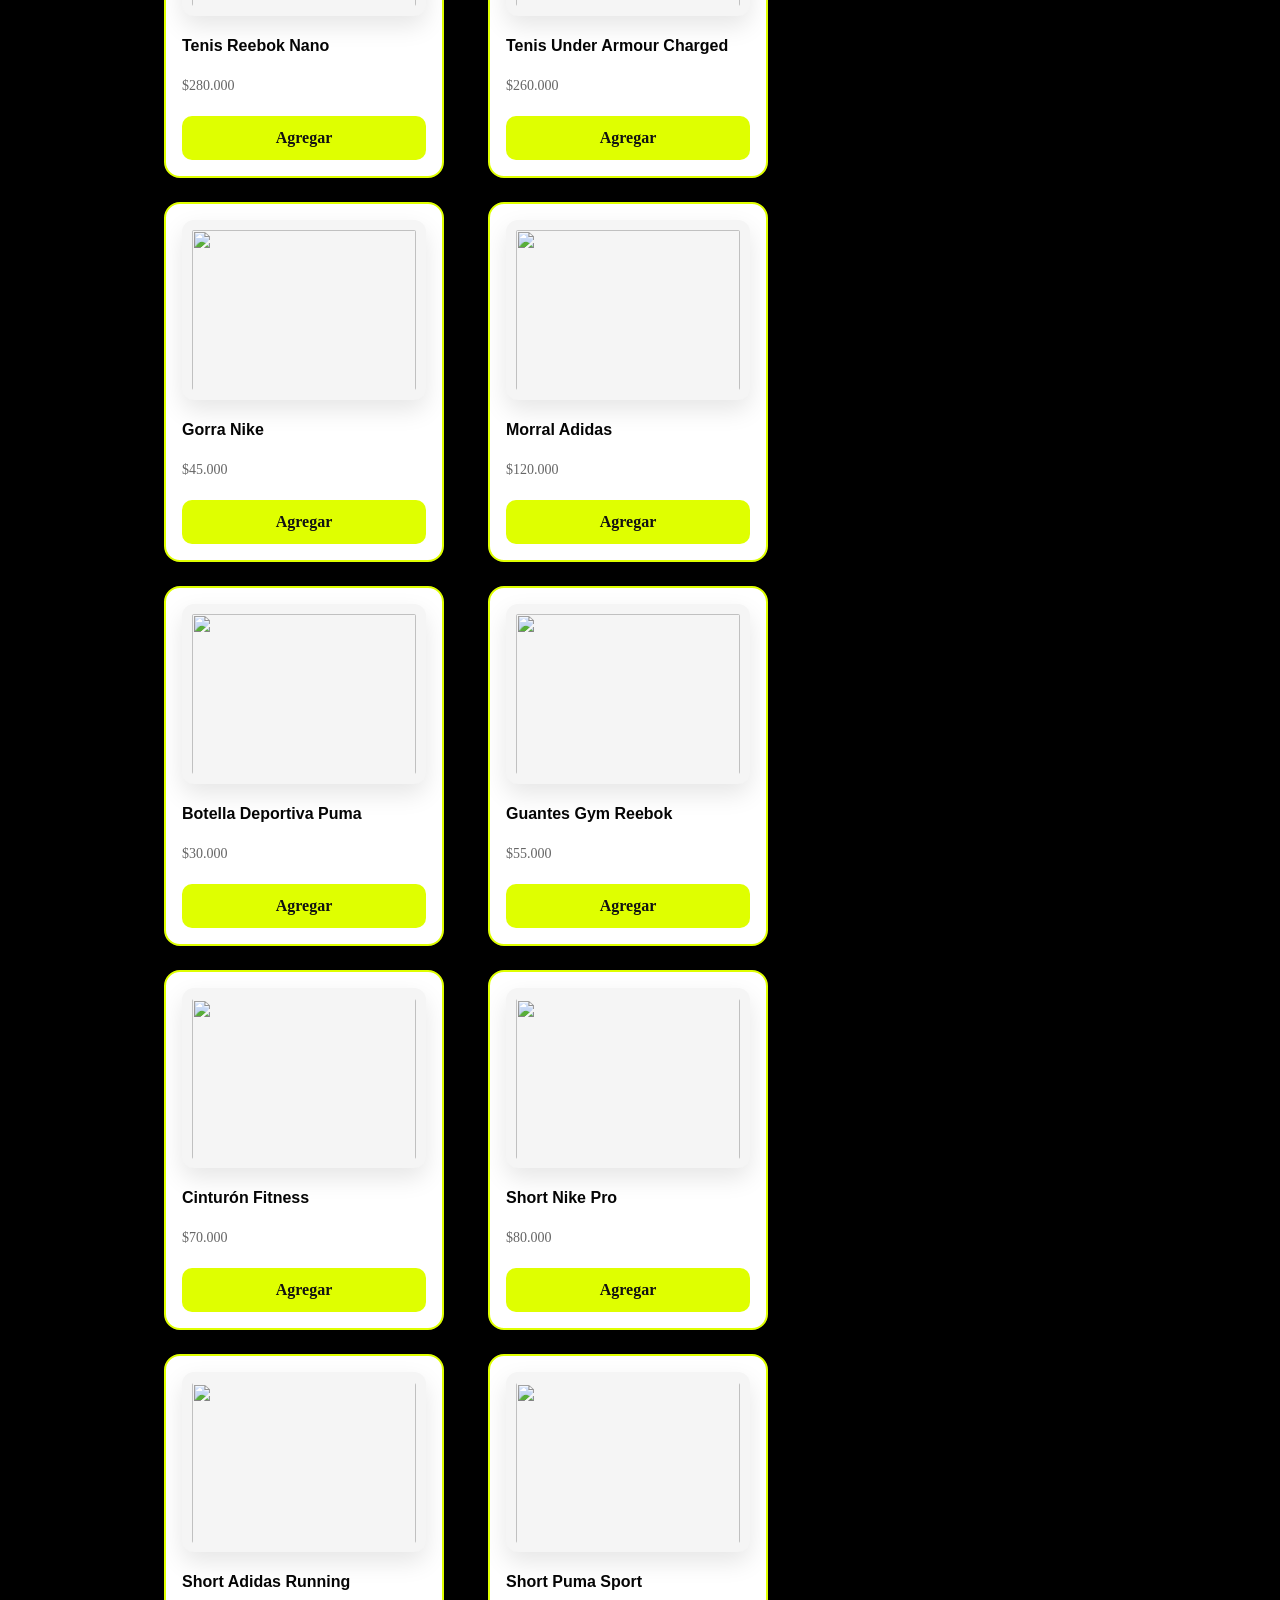
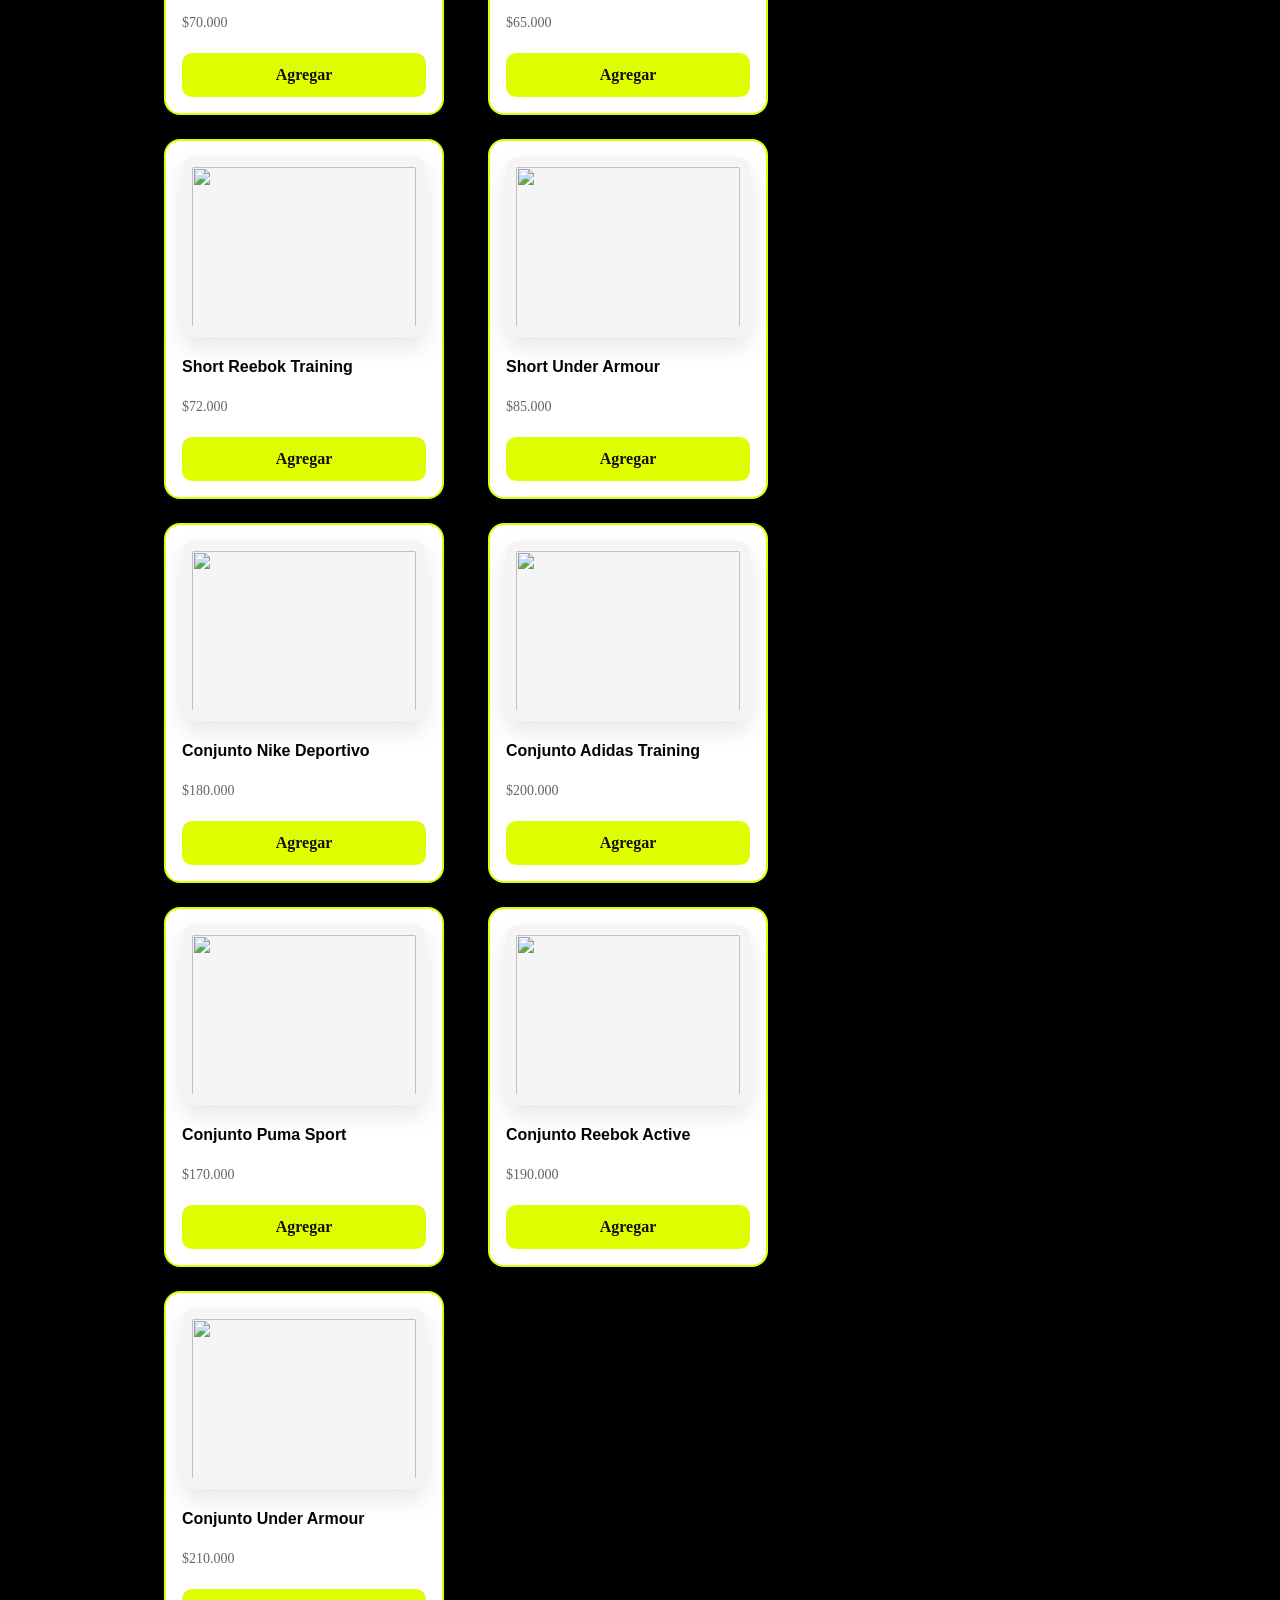
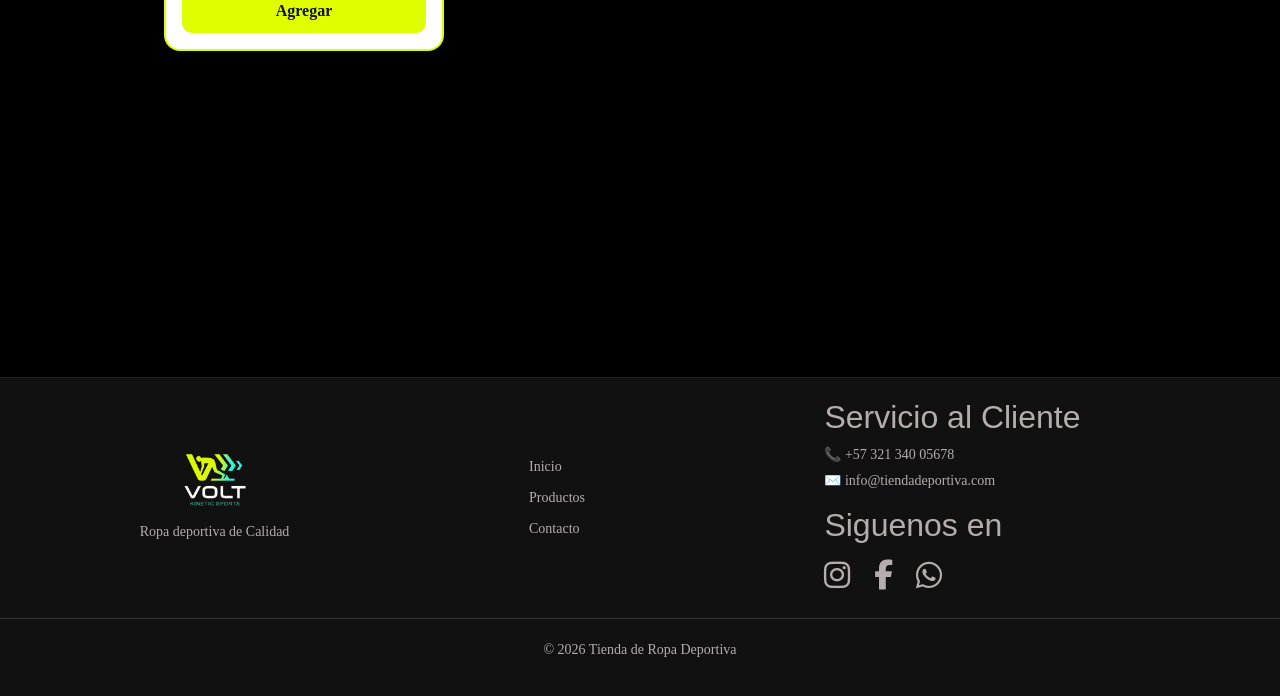
==== commit 8e8bece6: "arreglando cambios" ====
--- a/index.html
+++ b/index.html
@@ -139,7 +139,7 @@
         </div>
     </footer>
     <script src="https://cdn.jsdelivr.net/npm/bootstrap@5.3.8/dist/js/bootstrap.bundle.min.js" integrity="sha384-FKyoEForCGlyvwx9Hj09JcYn3nv7wiPVlz7YYwJrWVcXK/BmnVDxM+D2scQbITxI" crossorigin="anonymous"></script>    
-  <script type="module" src="Carrito/carrito.js"></script>
+    <script  type="module" src="app.js" ></script>
+    <script type="module" src="Carrito/carrito.js"></script>
 </body>
-
 </html>
